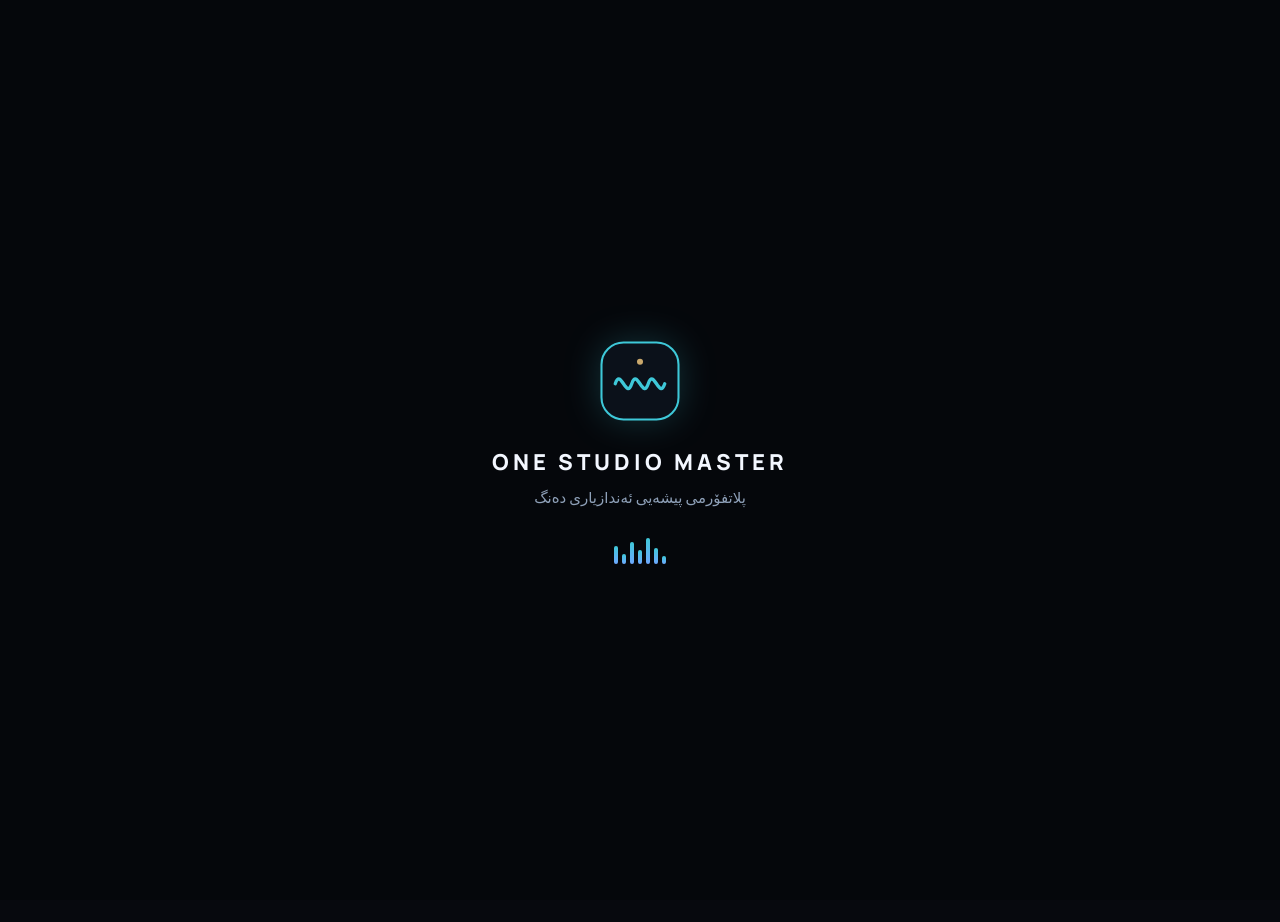
==== index.html @ 1f568bc1 "Add ONE STUDIO MASTER professional web audio studio. Single-file HTML/CSS/JS DAW with Web Audio proc" ====
<!DOCTYPE html>
<html lang="ckb" dir="rtl">
<head>
<meta charset="UTF-8"/>
<meta name="viewport" content="width=device-width,initial-scale=1,viewport-fit=cover,maximum-scale=1"/>
<meta name="theme-color" content="#07090e"/>
<meta name="description" content="ONE STUDIO MASTER — Professional Audio Engineering & Restoration"/>
<title>ONE STUDIO MASTER</title>
<link rel="preconnect" href="https://fonts.googleapis.com"/>
<link rel="preconnect" href="https://fonts.gstatic.com" crossorigin/>
<link href="https://fonts.googleapis.com/css2?family=IBM+Plex+Sans+Arabic:wght@400;500;600;700&family=Manrope:wght@400;500;600;700;800&family=JetBrains+Mono:wght@400;500;600&display=swap" rel="stylesheet"/>
<style>
:root{
  --bg:#07090e;--bg2:#0c1018;--elev:#121826;--elev2:#181f2e;
  --glass:rgba(16,22,34,.72);--glass2:rgba(22,30,46,.55);
  --line:rgba(255,255,255,.08);--line2:rgba(255,255,255,.14);
  --text:#e9eef7;--muted:#8b93a7;--faint:#5c6478;
  --accent:#3ec8d8;--accent2:#6ea8ff;--accent3:#c9a86c;
  --ok:#3dce8a;--warn:#e0b04a;--danger:#e24a5b;--rec:#e24a5b;
  --glow:rgba(62,200,216,.22);--shadow:0 18px 50px rgba(0,0,0,.45);
  --r:14px;--r2:10px;--r3:8px;
  --nav:72px;--top:56px;--bot:92px;--side:352px;
  --font:Manrope,system-ui,sans-serif;
  --font-ar:"IBM Plex Sans Arabic",Manrope,Tahoma,sans-serif;
  --mono:"JetBrains Mono",ui-monospace,monospace;
}
html.light{
  --bg:#eef1f6;--bg2:#f7f8fb;--elev:#ffffff;--elev2:#f2f4f8;
  --glass:rgba(255,255,255,.78);--glass2:rgba(255,255,255,.62);
  --line:rgba(15,22,40,.1);--line2:rgba(15,22,40,.16);
  --text:#141a26;--muted:#5d667a;--faint:#8a93a6;
  --accent:#128a9a;--accent2:#3b6fd6;--accent3:#9a7438;
  --glow:rgba(18,138,154,.16);--shadow:0 16px 40px rgba(20,30,50,.12);
}
*{box-sizing:border-box;margin:0;padding:0}
html,body{height:100%;background:var(--bg);color:var(--text);font-family:var(--font);overflow:hidden}
html[dir=rtl],html[dir=rtl] button,html[dir=rtl] input,html[dir=rtl] select,html[dir=rtl] textarea{font-family:var(--font-ar)}
html[dir=ltr]{font-family:var(--font)}
button,input,select,textarea{font-family:inherit;color:inherit}
button{cursor:pointer;border:none;background:none}
a{color:var(--accent);text-decoration:none}
:focus-visible{outline:2px solid var(--accent);outline-offset:2px}
::selection{background:rgba(62,200,216,.28)}
body{background:
  radial-gradient(1200px 600px at 10% -10%,rgba(62,200,216,.07),transparent 50%),
  radial-gradient(900px 500px at 110% 10%,rgba(110,168,255,.06),transparent 45%),
  var(--bg)}

/* SPLASH */
#splash{position:fixed;inset:0;z-index:1000;display:flex;flex-direction:column;align-items:center;justify-content:center;background:#05070b;transition:opacity .7s ease,visibility .7s}
#splash.hide{opacity:0;visibility:hidden;pointer-events:none}
.splash-mark{width:88px;height:88px;margin-bottom:22px;filter:drop-shadow(0 0 18px var(--glow))}
.splash-title{font-weight:800;letter-spacing:.18em;font-size:22px;color:#f3f7ff}
.splash-sub{margin-top:10px;color:#8ea0b8;font-size:15px}
.splash-wave{display:flex;gap:4px;height:28px;align-items:flex-end;margin-top:28px}
.splash-wave i{width:4px;background:linear-gradient(#3ec8d8,#6ea8ff);border-radius:4px;animation:eq 1s ease-in-out infinite}
.splash-wave i:nth-child(1){height:8px;animation-delay:0s}
.splash-wave i:nth-child(2){height:16px;animation-delay:.1s}
.splash-wave i:nth-child(3){height:26px;animation-delay:.18s}
.splash-wave i:nth-child(4){height:14px;animation-delay:.28s}
.splash-wave i:nth-child(5){height:22px;animation-delay:.12s}
.splash-wave i:nth-child(6){height:10px;animation-delay:.22s}
.splash-wave i:nth-child(7){height:18px;animation-delay:.08s}
@keyframes eq{0%,100%{transform:scaleY(.45)}50%{transform:scaleY(1)}}

/* APP SHELL */
#app{height:100%;display:grid;grid-template-columns:var(--nav) 1fr var(--side);grid-template-rows:var(--top) 1fr var(--bot);opacity:0;transform:translateY(8px);transition:opacity .5s ease,transform .5s ease}
.t-btn.on{border-color:rgba(62,200,216,.45);color:var(--accent);background:rgba(62,200,216,.12)}
#app.ready{opacity:1;transform:none}
#app.no-side{grid-template-columns:var(--nav) 1fr 0px}
#app.no-side #inspector{display:none}
html.light #app{background:transparent}

header{grid-column:1/-1;display:flex;align-items:center;gap:12px;padding:0 14px;border-bottom:1px solid var(--line);background:var(--glass);backdrop-filter:blur(18px);z-index:20}
.brand{display:flex;align-items:center;gap:10px;min-width:210px}
.logo-svg{width:34px;height:34px}
.brand-name{display:flex;flex-direction:column;line-height:1.1}
.brand-name b{font-size:12.5px;letter-spacing:.16em;font-weight:800}
.brand-name span{font-size:10px;color:var(--muted);letter-spacing:.08em}
.proj-chip{flex:1;display:flex;align-items:center;justify-content:center}
.proj-chip input{background:var(--elev2);border:1px solid var(--line);border-radius:999px;padding:8px 16px;min-width:min(420px,46vw);text-align:center;font-weight:600;font-size:13px}
.hdr-actions{display:flex;align-items:center;gap:8px}
.seg{display:flex;background:var(--elev2);border:1px solid var(--line);border-radius:999px;padding:3px}
.seg button{padding:6px 10px;border-radius:999px;font-size:12px;color:var(--muted);font-weight:600}
.seg button.on{background:linear-gradient(180deg,rgba(62,200,216,.2),rgba(62,200,216,.08));color:var(--text);box-shadow:inset 0 0 0 1px rgba(62,200,216,.28)}
.icon-btn{width:36px;height:36px;border-radius:10px;border:1px solid var(--line);background:var(--elev2);display:grid;place-items:center;color:var(--text)}
.icon-btn:hover{border-color:var(--line2)}

nav.rail{grid-row:2/4;border-inline-end:1px solid var(--line);background:var(--glass);backdrop-filter:blur(16px);display:flex;flex-direction:column;align-items:center;padding:10px 8px 12px;gap:4px;z-index:15;overflow:auto}
.nav-btn{width:54px;min-height:52px;border-radius:12px;display:flex;flex-direction:column;align-items:center;justify-content:center;gap:4px;color:var(--muted);font-size:9px;font-weight:600;letter-spacing:.02em;padding:6px 2px}
.nav-btn svg{width:18px;height:18px}
.nav-btn:hover{background:rgba(255,255,255,.04);color:var(--text)}
.nav-btn.active{background:linear-gradient(180deg,rgba(62,200,216,.16),rgba(62,200,216,.05));color:var(--accent);box-shadow:inset 0 0 0 1px rgba(62,200,216,.22)}
.rail-gap{flex:1}

#workspace{min-width:0;min-height:0;overflow:hidden;position:relative}
.view{display:none;height:100%;overflow:auto;padding:16px}
.view.on{display:block}
.view.flat{padding:0;overflow:hidden;display:none;flex-direction:column}
.view.flat.on{display:flex}

#inspector{border-inline-start:1px solid var(--line);background:var(--glass);backdrop-filter:blur(16px);min-width:0;overflow:hidden;display:flex;flex-direction:column}
.insp-head{padding:12px 14px;border-bottom:1px solid var(--line);display:flex;align-items:center;justify-content:space-between}
.insp-head h3{font-size:13px;letter-spacing:.08em}
.insp-tabs{display:flex;gap:4px;padding:8px;overflow:auto;border-bottom:1px solid var(--line)}
.insp-tabs button{padding:6px 9px;border-radius:8px;font-size:11px;color:var(--muted);font-weight:600;white-space:nowrap}
.insp-tabs button.on{background:var(--elev2);color:var(--text);border:1px solid var(--line)}
.insp-body{flex:1;overflow:auto;padding:12px}
.fx-mod{background:var(--elev);border:1px solid var(--line);border-radius:var(--r);padding:12px;margin-bottom:10px}
.fx-mod h4{font-size:12px;letter-spacing:.1em;display:flex;align-items:center;justify-content:space-between;margin-bottom:10px;color:var(--muted)}
.knob-row{display:grid;grid-template-columns:repeat(3,1fr);gap:10px}
.knob{display:flex;flex-direction:column;align-items:center;gap:6px}
.knob canvas{width:54px;height:54px;cursor:ns-resize;touch-action:none}
.knob label{font-size:10px;color:var(--muted)}
.knob .kv{font-family:var(--mono);font-size:10px;color:var(--accent)}
.toggle{position:relative;width:36px;height:20px;border-radius:999px;background:#2a3142;border:1px solid var(--line);flex-shrink:0}
.toggle i{position:absolute;top:2px;inset-inline-start:2px;width:14px;height:14px;border-radius:50%;background:#9aa3b5;transition:.2s}
.toggle.on{background:rgba(62,200,216,.25);border-color:rgba(62,200,216,.4)}
.toggle.on i{inset-inline-start:18px;background:var(--accent)}
html[dir=rtl] .toggle.on i{inset-inline-start:auto;inset-inline-end:2px}
html[dir=rtl] .toggle i{inset-inline-start:auto;inset-inline-end:18px}
html[dir=rtl] .toggle.on i{inset-inline-end:2px}

#transport{grid-column:2/-1;border-top:1px solid var(--line);background:var(--glass);backdrop-filter:blur(18px);display:grid;grid-template-columns:1fr auto 1fr;align-items:center;padding:8px 14px;gap:12px;z-index:20}
.meters{display:flex;gap:10px;align-items:center;min-width:0}
.meter-col{display:flex;flex-direction:column;gap:3px}
.meter-col span{font-size:9px;color:var(--muted);font-family:var(--mono)}
.meter{width:120px;height:8px;border-radius:6px;background:#0b0e14;border:1px solid var(--line);overflow:hidden;position:relative}
html.light .meter{background:#d9dee8}
.meter > b{display:block;height:100%;width:0;background:linear-gradient(90deg,#3dce8a,#e0b04a 78%,#e24a5b 92%);border-radius:6px}
.clip{width:8px;height:8px;border-radius:50%;background:#2a3142}
.clip.on{background:var(--danger);box-shadow:0 0 8px var(--danger)}
.transport-ctrls{display:flex;align-items:center;gap:8px}
.t-btn{width:40px;height:40px;border-radius:12px;border:1px solid var(--line);background:var(--elev2);display:grid;place-items:center}
.t-btn.play{width:48px;height:48px;border-radius:16px;background:linear-gradient(180deg,#3ec8d8,#2aa4b4);color:#041016;border:none;box-shadow:0 8px 24px var(--glow)}
.t-btn.rec{color:var(--rec)}
.t-btn.rec.on{background:var(--rec);color:#fff;box-shadow:0 0 16px rgba(226,74,91,.45)}
.time-read{font-family:var(--mono);font-size:13px;color:var(--text);min-width:168px;text-align:center}
.time-read small{color:var(--muted)}
.loud{display:flex;gap:8px;font-family:var(--mono);font-size:10px;color:var(--muted);justify-content:flex-end;flex-wrap:wrap}
.loud b{color:var(--text);font-weight:600}

/* EDITOR */
.editor-top{display:flex;align-items:center;gap:8px;padding:8px 12px;border-bottom:1px solid var(--line);background:rgba(0,0,0,.18)}
html.light .editor-top{background:rgba(255,255,255,.5)}
.tool{width:34px;height:34px;border-radius:8px;border:1px solid transparent;display:grid;place-items:center;color:var(--muted)}
.tool:hover,.tool.on{background:var(--elev2);border-color:var(--line);color:var(--text)}
.file-meta{margin-inline-start:auto;display:flex;gap:12px;font-size:11px;color:var(--muted);font-family:var(--mono);flex-wrap:wrap}
.wave-wrap{flex:1;position:relative;min-height:0;background:linear-gradient(#0a0d14,#0e131d)}
html.light .wave-wrap{background:linear-gradient(#e8ebf2,#f4f6fa)}
#wave{width:100%;height:100%;display:block;cursor:crosshair;touch-action:none}
.wave-empty{position:absolute;inset:0;display:flex;align-items:center;justify-content:center;pointer-events:none}
.drop-card{pointer-events:auto;width:min(520px,86%);padding:28px;border:1px dashed rgba(62,200,216,.35);border-radius:18px;background:rgba(62,200,216,.05);text-align:center}
.drop-card h2{font-size:18px;margin-bottom:8px}
.drop-card p{color:var(--muted);font-size:13px}
.mini-spec{height:86px;border-top:1px solid var(--line);display:block;width:100%;background:#07090e}
html.light .mini-spec{background:#e9edf4}

/* DASHBOARD */
.hero{padding:22px;border-radius:20px;background:
  linear-gradient(135deg,rgba(62,200,216,.12),rgba(110,168,255,.06) 40%,rgba(201,168,108,.05)),
  var(--elev);border:1px solid var(--line);box-shadow:var(--shadow);margin-bottom:16px}
.hero h1{font-size:28px;font-weight:800;letter-spacing:.04em}
.hero p{color:var(--muted);margin-top:6px;max-width:640px}
.qgrid{display:grid;grid-template-columns:repeat(3,1fr);gap:10px;margin-top:18px}
.qbtn{padding:16px;border-radius:14px;background:var(--glass2);border:1px solid var(--line);text-align:start;transition:.2s}
.qbtn:hover{transform:translateY(-2px);border-color:rgba(62,200,216,.35);box-shadow:0 10px 24px rgba(0,0,0,.2)}
.qbtn b{display:block;font-size:14px}
.qbtn span{display:block;margin-top:4px;font-size:11px;color:var(--muted)}
.cards{display:grid;grid-template-columns:2fr 1fr;gap:12px}
.panel{background:var(--elev);border:1px solid var(--line);border-radius:16px;padding:16px}
.panel h3{font-size:13px;letter-spacing:.1em;color:var(--muted);margin-bottom:12px}
.stat{display:flex;justify-content:space-between;padding:8px 0;border-bottom:1px solid var(--line);font-size:13px}
.stat:last-child{border:none}
.recent{display:flex;flex-direction:column;gap:8px}
.recent button{text-align:start;padding:10px 12px;border-radius:10px;background:var(--elev2);border:1px solid var(--line)}
.recent small{color:var(--muted)}

/* RECORD / VIDEO / AI */
.studio-grid{display:grid;grid-template-columns:1.2fr .8fr;gap:14px;height:100%}
.glass{background:var(--elev);border:1px solid var(--line);border-radius:16px;padding:16px}
.big-rec{width:96px;height:96px;border-radius:50%;margin:18px auto;display:grid;place-items:center;background:radial-gradient(circle at 40% 30%,#ff6b78,var(--rec));box-shadow:0 12px 40px rgba(226,74,91,.35);color:#fff}
.big-rec.live{animation:pulse 1.2s infinite}
@keyframes pulse{50%{box-shadow:0 0 0 14px rgba(226,74,91,.15)}}
.level-big{height:14px;border-radius:8px;background:#0b0e14;border:1px solid var(--line);overflow:hidden;margin-top:10px}
.level-big b{display:block;height:100%;width:0;background:linear-gradient(90deg,#3dce8a,#e0b04a,#e24a5b)}
#recWave{width:100%;height:120px;display:block;background:#07090e;border-radius:12px;margin-top:10px}
.row{display:flex;gap:8px;flex-wrap:wrap;align-items:center}
.btn{padding:9px 14px;border-radius:10px;background:var(--elev2);border:1px solid var(--line);font-weight:600;font-size:13px}
.btn.primary{background:linear-gradient(180deg,#3ec8d8,#2498a8);color:#041016;border:none}
.btn.ghost{background:transparent}
.btn.danger{background:rgba(226,74,91,.15);color:#ff8a96;border-color:rgba(226,74,91,.3)}
.btn:disabled{opacity:.45;cursor:not-allowed}
select,input[type=text],input[type=number],input[type=url],input[type=password],input[type=search]{background:var(--elev2);border:1px solid var(--line);border-radius:10px;padding:8px 10px;font-size:13px}
label.field{display:flex;flex-direction:column;gap:6px;font-size:12px;color:var(--muted);flex:1}
input[type=range]{width:100%;accent-color:var(--accent)}
video#vid{width:100%;max-height:280px;background:#000;border-radius:12px}
.ai-grid{display:grid;grid-template-columns:repeat(2,1fr);gap:8px}
.ai-card{padding:12px;border-radius:12px;border:1px solid var(--line);background:var(--elev2);text-align:start}
.ai-card b{display:block;font-size:13px}
.ai-card span{font-size:11px;color:var(--muted)}
.analysis{font-size:13px;line-height:1.7}
.badge{display:inline-block;padding:2px 8px;border-radius:999px;font-size:10px;border:1px solid var(--line);margin-inline-start:6px}
.badge.hi{color:#ff8a96;border-color:rgba(226,74,91,.4)}
.badge.mid{color:#e0b04a;border-color:rgba(224,176,74,.4)}
.badge.lo{color:#3dce8a;border-color:rgba(61,206,138,.4)}
.notice{font-size:12px;color:var(--muted);background:rgba(110,168,255,.08);border:1px solid rgba(110,168,255,.2);padding:10px 12px;border-radius:10px;margin:8px 0}

/* MIXER */
.mixer{display:flex;gap:8px;overflow:auto;padding:8px;height:100%;align-items:stretch}
.ch{width:92px;flex:0 0 92px;background:var(--elev);border:1px solid var(--line);border-radius:14px;padding:8px 6px;display:flex;flex-direction:column;align-items:center;gap:6px}
.ch.master{border-color:rgba(62,200,216,.35);width:110px;flex-basis:110px}
.ch h5{font-size:10px;letter-spacing:.08em;color:var(--muted)}
.fader{writing-mode:vertical-lr;direction:rtl;height:160px;width:18px;accent-color:var(--accent)}
.vu{width:8px;height:160px;background:#0b0e14;border-radius:6px;border:1px solid var(--line);position:relative;overflow:hidden}
.vu i{position:absolute;bottom:0;left:0;right:0;height:0;background:linear-gradient(#e24a5b,#e0b04a 20%,#3dce8a)}

/* PRESETS / SETTINGS / ABOUT */
.preset-grid{display:grid;grid-template-columns:repeat(auto-fill,minmax(200px,1fr));gap:10px}
.pcard{padding:14px;border-radius:14px;border:1px solid var(--line);background:var(--elev);text-align:start}
.pcard:hover{border-color:rgba(62,200,216,.35)}
.about-hero{display:grid;grid-template-columns:140px 1fr;gap:18px;align-items:center}
.avatar{width:140px;height:140px;border-radius:28px;background:
  radial-gradient(circle at 30% 20%,rgba(62,200,216,.4),transparent 50%),
  linear-gradient(160deg,#121826,#1c2740);border:1px solid var(--line);display:grid;place-items:center}
.socials{display:flex;gap:8px;margin-top:12px;flex-wrap:wrap}
.chain{display:flex;flex-wrap:wrap;gap:6px;align-items:center}
.chip{padding:6px 10px;border-radius:999px;background:var(--elev2);border:1px solid var(--line);font-size:11px;display:flex;align-items:center;gap:6px;cursor:grab}
.chip.off{opacity:.4}
.eq-can{width:100%;height:150px;background:#07090e;border-radius:10px;border:1px solid var(--line);display:block}
html.light .eq-can{background:#e8ecf3}

/* MOBILE */
#mnav{display:none;position:fixed;bottom:0;left:0;right:0;height:64px;padding-bottom:env(safe-area-inset-bottom);background:var(--glass);backdrop-filter:blur(18px);border-top:1px solid var(--line);z-index:30;grid-template-columns:repeat(5,1fr)}
#mnav button{color:var(--muted);font-size:10px;display:flex;flex-direction:column;align-items:center;justify-content:center;gap:3px}
#mnav button.active{color:var(--accent)}
#toasts{position:fixed;top:70px;inset-inline-end:16px;z-index:80;display:flex;flex-direction:column;gap:8px}
.toast{min-width:240px;max-width:360px;padding:10px 14px;border-radius:12px;background:var(--elev);border:1px solid var(--line);box-shadow:var(--shadow);font-size:13px}
.toast.err{border-color:rgba(226,74,91,.4)}
.modal{position:fixed;inset:0;background:rgba(0,0,0,.55);z-index:90;display:none;align-items:center;justify-content:center;padding:16px}
.modal.on{display:flex}
.sheet{width:min(640px,96vw);max-height:86vh;overflow:auto;background:var(--elev);border:1px solid var(--line);border-radius:18px;padding:18px;box-shadow:var(--shadow)}
kbd{font-family:var(--mono);font-size:11px;padding:2px 6px;border-radius:6px;border:1px solid var(--line);background:var(--elev2)}
.drop-overlay{position:fixed;inset:0;z-index:70;display:none;align-items:center;justify-content:center;background:rgba(8,12,20,.72);border:3px dashed var(--accent);color:var(--accent);font-size:22px;font-weight:700}
.drop-overlay.on{display:flex}
.progress{height:6px;background:var(--elev2);border-radius:99px;overflow:hidden;margin-top:8px}
.progress i{display:block;height:100%;width:0;background:var(--accent)}
hr.sep{border:none;border-top:1px solid var(--line);margin:12px 0}

@media (max-width:1080px){
  :root{--side:300px;--nav:64px}
  .qgrid{grid-template-columns:repeat(2,1fr)}
  .cards,.studio-grid,.about-hero{grid-template-columns:1fr}
}
@media (max-width:860px){
  #app{grid-template-columns:1fr;grid-template-rows:52px 1fr 78px 64px}
  nav.rail,#inspector{display:none !important}
  #transport{grid-column:1;padding:6px 8px;grid-template-columns:1fr;justify-items:center}
  .meters,.loud{display:none}
  #mnav{display:grid}
  .hero h1{font-size:22px}
  .qgrid{grid-template-columns:1fr 1fr}
  .proj-chip input{min-width:0;width:42vw}
  .brand-name span{display:none}
  .file-meta{display:none}
  .t-btn{width:36px;height:36px}
  .t-btn.play{width:44px;height:44px}
  #app.ready{padding-bottom:0}
  .view{padding:12px}
}
</style>
</head>
<body>
<div id="splash">
  <svg class="splash-mark" viewBox="0 0 64 64" fill="none">
    <rect x="4" y="4" width="56" height="56" rx="16" stroke="#3ec8d8" stroke-width="1.5" fill="#0b111a"/>
    <path d="M14 34c4-12 8 12 12 0s8 12 12 0 8 12 12 0" stroke="#3ec8d8" stroke-width="2.4" fill="none" stroke-linecap="round"/>
    <circle cx="32" cy="18" r="2.2" fill="#c9a86c"/>
  </svg>
  <div class="splash-title">ONE STUDIO MASTER</div>
  <div class="splash-sub" id="splashSub">پلاتفۆرمی پیشەیی ئەندازیاری دەنگ</div>
  <div class="splash-wave"><i></i><i></i><i></i><i></i><i></i><i></i><i></i></div>
</div>

<div class="drop-overlay" id="dropOverlay">دەنگەکەت لێرە دابنێ</div>
<div id="toasts"></div>

<div class="modal" id="modal">
  <div class="sheet" id="modalBody"></div>
</div>

<div id="app">
  <header>
    <div class="brand">
      <svg class="logo-svg" viewBox="0 0 64 64" fill="none">
        <rect x="4" y="4" width="56" height="56" rx="16" stroke="currentColor" stroke-opacity=".25" stroke-width="1.5" fill="url(#g)"/>
        <defs><linearGradient id="g" x1="0" y1="0" x2="1" y2="1"><stop stop-color="#132033"/><stop offset="1" stop-color="#0c141f"/></linearGradient></defs>
        <path d="M14 34c4-12 8 12 12 0s8 12 12 0 8 12 12 0" stroke="#3ec8d8" stroke-width="2.4" fill="none" stroke-linecap="round"/>
      </svg>
      <div class="brand-name"><b>ONE STUDIO MASTER</b><span data-i18n="tagline">AUDIO ENGINEERING</span></div>
    </div>
    <div class="proj-chip"><input id="projName" value="Untitled Project" maxlength="80" aria-label="Project name"/></div>
    <div class="hdr-actions">
      <div class="seg" id="langSeg" role="group" aria-label="Language">
        <button data-lang="ckb" class="on">کوردی</button>
        <button data-lang="ar">العربية</button>
        <button data-lang="en">English</button>
      </div>
      <button class="icon-btn" id="themeBtn" title="Theme" aria-label="Theme">◐</button>
      <button class="icon-btn" id="helpBtn" title="Shortcuts">?</button>
    </div>
  </header>

  <nav class="rail" id="rail"></nav>

  <main id="workspace">
    <section class="view on" id="view-dashboard"></section>
    <section class="view flat" id="view-editor">
      <div class="editor-top" id="editorTools"></div>
      <div class="wave-wrap">
        <canvas id="wave"></canvas>
        <div class="wave-empty" id="waveEmpty">
          <div class="drop-card">
            <h2 data-i18n="dropTitle">دەنگەکەت لێرە دابنێ</h2>
            <p data-i18n="dropSub">کلیکی بکە بۆ زیادکردنی فایل · MP3 WAV M4A AAC OGG FLAC</p>
            <div class="row" style="justify-content:center;margin-top:12px">
              <button class="btn primary" id="btnImport">Import</button>
              <button class="btn" id="btnImportVid">Video</button>
            </div>
          </div>
        </div>
      </div>
      <canvas class="mini-spec" id="spec"></canvas>
    </section>
    <section class="view" id="view-record"></section>
    <section class="view" id="view-video"></section>
    <section class="view" id="view-ailab"></section>
    <section class="view" id="view-plugins"></section>
    <section class="view" id="view-presets"></section>
    <section class="view" id="view-mixer"></section>
    <section class="view" id="view-export"></section>
    <section class="view" id="view-settings"></section>
    <section class="view" id="view-about"></section>
    <section class="view" id="view-spectrum"></section>
  </main>

  <aside id="inspector">
    <div class="insp-head">
      <h3 data-i18n="inspector">EFFECTS RACK</h3>
      <div class="row">
        <button class="btn" id="bypassAll" data-i18n="bypassAll">Bypass All</button>
        <button class="btn" id="resetFx" data-i18n="resetFx">Reset</button>
      </div>
    </div>
    <div class="insp-tabs" id="inspTabs"></div>
    <div class="insp-body" id="inspBody"></div>
  </aside>

  <footer id="transport">
    <div class="meters">
      <div class="meter-col"><span>IN</span><div class="meter"><b id="mIn"></b></div></div>
      <div class="meter-col"><span>OUT</span><div class="meter"><b id="mOut"></b></div></div>
      <div class="meter-col"><span>GR</span><div class="meter"><b id="mGr" style="background:#6ea8ff"></b></div></div>
      <div class="clip" id="clipLed"></div>
    </div>
    <div class="transport-ctrls">
      <button class="t-btn" id="btnStop" title="Stop">■</button>
      <button class="t-btn play" id="btnPlay" title="Play">▶</button>
      <button class="t-btn rec" id="btnRec" title="Record">●</button>
      <button class="t-btn" id="btnLoop" title="Loop">∞</button>
      <button class="t-btn" id="btnAB" title="Compare A/B">A/B</button>
      <div class="time-read"><span id="tCur">00:00.00</span> <small>/</small> <span id="tDur">00:00.00</span></div>
    </div>
    <div class="loud">
      <div>PEAK <b id="vPeak">-∞</b></div>
      <div>RMS <b id="vRms">-∞</b></div>
      <div>M <b id="vM">-∞</b></div>
      <div>S <b id="vS">-∞</b></div>
      <div>I <b id="vI">-∞</b></div>
    </div>
  </footer>
</div>

<nav id="mnav"></nav>
<input type="file" id="fileAudio" accept="audio/*,.mp3,.wav,.m4a,.aac,.ogg,.flac,.mp4,.webm,.mov" hidden/>
<input type="file" id="fileVideo" accept="video/*,.mp4,.webm,.mov" hidden/>

<script>
(() => {
"use strict";

/* ============================================================
   ONE STUDIO MASTER — Audio Engineering Platform
   Developer: Abdullah Idris Ahmad
   ============================================================ */

const I18N = {
ckb: {
  tagline:"ئەندازیاری دەنگ", splash:"پلاتفۆرمی پیشەیی ئەندازیاری دەنگ",
  dropTitle:"دەنگەکەت لێرە دابنێ", dropSub:"کلیکی بکە بۆ زیادکردنی فایل · MP3 WAV M4A AAC OGG FLAC",
  dropOverlay:"دەنگەکەت لێرە دابنێ", inspector:"ڕاکی ئێفێکت", bypassAll:"بایپاس هەموو", resetFx:"ڕێسێت",
  dash:"داشبۆرد", editor:"دەستکاری", record:"تۆمار", video:"ڤیدیۆ", ailab:"AI Lab",
  plugins:"پڵاگین", presets:"پڕێسێت", mixer:"میکسر", export:"هەناردن", settings:"ڕێکخستن",
  about:"دەربارە", spectrum:"سپێکترەم", eq:"یەکسانکەر", dynamics:"داینامیک", reverb:"ریڤێرب",
  delay:"دیلەی", nr:"ژاوەژاو", welcome:"بەخێربێیت بۆ ONE STUDIO MASTER",
  welcomeSub:"ستۆدیۆی پیشەیی بۆ تۆمار، چاککردنەوە و پرۆسێسکردنی دەنگ — بەتایبەت بۆ خوێندنەوەی قورئان، پۆدکاست و ڤۆیس.",
  recAudio:"تۆمارکردنی دەنگ", impAudio:"هاوردنی دەنگ", impVideo:"هاوردنی ڤیدیۆ",
  openProj:"کردنەوەی پڕۆژە", quranWf:"خولی قورئان", recent:"پڕۆژە دواییەکان", stats:"ئامار",
  noRecent:"هیچ پڕۆژەیەک نییە", file:"فایل", dur:"ماوە", sr:"سەمپڵ ڕەیت", ch:"کەناڵ",
  play:"لێدان", pause:"وەستان", stop:"وەستان", rec:"تۆمار", loop:"لووپ", compare:"بەراورد",
  cut:"بڕین", copy:"کۆپی", paste:"پەیست", del:"سڕینەوە", undo:"ئەندو", redo:"ریدۆ",
  fadeIn:"فەیدی ناو", fadeOut:"فەیدی دەر", norm:"نۆرماڵایز", silence:"بێدەنگی", gain:"گەین",
  zoom:"زووم", sel:"هەڵبژاردن", mic:"مایک", perm:"مۆڵەتی مایک", startRec:"دەستپێکی تۆمار",
  pauseRec:"وەستان", resumeRec:"بەردەوامبوون", stopRec:"کۆتایی", delRec:"سڕینەوە",
  saveRec:"پاشەکەوت", preview:"پێشبینین", inputGain:"گەینی داخڵ", peak:"پیک", rms:"RMS",
  clip:"کلیپینگ", timer:"کاتژمێر", room:"ژوور", hall:"هۆڵ", studio:"ستۆدیۆ", plate:"پلەیت",
  cathedral:"کەنیسە", amb:"ئەمبیەنس", apply:"جێبەجێکردن", save:"پاشەکەوت", load:"کردنەوە",
  delete:"سڕینەوە", reset:"ڕێسێت", quranClean:"قورئانی پاک", quranWarm:"قورئانی گەرم",
  quranStudio:"ستۆدیۆی قورئان", voiceClean:"دەنگی پاک", podcast:"پۆدکاست",
  vocal:"ئامادەیی دەنگ", noiseRescue:"ڕزگارکردنی ژاوەژاو", naturalHall:"هۆڵی سروشتی",
  analysis:"شیکاری AI", applyFix:"جێبەجێکردنی چاککردن",
  aiNote:"پرۆسێسی نیورۆنی ڕاستەقینە پێویستی بە APIی دەرەکی هەیە. لێرە شیکاری DSP و زنجیرەی پیشەیی جێبەجێ دەکرێت. دەتوانیت API لە ڕێکخستنەکان ببەستیتەوە.",
  noise:"ژاوەژاو", clarity:"ڕوونی", rumble:"لەرین", dyn:"داینامیک", suggest:"پێشنیار",
  orig:"ڕەسەن", proc:"پرۆسێسکراو", exportAudio:"هەناردنی دەنگ", exportVideo:"هەناردنی ڤیدیۆ",
  quality:"کوالیتی", fmt:"فۆرمات", bit:"بیت", srOut:"سەمپڵ ڕەیت", res:"ڕیزۆلوشن",
  render:"رێندەر", light:"ڕووناک", dark:"تاریک", apiUrl:"ناونیشانی APIی AI", apiKey:"کلیلی API",
  aboutTitle:"ئەندازیاری دەنگ و تەکنەلۆژیای داهێنەرانە",
  bio:"ONE STUDIO MASTER بەو دیدگایە دروستکراوە کە ئەندازیاری دەنگی پیشەیی، چاککردنەوە و پرۆسێسی یارمەتیدەری AI بخاتە ناو یەک پلاتفۆرمی بەهێز و بەردەست بۆ دروستکەران، قورئانخوێنان، ستۆدیۆکان و پسپۆڕانی دەنگ.",
  dev:"عبدالله ادریس احمد", role:"ئەندازیاری دەنگ", exp:"٧+ ساڵ ئەزموون",
  cert:"ڕاهێنەری بڕوانامەدارى Dante — عێراق", loc:"عێراق",
  shortcuts:"کورتکراوەکان", noAudio:"هیچ دەنگێک بارنەکراوە",
  unsupported:"ئەم فایلە پشتگیری ناکرێت", micDenied:"مۆڵەتی مایک ڕەتکرایەوە",
  exportFail:"هەناردن سەرکەوتوو نەبوو", saved:"پڕۆژە پاشەکەوت کرا",
  loaded:"بارکرا", applied:"جێبەجێ کرا", copied:"کۆپی کرا",
  needSel:"هەڵبژاردنێک پێویستە", largeFile:"فایل گەورەیە — پرۆسێسکردن لە پشتەوە",
  recReady:"ئامادەی تۆمار", recLive:"تۆمار دەکرێت", recPaused:"وەستێنرا",
  devices:"ئامێرەکان", master:"ماستەر", voice:"دەنگ", music:"میوزیک",
  beforeAfter:"پێش / دوای", nrAmt:"بڕی کەمکردنەوەی ژاوەژاو", enhance:"باشترکردنی دەنگ",
  hum:"لادانی هەم", deess:"دی-ئێسەر", gate:"گەیت", limiter:"لیمیتەر",
  sat:"ساتورەیشن", chain:"زنجیرەی پرۆسێس", enable:"چالاک", bypass:"بایپاس",
  solo:"سۆلۆ", mix:"میکس", width:"پانی", drive:"درایڤ",
  none:"هیچ", high:"بەرز", medium:"مامناوەند", low:"نزم",
  more:"زیاتر", home:"سەرەتا", videoKeep:"ڤیدیۆی ڕەسەن + دەنگی پرۆسێسکراو",
  origRes:"ڕیزۆلوشنی ڕەسەن", customPreset:"پڕێسێتی خۆت", namePreset:"ناوی پڕێسێت",
  quranHint:"خولی خوێندنەوەی قورئان: NR → HPF → EQ → De-Esser → Comp → Reverb → Limiter",
  clipWarn:"ئاگاداری کلیپینگ", fft:"شیکاری FFT", recentsEmpty:"دوای کارەکان لێرە دەردەکەون.",
  analyzeGo:"دەستپێکردنی شیکاری", connecting:"پەیوەندی API…", fallbackDsp:"DSPی ناوخۆیی بەکارهات (API نییە)",
  pluginsTitle:"پڵاگین و مۆدیول", mixerTitle:"میکسەری ستۆدیۆ",
  settingsTitle:"ڕێکخستنەکان", theme:"ڕووکار", language:"زمان",
  storage:"خەزن", clearStorage:"پاککردنەوەی خەزنی ناوخۆیی",
  aiLayer:"چینەکانی AI", aiLayerHelp:"URLی OpenAI-compatible یان خزمەتگوزاری باشترکردنی دەنگ.",
  exportNote:"WAV بە شێوەیەکی نەیتڤ کۆد دەکرێت. MP3/OGG پشت بە MediaRecorderی وێبگەڕ دەبەستێت.",
  videoNote:"هەناردنی ڤیدیۆ ڤیدیۆکە دووبارە کۆد دەکاتەوە. کوالیتی بینراو تا ئەو جێگایەی وێبگەڕ ڕێگە بدات دەپارێزرێت.",
  noMic:"هیچ مایکێک نەدۆزرایەوە", rendering:"رێندەر دەکرێت…", done:"تەواو",
  newProj:"پڕۆژەی نوێ", confirmReset:"هەموو ئێفێکتەکان ڕێسێت بکرێن؟",
  holdAB:"A/B: بەراوردی ڕەسەن / پرۆسێسکراو",
  selectMic:"مایک هەڵبژێرە", inputLevel:"ئاستی داخڵ",
  workflow:"خولی کار", applyQuran:"جێبەجێکردنی خولی قورئان",
  fxOn:"چالاکە", fxOff:"ناچالاک",
},
ar: {
  tagline:"هندسة الصوت", splash:"منصة احترافية لهندسة الصوت",
  dropTitle:"ضع �LAC",
  dropOverlay:"أسقط الملف هنا", inspector:"رف المؤثرات", bypassAll:"تجاوز الكل", resetFx:"إعادة ضبط",
  dash:"لوحة", editor:"تحرير", record:"تسجيل", video:"فيديو", ailab:"مختبر AI",
  plugins:"إضافات", presets:"إعدادات جاهزة", mixer:"mixer", export:"تصدير", settings:"إعدادات",
  about:"حول", spectrum:"طيف", eq:"معادل", dynamics:"ديناميك", reverb:"صدى",
  delay:"تأخير", nr:"إزالة الضجيج", welcome:"مرحبًا بك في ONE STUDIO MASTER",
  welcomeSub:"استوديو احترافي للتسجيل والترميم ومعالجة الصوت — خاصة لتلاوة القرآن والبودكاست والتعليق الصوتي.",
  recAudio:"تسجيل صوت", impAudio:"استيراد صوت", impVideo:"استيراد فيديو",
  openProj:"فتح مشروع", quranWf:"سير القرآن", recent:"المشاريع الأخيرة", stats:"إحصاءات",
  noRecent:"لا توجد مشاريع", file:"ملف", dur:"المدة", sr:"معدل العينة", ch:"قنوات",
  play:"تشغيل", pause:"إيقاف مؤقت", stop:"إيقاف", rec:"تسجيل", loop:"تكرار", compare:"مقارنة",
  cut:"قص", copy:"نسخ", paste:"لصق", del:"حذف", undo:"تراجع", redo:"إعادة",
  fadeIn:"تلاشي دخول", fadeOut:"تلاشي خروج", norm:"تطبيع", silence:"صمت", gain:"ربح",
  zoom:"تكبير", sel:"تحديد", mic:"ميكروفون", perm:"إذن الميكروفون", startRec:"بدء التسجيل",
  pauseRec:"إيقاف", resumeRec:"استئناف", stopRec:"إنهاء", delRec:"حذف",
  saveRec:"حفظ", preview:"معاينة", inputGain:"ربح الدخل", peak:"ذروة", rms:"RMS",
  clip:"قص", timer:"مؤقت", room:"غرفة", hall:"قاعة", studio:"استوديو", plate:"لوح",
  cathedral:"كاتدرائية", amb:"أجواء", apply:"تطبيق", save:"حفظ", load:"تحميل",
  delete:"حذف", reset:"إعادة", quranClean:"قرآن نظيف", quranWarm:"قرآن دافئ",
  quranStudio:"استوديو قرآن", voiceClean:"صوت نظيف", podcast:"بودكاست",
  vocal:"حضور صوتي", noiseRescue:"إنقاذ من الضجيج", naturalHall:"قاعة طبيعية",
  analysis:"تحليل AI", applyFix:"تطبيق الإصلاح",
  aiNote:"المعالجة العصبية الحقيقية تتطلب واجهة خارجية. هنا يتم التحليل والمعالجة عبر DSP احترافي. يمكن ربط API من الإعدادات.",
  noise:"ضجيج", clarity:"وضوح", rumble:"همير", dyn:"المدى الديناميكي", suggest:"اقتراح",
  orig:"أصلي", proc:"معالج", exportAudio:"تصدير الصوت", exportVideo:"تصدير الفيديو",
  quality:"جودة", fmt:"صيغة", bit:"بت", srOut:"معدل العينة", res:"الدقة",
  render:"تصدير", light:"فاتح", dark:"داكن", apiUrl:"عنوان API للذكاء", apiKey:"مفتاح API",
  aboutTitle:"هندسة الصوت والتقنية الإبداعية",
  bio:"طُوّر ONE STUDIO MASTER برؤية جمع هندسة الصوت الاحترافية والترميم والمعالجة بمساعدة الذكاء الاصطناعي في منصة قوية ومتاحة للمبدعين وقراء القرآن والاستوديوهات.",
  dev:"عبدالله ادریس احمد", role:"مهندس صوت", exp:"+٧ سنوات خبرة",
  cert:"مدرب Dante معتمد — العراق", loc:"العراق",
  shortcuts:"اختصارات", noAudio:"لا يوجد صوت محمّل",
  unsupported:"الملف غير مدعوم", micDenied:"رُفض إذن الميكروفون",
  exportFail:"فشل التصدير", saved:"تم حفظ المشروع", loaded:"تم التحميل", applied:"تم التطبيق",
  copied:"تم النسخ", needSel:"يلزم تحديد", largeFile:"ملف كبير — المعالجة في الخلفية",
  recReady:"جاهز للتسجيل", recLive:"جاري التسجيل", recPaused:"متوقف",
  devices:"الأجهزة", master:"ماستر", voice:"صوت", music:"موسيقى",
  beforeAfter:"قبل / بعد", nrAmt:"كمية إزالة الضجيج", enhance:"تحسين الصوت",
  hum:"إزالة الطنين", deess:"دي-إسر", gate:"بوابة", limiter:"محدِّد",
  sat:"تشبع", chain:"سلسلة المعالجة", enable:"تفعيل", bypass:"تجاوز",
  solo:"سولو", mix:"مزج", width:"عرض", drive:"درايف",
  none:"لا شيء", high:"عالٍ", medium:"متوسط", low:"منخفض",
  more:"المزيد", home:"الرئيسية", videoKeep:"الفيديو الأصلي + الصوت المعالج",
  origRes:"الدقة الأصلية", customPreset:"إعداد مخصص", namePreset:"اسم الإعداد",
  quranHint:"سير تلاوة القرآن: NR → HPF → EQ → De-Esser → Comp → Reverb → Limiter",
  clipWarn:"تحذير القص", fft:"تحليل FFT", recentsEmpty:"ستظهر الأعمال الأخيرة هنا.",
  analyzeGo:"بدء التحليل", connecting:"اتصال API…", fallbackDsp:"تم استخدام DSP المحلي (لا API)",
  pluginsTitle:"الإضافات والوحدات", mixerTitle:"خلاط الاستوديو",
  settingsTitle:"الإعدادات", theme:"المظهر", language:"اللغة",
  storage:"التخزين", clearStorage:"مسح التخزين المحلي",
  aiLayer:"طبقة الذكاء الاصطناعي", aiLayerHelp:"عنوان OpenAI-compatible أو خدمة تحسين الكلام.",
  exportNote:"WAV يُرمَّز أصليًا. MP3/OGG يعتمدان على MediaRecorder في المتصفح.",
  videoNote:"تصدير الفيديو يعيد الترميز. تُحفظ الجودة البصرية قدر ما يسمح المتصفح.",
  noMic:"لا ميكروفون", rendering:"جاري التصدير…", done:"تم",
  newProj:"مشروع جديد", confirmReset:"إعادة ضبط كل المؤثرات؟",
  holdAB:"A/B: مقارنة الأصلي / المعالج",
  selectMic:"اختر الميكروفون", inputLevel:"مستوى الدخل",
  workflow:"سير العمل", applyQuran:"تطبيق سير القرآن",
  fxOn:"تشغيل", fxOff:"إيقاف",
},
en: {
  tagline:"AUDIO ENGINEERING", splash:"Professional audio engineering platform",
  dropTitle:"Drop your audio here", dropSub:"Click to add a file · MP3 WAV M4A AAC OGG FLAC",
  dropOverlay:"Drop file to import", inspector:"EFFECTS RACK", bypassAll:"Bypass All", resetFx:"Reset",
  dash:"Dashboard", editor:"Editor", record:"Record", video:"Video", ailab:"AI Lab",
  plugins:"Plugins", presets:"Presets", mixer:"Mixer", export:"Export", settings:"Settings",
  about:"About", spectrum:"Spectrum", eq:"Equalizer", dynamics:"Dynamics", reverb:"Reverb",
  delay:"Delay", nr:"Noise", welcome:"Welcome to ONE STUDIO MASTER",
  welcomeSub:"A professional studio for recording, restoration and processing — built for Quran recitation, podcasts, voice-over and engineering.",
  recAudio:"Record Audio", impAudio:"Import Audio", impVideo:"Import Video",
  openProj:"Open Project", quranWf:"Quran Workflow", recent:"Recent projects", stats:"Statistics",
  noRecent:"No projects yet", file:"File", dur:"Duration", sr:"Sample rate", ch:"Channels",
  play:"Play", pause:"Pause", stop:"Stop", rec:"Record", loop:"Loop", compare:"Compare",
  cut:"Cut", copy:"Copy", paste:"Paste", del:"Delete", undo:"Undo", redo:"Redo",
  fadeIn:"Fade In", fadeOut:"Fade Out", norm:"Normalize", silence:"Silence", gain:"Gain",
  zoom:"Zoom", sel:"Selection", mic:"Microphone", perm:"Request permission", startRec:"Start recording",
  pauseRec:"Pause", resumeRec:"Resume", stopRec:"Stop", delRec:"Delete",
  saveRec:"Save", preview:"Preview", inputGain:"Input gain", peak:"Peak", rms:"RMS",
  clip:"Clipping", timer:"Timer", room:"Room", hall:"Hall", studio:"Studio", plate:"Plate",
  cathedral:"Cathedral", amb:"Ambience", apply:"Apply", save:"Save", load:"Load",
  delete:"Delete", reset:"Reset", quranClean:"Quran Clean", quranWarm:"Quran Warm",
  quranStudio:"Quran Studio", voiceClean:"Voice Clean", podcast:"Podcast",
  vocal:"Vocal Presence", noiseRescue:"Noise Rescue", naturalHall:"Natural Hall",
  analysis:"AI Analysis", applyFix:"Apply AI Fix",
  aiNote:"True neural restoration needs an external model/API. This lab runs professional DSP analysis and processing, and can connect to Whisper, OpenAI-compatible and speech-enhancement APIs from Settings.",
  noise:"Noise", clarity:"Clarity", rumble:"Rumble", dyn:"Dynamics", suggest:"Suggested",
  orig:"Original", proc:"Processed", exportAudio:"Audio export", exportVideo:"Video export",
  quality:"Quality", fmt:"Format", bit:"Bit depth", srOut:"Sample rate", res:"Resolution",
  render:"Render", light:"Light", dark:"Dark", apiUrl:"AI API URL", apiKey:"API key",
  aboutTitle:"Audio Engineering & Creative Technology",
  bio:"ONE STUDIO MASTER is developed with the vision of bringing professional audio engineering, restoration and modern AI-assisted processing into one powerful and accessible platform for creators, reciters, studios and audio professionals.",
  dev:"Abdullah Idris Ahmad", role:"Audio Engineer", exp:"7+ years of experience",
  cert:"Certified Dante Trainer — Iraq", loc:"Iraq",
  shortcuts:"Keyboard shortcuts", noAudio:"No audio loaded",
  unsupported:"Unsupported file", micDenied:"Microphone permission denied",
  exportFail:"Export failed", saved:"Project saved", loaded:"Loaded", applied:"Applied",
  copied:"Copied", needSel:"Selection required", largeFile:"Large file — processing in background",
  recReady:"Ready to record", recLive:"Recording", recPaused:"Paused",
  devices:"Devices", master:"Master", voice:"Voice", music:"Music",
  beforeAfter:"Before / After", nrAmt:"Noise reduction amount", enhance:"Enhance voice",
  hum:"Hum remover", deess:"De-esser", gate:"Gate", limiter:"Limiter",
  sat:"Saturation", chain:"Processing chain", enable:"Enable", bypass:"Bypass",
  solo:"Solo", mix:"Mix", width:"Width", drive:"Drive",
  none:"None", high:"High", medium:"Medium", low:"Low",
  more:"More", home:"Home", videoKeep:"Original video + processed audio",
  origRes:"Original resolution", customPreset:"Custom preset", namePreset:"Preset name",
  quranHint:"Quran recitation chain: NR → HPF → EQ → De-Esser → Comp → Reverb → Limiter",
  clipWarn:"Clipping warning", fft:"FFT analysis", recentsEmpty:"Recent work will appear here.",
  analyzeGo:"Run analysis", connecting:"Contacting API…", fallbackDsp:"Local DSP used (no API connected)",
  pluginsTitle:"Plugins & modules", mixerTitle:"Studio mixer",
  settingsTitle:"Settings", theme:"Theme", language:"Language",
  storage:"Storage", clearStorage:"Clear local storage",
  aiLayer:"AI integration layer", aiLayerHelp:"OpenAI-compatible endpoint or speech enhancement service.",
  exportNote:"WAV is encoded natively. MP3/OGG depend on browser MediaRecorder support.",
  videoNote:"Video export re-encodes the picture. Visual quality is preserved as far as the browser allows.",
  noMic:"No microphone found", rendering:"Rendering…", done:"Done",
  newProj:"New project", confirmReset:"Reset all effects?",
  holdAB:"A/B compares original vs processed",
  selectMic:"Select microphone", inputLevel:"Input level",
  workflow:"Workflow", applyQuran:"Apply Quran workflow",
  fxOn:"On", fxOff:"Off",
}
};

const NAV = [
  ["dashboard","dash","grid"],
  ["editor","editor","wave"],
  ["record","record","mic"],
  ["video","video","vid"],
  ["ailab","ailab","ai"],
  ["plugins","plugins","plug"],
  ["presets","presets","star"],
  ["mixer","mixer","mix"],
  ["spectrum","spectrum","spec"],
  ["export","export","down"],
  ["settings","settings","gear"],
  ["about","about","info"],
];

const ICONS = {
  grid:'<svg viewBox="0 0 24 24" fill="none" stroke="currentColor" stroke-width="1.7"><rect x="3" y="3" width="7" height="7" rx="1.5"/><rect x="14" y="3" width="7" height="7" rx="1.5"/><rect x="3" y="14" width="7" height="7" rx="1.5"/><rect x="14" y="14" width="7" height="7" rx="1.5"/></svg>',
  wave:'<svg viewBox="0 0 24 24" fill="none" stroke="currentColor" stroke-width="1.7"><path d="M3 12c2-6 3 6 5 0s3 6 5 0 3 6 5 0 2 6 3 0"/></svg>',
  mic:'<svg viewBox="0 0 24 24" fill="none" stroke="currentColor" stroke-width="1.7"><rect x="9" y="3" width="6" height="11" rx="3"/><path d="M5 11a7 7 0 0 0 14 0M12 18v3"/></svg>',
  vid:'<svg viewBox="0 0 24 24" fill="none" stroke="currentColor" stroke-width="1.7"><rect x="3" y="6" width="12" height="12" rx="2"/><path d="M15 10l6-3v10l-6-3z"/></svg>',
  ai:'<svg viewBox="0 0 24 24" fill="none" stroke="currentColor" stroke-width="1.7"><circle cx="12" cy="12" r="3"/><path d="M12 3v2M12 19v2M3 12h2M19 12h2M5.6 5.6l1.4 1.4M17 17l1.4 1.4M18.4 5.6 17 7M7 17l-1.4 1.4"/></svg>',
  plug:'<svg viewBox="0 0 24 24" fill="none" stroke="currentColor" stroke-width="1.7"><path d="M9 7v5a3 3 0 1 0 6 0V7M8 7h8M12 15v5"/></svg>',
  star:'<svg viewBox="0 0 24 24" fill="none" stroke="currentColor" stroke-width="1.7"><path d="M12 3l2.4 6.5H21l-5.4 4 2.1 6.5L12 16.8 6.3 20l2.1-6.5L3 9.5h6.6z"/></svg>',
  mix:'<svg viewBox="0 0 24 24" fill="none" stroke="currentColor" stroke-width="1.7"><path d="M6 4v16M12 4v16M18 4v16M4 9h4M10 15h4M16 8h4"/></svg>',
  spec:'<svg viewBox="0 0 24 24" fill="none" stroke="currentColor" stroke-width="1.7"><path d="M4 20V10M8 20V4M12 20v-7M16 20V8M20 20v-4"/></svg>',
  down:'<svg viewBox="0 0 24 24" fill="none" stroke="currentColor" stroke-width="1.7"><path d="M12 4v12m0 0l-4-4m4 4l4-4M5 20h14"/></svg>',
  gear:'<svg viewBox="0 0 24 24" fill="none" stroke="currentColor" stroke-width="1.7"><circle cx="12" cy="12" r="3"/><path d="M19.4 15a7.9 7.9 0 0 0 .1-6l2-1.2-2-3.4-2.3.6a8 8 0 0 0-5.2-2.1L11.4 1H8.6L8 3.9A8 8 0 0 0 2.8 6L.5 5.4l-2 3.4 2 1.2a7.9 7.9 0 0 0 .1 6l-2 1.2 2 3.4 2.3-.6a8 8 0 0 0 5.2 2.1l.6 2.9h2.8l.6-2.9a8 8 0 0 0 5.2-2.1l2.3.6 2-3.4z"/></svg>',
  info:'<svg viewBox="0 0 24 24" fill="none" stroke="currentColor" stroke-width="1.7"><circle cx="12" cy="12" r="9"/><path d="M12 10v7M12 7h.01"/></svg>',
};

function t(k){return (I18N[S.lang]&&I18N[S.lang][k])||I18N.en[k]||k}
function $(id){return document.getElementById(id)}
function toast(msg,err){
  const el=document.createElement("div");
  el.className="toast"+(err?" err":"");
  el.textContent=msg;
  $("toasts").appendChild(el);
  setTimeout(()=>{el.remove()},3800);
}
function fmtTime(s){
  if(!isFinite(s)||s<0)s=0;
  const m=Math.floor(s/60), sec=s%60;
  return String(m).padStart(2,"0")+":"+sec.toFixed(2).padStart(5,"0");
}
function db(v){return !v||v<=1e-8?"-∞":(20*Math.log10(v)).toFixed(1)}
function clamp(v,a,b){return Math.max(a,Math.min(b,v))}

const defaultFx = () => ({
  nr:{on:false,amount:.45,enhance:.25,hpf:80},
  hum:{on:false,freq:50,harmonics:4,amount:.8},
  gate:{on:false,thr:-48,atk:.01,hold:.05,rel:.12,range:-48},
  eq:{on:true,bands:[
    {t:"highpass",f:70,g:0,q:.7,on:true},
    {t:"lowshelf",f:180,g:0,q:.7,on:true},
    {t:"peaking",f:350,g:0,q:1.1,on:true},
    {t:"peaking",f:1200,g:0,q:1.0,on:true},
    {t:"peaking",f:3500,g:0,q:1.2,on:true},
    {t:"highshelf",f:9000,g:0,q:.7,on:true},
    {t:"lowpass",f:18000,g:0,q:.7,on:false},
    {t:"notch",f:50,g:-18,q:8,on:false},
  ]},
  deess:{on:false,f:6500,thr:-18,amt:.5,range:4000},
  comp:{on:false,thr:-18,ratio:3,atk:.012,rel:.12,knee:6,makeup:2},
  sat:{on:false,type:"tape",drive:.25,mix:.2,out:0},
  reverb:{on:false,type:"studio",pre:.018,decay:1.4,damp:.45,size:.45,mix:.12,width:.8},
  delay:{on:false,time:.18,fb:.22,mix:.08,width:.4,lc:180,hc:8000},
  limit:{on:true,thr:-1,ceil:-0.3,rel:.05,inGain:0},
});

const S = {
  lang: localStorage.getItem("osm_lang") || "ckb",
  theme: localStorage.getItem("osm_theme") || "dark",
  view: "dashboard",
  fxTab: "chain",
  projectName: "Untitled Project",
  fileName: null,
  duration: 0, sampleRate: 48000, channels: 0,
  playing: false, looping: false, compare: false, bypassAll: false,
  zoom: 1, scroll: 0, playhead: 0, selA: 0, selB: 0, hasSel: false,
  fx: defaultFx(),
  mixer: {
    audio:{vol:.9,pan:0,mute:false,solo:false},
    voice:{vol:.85,pan:0,mute:false,solo:false},
    music:{vol:.7,pan:0,mute:false,solo:false},
    mic:{vol:.9,pan:0,mute:false,solo:false},
    video:{vol:.9,pan:0,mute:false,solo:false},
    master:{vol:.9,pan:0,mute:false,solo:false},
  },
  chain: ["nr","hum","gate","eq","deess","comp","sat","reverb","delay","limit"],
  analysis: null,
  recState: "idle",
};

/* ---------- FFT (radix-2) ---------- */
function fft(re, im){
  const n=re.length;
  for(let i=1,j=0;i<n;i++){
    let bit=n>>1;
    for(;j&bit;bit>>=1)j^=bit;
    j^=bit;
    if(i<j){[re[i],re[j]]=[re[j],re[i]];[im[i],im[j]]=[im[j],im[i]]}
  }
  for(let len=2;len<=n;len<<=1){
    const ang=-2*Math.PI/len, wnr=Math.cos(ang), wni=Math.sin(ang);
    for(let i=0;i<n;i+=len){
      let wr=1, wi=0;
      for(let j=0;j<len/2;j++){
        const u=i+j, v=u+len/2;
        const tr=wr*re[v]-wi*im[v], ti=wr*im[v]+wi*re[v];
        re[v]=re[u]-tr; im[v]=im[u]-ti; re[u]+=tr; im[u]+=ti;
        const nwr=wr*wnr-wi*wni; wi=wr*wni+wi*wnr; wr=nwr;
      }
    }
  }
}
function ifft(re,im){
  for(let i=0;i<im.length;i++) im[i]=-im[i];
  fft(re,im);
  const n=re.length;
  for(let i=0;i<n;i++){re[i]/=n; im[i]=-im[i]/n}
}

/* ---------- IndexedDB ---------- */
const IDB = {
  db:null,
  open(){
    return new Promise((res,rej)=>{
      const r=indexedDB.open("one-studio-master",1);
      r.onupgradeneeded=()=>{
        const db=r.result;
        if(!db.objectStoreNames.contains("projects")) db.createObjectStore("projects");
        if(!db.objectStoreNames.contains("blobs")) db.createObjectStore("blobs");
      };
      r.onsuccess=()=>{this.db=r.result;res(this.db)};
      r.onerror=()=>rej(r.error);
    });
  },
  put(store,key,val){
    return new Promise((res,rej)=>{
      const tx=this.db.transaction(store,"readwrite");
      tx.objectStore(store).put(val,key);
      tx.oncomplete=()=>res(); tx.onerror=()=>rej(tx.error);
    });
  },
  get(store,key){
    return new Promise((res,rej)=>{
      const tx=this.db.transaction(store,"readonly");
      const q=tx.objectStore(store).get(key);
      q.onsuccess=()=>res(q.result); q.onerror=()=>rej(q.error);
    });
  },
  keys(store){
    return new Promise((res,rej)=>{
      const tx=this.db.transaction(store,"readonly");
      const q=tx.objectStore(store).getAllKeys();
      q.onsuccess=()=>res(q.result||[]); q.onerror=()=>rej(q.error);
    });
  }
};

/* ---------- Audio engine ---------- */
const AudioEngine = {
  ctx:null, buffer:null, original:null,
  source:null, startedAt:0, offset:0, playing:false,
  nodes:{}, analyser:null, outAnalyser:null, dest:null, master:null,
  recNode:null, recChunks:null, recPaused:false, recStream:null, recStart:0, recAccum:0,
  clipboard:null, undo:[], redo:[],
  videoEl:null, videoFile:null,
  irCache:{},
  peak:0, rms:0, gr:0, clip:false,
  mBuf:[], sBuf:[], iSum:0, iCount:0,

  async ensure(){
    if(!this.ctx){
      this.ctx=new (window.AudioContext||window.webkitAudioContext)({latencyHint:"interactive"});
      await this._worklets();
      this._build();
    }
    if(this.ctx.state==="suspended") await this.ctx.resume();
    return this.ctx;
  },

  async _worklets(){
    const code = `
class RecProc extends AudioWorkletProcessor {
  process(inputs){
    const i=inputs[0];
    if(i && i[0]){
      const chs=[];
      for(let c=0;c<i.length;c++) chs.push(new Float32Array(i[c]));
      this.port.postMessage(chs);
    }
    return true;
  }
}
registerProcessor("rec-proc", RecProc);

class GateProc extends AudioWorkletProcessor {
  static get parameterDescriptors(){
    return [
      {name:"thr", defaultValue:0.004},
      {name:"atk", defaultValue:0.01},
      {name:"rel", defaultValue:0.12},
      {name:"hold", defaultValue:0.05},
      {name:"range", defaultValue:0.004},
      {name:"on", defaultValue:0}
    ];
  }
  constructor(){ super(); this.g=0; this.hold=0; }
  process(inputs, outputs, p){
    const inp=inputs[0], out=outputs[0];
    if(!inp || !inp[0]) return true;
    const on=p.on[0], thr=p.thr[0], atk=Math.exp(-1/(sampleRate*(p.atk[0]||0.01)));
    const rel=Math.exp(-1/(sampleRate*(p.rel[0]||0.12)));
    const holdN=(p.hold[0]||0.05)*sampleRate;
    const range=p.range[0];
    for(let i=0;i<inp[0].length;i++){
      let env=0;
      for(let c=0;c<inp.length;c++) env=Math.max(env, Math.abs(inp[c][i]));
      if(on<.5){ for(let c=0;c<out.length;c++) out[c][i]=inp[Math.min(c,inp.length-1)][i]; continue; }
      if(env>thr){ this.g = atk*this.g + (1-atk)*1; this.hold=holdN; }
      else if(this.hold>0){ this.hold--; }
      else { this.g = rel*this.g + (1-rel)*range; }
      const gg=this.g;
      for(let c=0;c<out.length;c++) out[c][i]=inp[Math.min(c,inp.length-1)][i]*gg;
    }
    return true;
  }
}
registerProcessor("gate-proc", GateProc);
`;
    const url=URL.createObjectURL(new Blob([code],{type:"application/javascript"}));
    try{ await this.ctx.audioWorklet.addModule(url); }catch(e){ console.warn("worklet",e); }
    URL.revokeObjectURL(url);
  },

  _makeIR(type, sr){
    const key=type+"_"+sr;
    if(this.irCache[key]) return this.irCache[key];
    const map={room:[.4,.5,.3],hall:[1.8,.7,.55],studio:[.55,.4,.25],plate:[.9,.85,.2],cathedral:[3.2,.8,.7],amb:[.28,.35,.5]};
    const [decay,damp,size]=map[type]||map.studio;
    const len=Math.max(1,Math.floor(sr*(.25+decay*1.6)));
    const ch=2;
    const buf=this.ctx.createBuffer(ch,len,sr);
    for(let c=0;c<ch;c++){
      const d=buf.getChannelData(c);
      let lp=0;
      for(let i=0;i<len;i++){
        const t=i/len;
        const env=Math.pow(1-t,1.4+size)*Math.exp(-t*3.2/Math.max(.2,decay));
        const n=(Math.random()*2-1);
        lp=lp*damp + n*(1-damp);
        d[i]=(n*(1-damp*.7)+lp)*env*(c?0.92:1)*(c?1:-1)*.85;
      }
    }
    this.irCache[key]=buf; return buf;
  },

  _curve(type, drive){
    const n=1024, c=new Float32Array(n);
    const k=1+drive*12;
    for(let i=0;i<n;i++){
      const x=i*2/n-1;
      let y;
      if(type==="tube") y=(1+k)*x/(1+k*Math.abs(x));
      else if(type==="soft") y=Math.tanh(x*k);
      else if(type==="tape") y=Math.tanh(x*k*.85)+x*.08;
      else y=Math.tanh(x*(1+drive*8));
      c[i]=Math.max(-1,Math.min(1,y));
    }
    return c;
  },

  _build(){
    const ctx=this.ctx;
    const input=ctx.createGain(); input.gain.value=1;
    const hpf=ctx.createBiquadFilter(); hpf.type="highpass"; hpf.frequency.value=80; hpf.Q.value=.7;
    const hums=[];
    for(let i=0;i<5;i++){
      const n=ctx.createBiquadFilter(); n.type="notch"; n.frequency.value=50*(i+1); n.Q.value=18;
      hums.push(n);
    }
    let gate=null;
    try{ gate=new AudioWorkletNode(ctx,"gate-proc"); }catch(e){ gate=ctx.createGain(); }
    const eq=[];
    const types=["highpass","lowshelf","peaking","peaking","peaking","highshelf","lowpass","notch"];
    types.forEach((tp,i)=>{
      const f=ctx.createBiquadFilter(); f.type=tp==="highpass"?"highpass":tp==="lowpass"?"lowpass":tp==="lowshelf"?"lowshelf":tp==="highshelf"?"highshelf":tp==="notch"?"notch":"peaking";
      f.frequency.value=S.fx.eq.bands[i].f;
      f.gain.value=S.fx.eq.bands[i].g;
      f.Q.value=S.fx.eq.bands[i].q;
      eq.push(f);
    });
    const dsDetect=ctx.createBiquadFilter(); dsDetect.type="bandpass"; dsDetect.frequency.value=6500; dsDetect.Q.value=1.2;
    const dsCut=ctx.createBiquadFilter(); dsCut.type="peaking"; dsCut.frequency.value=6500; dsCut.Q.value=2; dsCut.gain.value=0;
    const comp=ctx.createDynamicsCompressor();
    const makeup=ctx.createGain();
    const shaper=ctx.createWaveShaper(); shaper.curve=this._curve("tape",.25); shaper.oversample="2x";
    const satDry=ctx.createGain(); satDry.gain.value=.8;
    const satWet=ctx.createGain(); satWet.gain.value=.2;
    const satMix=ctx.createGain();
    const conv=ctx.createConvolver(); conv.buffer=this._makeIR("studio",ctx.sampleRate);
    const revDry=ctx.createGain(); revDry.gain.value=.88;
    const revWet=ctx.createGain(); revWet.gain.value=.12;
    const revPre=ctx.createDelay(1); revPre.delayTime.value=.018;
    const revSum=ctx.createGain();
    const dly=ctx.createDelay(2); dly.delayTime.value=.18;
    const dlyFb=ctx.createGain(); dlyFb.gain.value=.22;
    const dlyWet=ctx.createGain(); dlyWet.gain.value=.08;
    const dlyDry=ctx.createGain(); dlyDry.gain.value=.92;
    const dlyLp=ctx.createBiquadFilter(); dlyLp.type="lowpass"; dlyLp.frequency.value=8000;
    const dlyHp=ctx.createBiquadFilter(); dlyHp.type="highpass"; dlyHp.frequency.value=180;
    const dlySum=ctx.createGain();
    const lim=ctx.createDynamicsCompressor();
    lim.threshold.value=-1; lim.knee.value=0; lim.ratio.value=20; lim.attack.value=.003; lim.release.value=.05;
    const ceil=ctx.createWaveShaper();
    const mkCeil=(dbv)=>{
      const limv=Math.pow(10,dbv/20); const c=new Float32Array(1024);
      for(let i=0;i<1024;i++){ const x=i/511.5-1; c[i]=Math.max(-limv,Math.min(limv,x)); }
      return c;
    };
    ceil.curve=mkCeil(-0.3);
    const master=ctx.createGain(); master.gain.value=.9;
    const analyser=ctx.createAnalyser(); analyser.fftSize=2048; analyser.smoothingTimeConstant=.65;
    const outA=ctx.createAnalyser(); outA.fftSize=2048; outA.smoothingTimeConstant=.4;
    const split=ctx.createChannelSplitter(2);
    const merge=ctx.createChannelMerger(2);
    const pL=ctx.createGain(), pR=ctx.createGain(); pL.gain.value=1; pR.gain.value=1;

    this.nodes={input,hpf,hums,gate,eq,dsDetect,dsCut,comp,makeup,shaper,satDry,satWet,satMix,conv,revDry,revWet,revPre,revSum,dly,dlyFb,dlyWet,dlyDry,dlyLp,dlyHp,dlySum,lim,ceil,mkCeil,master,pL,pR};
    this.analyser=analyser; this.outAnalyser=outA; this.master=master;
    this.dest=ctx.destination;
    this._wire();
  },

  _bypassMap(){
    const f=S.fx;
    return {
      nr: S.bypassAll||S.compare||!f.nr.on,
      hum: S.bypassAll||S.compare||!f.hum.on,
      gate: S.bypassAll||S.compare||!f.gate.on,
      eq: S.bypassAll||S.compare||!f.eq.on,
      deess: S.bypassAll||S.compare||!f.deess.on,
      comp: S.bypassAll||S.compare||!f.comp.on,
      sat: S.bypassAll||S.compare||!f.sat.on,
      reverb: S.bypassAll||S.compare||!f.reverb.on,
      delay: S.bypassAll||S.compare||!f.delay.on,
      limit: S.bypassAll||S.compare||!f.limit.on,
    };
  },

  _wire(){
    const n=this.nodes, ctx=this.ctx;
    const all=["input","hpf",...n.hums,"gate",...n.eq,"dsCut","comp","makeup","satMix","revSum","dlySum","lim","ceil","master"];
    // disconnect everything we can
    const tryDisc=x=>{try{x.disconnect()}catch(e){}};
    tryDisc(n.input); tryDisc(n.hpf); n.hums.forEach(tryDisc); tryDisc(n.gate);
    n.eq.forEach(tryDisc); tryDisc(n.dsCut); tryDisc(n.comp); tryDisc(n.makeup);
    tryDisc(n.shaper); tryDisc(n.satDry); tryDisc(n.satWet); tryDisc(n.satMix);
    tryDisc(n.conv); tryDisc(n.revDry); tryDisc(n.revWet); tryDisc(n.revPre); tryDisc(n.revSum);
    tryDisc(n.dly); tryDisc(n.dlyFb); tryDisc(n.dlyWet); tryDisc(n.dlyDry); tryDisc(n.dlyLp); tryDisc(n.dlyHp); tryDisc(n.dlySum);
    tryDisc(n.lim); tryDisc(n.ceil); tryDisc(n.master); tryDisc(this.analyser); tryDisc(this.outAnalyser);

    const bp=this._bypassMap();
    let head=n.input;

    const pass=(from, to)=>{ from.connect(to); return to; };

    // NR = HPF
    if(!bp.nr) head=pass(head,n.hpf); 

    // HUM notches
    if(!bp.hum){ n.hums.forEach(h=>{ head=pass(head,h); }); }

    // GATE
    if(!bp.gate) head=pass(head,n.gate);

    // EQ
    if(!bp.eq){
      n.eq.forEach((f,i)=>{
        if(S.fx.eq.bands[i].on) head=pass(head,f);
      });
    }

    // De-ess peaking
    if(!bp.deess) head=pass(head,n.dsCut);

    // Comp
    if(!bp.comp){ head=pass(head,n.comp); head=pass(head,n.makeup); }

    // Saturation wet/dry
    if(!bp.sat){
      head.connect(n.satDry); head.connect(n.shaper); n.shaper.connect(n.satWet);
      n.satDry.connect(n.satMix); n.satWet.connect(n.satMix);
      head=n.satMix;
    }

    // Reverb
    if(!bp.reverb){
      head.connect(n.revDry);
      head.connect(n.revPre); n.revPre.connect(n.conv); n.conv.connect(n.revWet);
      n.revDry.connect(n.revSum); n.revWet.connect(n.revSum);
      head=n.revSum;
    }

    // Delay
    if(!bp.delay){
      head.connect(n.dlyDry);
      head.connect(n.dlyHp); n.dlyHp.connect(n.dlyLp); n.dlyLp.connect(n.dly);
      n.dly.connect(n.dlyFb); n.dlyFb.connect(n.dly);
      n.dly.connect(n.dlyWet);
      n.dlyDry.connect(n.dlySum); n.dlyWet.connect(n.dlySum);
      head=n.dlySum;
    }

    if(!bp.limit){ head=pass(head,n.lim); head=pass(head,n.ceil); }

    head.connect(n.master);
    n.master.connect(this.analyser);
    this.analyser.connect(this.outAnalyser);
    this.outAnalyser.connect(this.dest);
    this.applyParams();
  },

  applyParams(){
    if(!this.ctx||!this.nodes) return;
    const n=this.nodes, f=S.fx, ctx=this.ctx, now=ctx.currentTime;
    const set=(p,v)=>{try{p.setTargetAtTime(v,now,.015)}catch(e){p.value=v}};
    n.hpf.frequency.value=f.nr.hpf;
    n.hums.forEach((h,i)=>{
      h.frequency.value=f.hum.freq*(i+1);
      h.Q.value=8+f.hum.amount*20;
    });
    if(n.gate.parameters){
      const thr=Math.pow(10,f.gate.thr/20);
      n.gate.parameters.get("thr").setTargetAtTime(thr,now,.01);
      n.gate.parameters.get("atk").value=f.gate.atk;
      n.gate.parameters.get("rel").value=f.gate.rel;
      n.gate.parameters.get("hold").value=f.gate.hold;
      n.gate.parameters.get("range").value=Math.pow(10,f.gate.range/20);
      n.gate.parameters.get("on").value=(f.gate.on&&!S.bypassAll&&!S.compare)?1:0;
    }
    f.eq.bands.forEach((b,i)=>{
      n.eq[i].type = b.t==="highpass"?"highpass":b.t==="lowpass"?"lowpass":b.t==="lowshelf"?"lowshelf":b.t==="highshelf"?"highshelf":b.t==="notch"?"notch":"peaking";
      n.eq[i].frequency.value=b.f;
      n.eq[i].gain.value=b.g;
      n.eq[i].Q.value=b.q;
    });
    n.dsCut.frequency.value=f.deess.f;
    n.dsCut.Q.value=clamp(f.deess.range/2000,.5,6);
    n.dsCut.gain.value=(f.deess.on&&!S.bypassAll&&!S.compare)? -f.deess.amt*12 : 0;
    n.comp.threshold.value=f.comp.thr;
    n.comp.ratio.value=f.comp.ratio;
    n.comp.attack.value=f.comp.atk;
    n.comp.release.value=f.comp.rel;
    n.comp.knee.value=f.comp.knee;
    n.makeup.gain.value=Math.pow(10,f.comp.makeup/20);
    n.shaper.curve=this._curve(f.sat.type,f.sat.drive);
    n.satWet.gain.value=f.sat.mix;
    n.satDry.gain.value=1-f.sat.mix;
    n.conv.buffer=this._makeIR(f.reverb.type,ctx.sampleRate);
    n.revPre.delayTime.value=f.reverb.pre;
    n.revWet.gain.value=f.reverb.mix;
    n.revDry.gain.value=1-f.reverb.mix;
    n.dly.delayTime.value=f.delay.time;
    n.dlyFb.gain.value=f.delay.fb;
    n.dlyWet.gain.value=f.delay.mix;
    n.dlyDry.gain.value=1-f.delay.mix;
    n.dlyHp.frequency.value=f.delay.lc;
    n.dlyLp.frequency.value=f.delay.hc;
    n.lim.threshold.value=f.limit.thr;
    n.lim.release.value=f.limit.rel;
    n.ceil.curve=n.mkCeil(f.limit.ceil);
    const mv=S.mixer.master.mute?0:S.mixer.master.vol;
    n.master.gain.value=mv*Math.pow(10,(f.limit.inGain||0)/20);
  },

  async loadArrayBuffer(ab, name){
    await this.ensure();
    let buf;
    try{ buf=await this.ctx.decodeAudioData(ab.slice(0)); }
    catch(e){ toast(t("unsupported"),true); throw e; }
    this.buffer=buf; this.original=cloneBuf(buf);
    this.undo=[]; this.redo=[]; this.offset=0; this.playing=false;
    S.fileName=name; S.duration=buf.duration; S.sampleRate=buf.sampleRate; S.channels=buf.numberOfChannels;
    S.playhead=0; S.selA=0; S.selB=0; S.hasSel=false; S.zoom=1; S.scroll=0;
    $("waveEmpty").style.display="none";
    Waveform.rebuild();
    updateMeta();
    rememberRecent(name, buf.duration);
  },

  play(){
    if(!this.buffer){ toast(t("noAudio"),true); return; }
    this.ensure().then(()=>{
      this.stopSrc(false);
      const src=this.ctx.createBufferSource();
      src.buffer=this.buffer;
      src.connect(this.nodes.input);
      const start=S.hasSel && S.looping ? Math.min(S.selA,S.selB) : this.offset;
      const dur=S.hasSel && S.looping ? Math.abs(S.selB-S.selA) : Math.max(0.01, this.buffer.duration-start);
      src.loop=!!(S.looping && S.hasSel);
      if(src.loop){ src.loopStart=Math.min(S.selA,S.selB); src.loopEnd=Math.max(S.selA,S.selB); }
      src.start(0, start);
      src.onended=()=>{ if(this.source===src && !S.looping){ this.playing=false; this.offset=S.hasSel?Math.min(S.selA,S.selB):0; UI.playBtn(); } };
      this.source=src; this.startedAt=this.ctx.currentTime-start; this.playing=true; this.offset=start;
      S.playing=true; UI.playBtn();
    });
  },
  pause(){
    if(!this.playing) return;
    this.offset=this.now();
    this.stopSrc(false);
    this.playing=false; S.playing=false; UI.playBtn();
  },
  stop(){
    this.stopSrc(false);
    this.playing=false; S.playing=false;
    this.offset=S.hasSel?Math.min(S.selA,S.selB):0;
    S.playhead=this.offset; UI.playBtn();
  },
  stopSrc(reset){
    if(this.source){ try{this.source.onended=null; this.source.stop()}catch(e){} this.source.disconnect(); this.source=null; }
    if(reset) this.offset=0;
  },
  now(){
    if(!this.playing||!this.ctx) return this.offset;
    let t=this.ctx.currentTime-this.startedAt;
    if(S.looping&&S.hasSel){
      const a=Math.min(S.selA,S.selB), b=Math.max(S.selA,S.selB);
      const d=b-a; if(d>0.01) t=a+((t-a)%d);
    }
    return clamp(t,0,this.buffer?this.buffer.duration:0);
  },
  seek(t){
    this.offset=clamp(t,0,this.buffer?this.buffer.duration:0);
    S.playhead=this.offset;
    if(this.playing) this.play();
  },
  snapshot(){
    if(!this.buffer) return;
    this.undo.push(cloneBuf(this.buffer));
    if(this.undo.length>12) this.undo.shift();
    this.redo.length=0;
  },
  restore(buf){
    this.buffer=buf;
    S.duration=buf.duration; S.channels=buf.numberOfChannels; S.sampleRate=buf.sampleRate;
    Waveform.rebuild();
    if(this.playing) this.play();
  },
  doUndo(){ if(!this.undo.length) return; this.redo.push(cloneBuf(this.buffer)); this.restore(this.undo.pop()); },
  doRedo(){ if(!this.redo.length) return; this.undo.push(cloneBuf(this.buffer)); this.restore(this.redo.pop()); },

  edit(fn){
    if(!this.buffer){ toast(t("noAudio"),true); return; }
    this.snapshot();
    this.buffer=fn(this.buffer);
    S.duration=this.buffer.duration;
    Waveform.rebuild(); updateMeta();
    if(this.playing) this.play();
  }
};

function cloneBuf(buf){
  const n=new AudioBuffer({length:buf.length,numberOfChannels:buf.numberOfChannels,sampleRate:buf.sampleRate});
  for(let c=0;c<buf.numberOfChannels;c++) n.copyToChannel(buf.getChannelData(c),c);
  return n;
}
function bufFrom(chs, sr){
  const len=chs[0].length;
  const b=new AudioBuffer({length:len,numberOfChannels:chs.length,sampleRate:sr});
  chs.forEach((d,c)=>b.copyToChannel(d,c));
  return b;
}
function region(){
  if(!AudioEngine.buffer) return [0,0];
  if(!S.hasSel) return [0, AudioEngine.buffer.length];
  const sr=AudioEngine.buffer.sampleRate;
  const a=Math.floor(Math.min(S.selA,S.selB)*sr);
  const b=Math.floor(Math.max(S.selA,S.selB)*sr);
  return [clamp(a,0,AudioEngine.buffer.length), clamp(b,0,AudioEngine.buffer.length)];
}

function cutSel(){
  AudioEngine.edit(buf=>{
    const [a,b]=region();
    if(b-a<8) return buf;
    const chs=[];
    for(let c=0;c<buf.numberOfChannels;c++){
      const d=buf.getChannelData(c);
      const n=new Float32Array(d.length-(b-a));
      n.set(d.subarray(0,a),0); n.set(d.subarray(b),a);
      chs.push(n);
    }
    AudioEngine.clipboard={sr:buf.sampleRate, data: [...Array(buf.numberOfChannels)].map((_,c)=>buf.getChannelData(c).slice(a,b))};
    S.hasSel=false;
    return bufFrom(chs,buf.sampleRate);
  });
}
function copySel(){
  if(!AudioEngine.buffer) return;
  const [a,b]=region();
  const buf=AudioEngine.buffer;
  AudioEngine.clipboard={sr:buf.sampleRate, data:[...Array(buf.numberOfChannels)].map((_,c)=>buf.getChannelData(c).slice(a,b))};
  toast(t("copied"));
}
function pasteAt(){
  if(!AudioEngine.clipboard||!AudioEngine.buffer) return;
  AudioEngine.edit(buf=>{
    const pos=Math.floor(S.playhead*buf.sampleRate);
    const clip=AudioEngine.clipboard.data;
    const add=clip[0].length;
    const chs=[];
    for(let c=0;c<buf.numberOfChannels;c++){
      const d=buf.getChannelData(c);
      const src=clip[Math.min(c,clip.length-1)];
      const n=new Float32Array(d.length+add);
      n.set(d.subarray(0,pos),0); n.set(src,pos); n.set(d.subarray(pos),pos+add);
      chs.push(n);
    }
    return bufFrom(chs,buf.sampleRate);
  });
}
function delSel(){
  AudioEngine.edit(buf=>{
    const [a,b]=region();
    if(b-a<8) return buf;
    const chs=[];
    for(let c=0;c<buf.numberOfChannels;c++){
      const d=buf.getChannelData(c);
      const n=new Float32Array(d.length-(b-a));
      n.set(d.subarray(0,a),0); n.set(d.subarray(b),a); chs.push(n);
    }
    S.hasSel=false; return bufFrom(chs,buf.sampleRate);
  });
}
function fade(dir){
  AudioEngine.edit(buf=>{
    const [a,b]=region();
    const out=cloneBuf(buf);
    for(let c=0;c<out.numberOfChannels;c++){
      const d=out.getChannelData(c);
      const n=b-a;
      for(let i=0;i<n;i++){
        const g=dir==="in"? i/n : 1-i/n;
        d[a+i]*=g;
      }
    }
    return out;
  });
}
function normalize(){
  AudioEngine.edit(buf=>{
    const out=cloneBuf(buf);
    let pk=0;
    for(let c=0;c<out.numberOfChannels;c++){
      const d=out.getChannelData(c); for(let i=0;i<d.length;i++) pk=Math.max(pk,Math.abs(d[i]));
    }
    const g=pk>0? 0.89/pk : 1;
    for(let c=0;c<out.numberOfChannels;c++){ const d=out.getChannelData(c); for(let i=0;i<d.length;i++) d[i]*=g; }
    return out;
  });
}
function silenceSel(){
  AudioEngine.edit(buf=>{
    const [a,b]=region(); const out=cloneBuf(buf);
    for(let c=0;c<out.numberOfChannels;c++){ const d=out.getChannelData(c); d.fill(0,a,b); }
    return out;
  });
}
function gainSel(dbv){
  const g=Math.pow(10,dbv/20);
  AudioEngine.edit(buf=>{
    const [a,b]=region(); const out=cloneBuf(buf);
    for(let c=0;c<out.numberOfChannels;c++){
      const d=out.getChannelData(c); for(let i=a;i<b;i++) d[i]*=g;
    }
    return out;
  });
}

/* ---------- Spectral NR (honest DSP) ---------- */
function spectralNR(buf, amount, profileStart, profileDur){
  const N=2048, hop=512, win=hann(N);
  const sr=buf.sampleRate;
  const p0=Math.floor((profileStart||0)*sr);
  const p1=Math.floor(((profileStart||0)+(profileDur||0.45))*sr);
  const outCh=[];
  for(let c=0;c<buf.numberOfChannels;c++){
    const x=buf.getChannelData(c);
    const noise=new Float32Array(N/2);
    let frames=0;
    for(let i=Math.max(0,p0); i+N<Math.min(x.length,p1||p0+sr*0.5); i+=hop){
      const re=new Float32Array(N), im=new Float32Array(N);
      for(let k=0;k<N;k++) re[k]=x[i+k]*win[k];
      fft(re,im);
      for(let k=0;k<N/2;k++) noise[k]+=Math.hypot(re[k],im[k]);
      frames++;
    }
    if(frames) for(let k=0;k<noise.length;k++) noise[k]/=frames;
    else {
      for(let k=0;k<noise.length;k++) noise[k]=0.0001;
    }
    const y=new Float32Array(x.length);
    const ola=new Float32Array(x.length);
    for(let i=0;i+N<x.length;i+=hop){
      const re=new Float32Array(N), im=new Float32Array(N);
      for(let k=0;k<N;k++) re[k]=x[i+k]*win[k];
      fft(re,im);
      for(let k=0;k<N/2;k++){
        const mag=Math.hypot(re[k],im[k]);
        const ang=Math.atan2(im[k],re[k]);
        let g=(mag-noise[k]*amount*1.6)/(mag+1e-12);
        g=Math.max(0.05, Math.min(1,g));
        const m=mag*g;
        re[k]=m*Math.cos(ang); im[k]=m*Math.sin(ang);
        if(k>0){ re[N-k]=re[k]; im[N-k]=-im[k]; }
      }
      ifft(re,im);
      for(let k=0;k<N;k++){ y[i+k]+=re[k]*win[k]; ola[i+k]+=win[k]*win[k]; }
    }
    for(let i=0;i<y.length;i++) y[i]/=(ola[i]||1);
    outCh.push(y);
  }
  return bufFrom(outCh,sr);
}
function hann(n){ const w=new Float32Array(n); for(let i=0;i<n;i++) w[i]=0.5-0.5*Math.cos(2*Math.PI*i/n); return w; }

/* ---------- Waveform ---------- */
const Waveform = {
  peaks:null, w:0, h:0,
  rebuild(){
    const buf=AudioEngine.buffer; if(!buf) return;
    const ch0=buf.getChannelData(0);
    const blocks=Math.min(20000, ch0.length);
    const spb=Math.max(1, Math.floor(ch0.length/blocks));
    const pk=new Float32Array(blocks*2);
    for(let i=0;i<blocks;i++){
      let mn=1, mx=-1;
      const s=i*spb, e=Math.min(ch0.length,s+spb);
      for(let j=s;j<e;j++){ const v=ch0[j]; if(v<mn)mn=v; if(v>mx)mx=v; }
      pk[i*2]=mn; pk[i*2+1]=mx;
    }
    this.peaks=pk; this.draw();
  },
  draw(){
    const c=$("wave"); if(!c) return;
    const dpr=window.devicePixelRatio||1;
    const r=c.parentElement.getBoundingClientRect();
    c.width=Math.max(1,r.width*dpr); c.height=Math.max(1,r.height*dpr);
    c.style.width=r.width+"px"; c.style.height=r.height+"px";
    const g=c.getContext("2d");
    const W=c.width, H=c.height;
    g.clearRect(0,0,W,H);
    const dark=!document.documentElement.classList.contains("light");
    g.fillStyle=dark?"#0a0d14":"#e8ebf2"; g.fillRect(0,0,W,H);
    // grid
    g.strokeStyle=dark?"rgba(255,255,255,.04)":"rgba(0,0,0,.06)";
    g.lineWidth=1;
    for(let i=1;i<8;i++){ g.beginPath(); g.moveTo(0,H*i/8); g.lineTo(W,H*i/8); g.stroke(); }
    if(!this.peaks||!AudioEngine.buffer) return;
    const dur=AudioEngine.buffer.duration;
    const view=dur/S.zoom;
    const start=clamp(S.scroll,0,Math.max(0,dur-view));
    S.scroll=start;
    const mid=H/2;
    const pk=this.peaks, n=pk.length/2;
    g.beginPath();
    g.strokeStyle=dark?"rgba(62,200,216,.85)":"rgba(18,138,154,.9)";
    g.lineWidth=Math.max(1,dpr);
    const x0=start/dur*n, x1=(start+view)/dur*n;
    for(let x=0;x<W;x++){
      const t=x0+(x1-x0)*x/W;
      const i=clamp(Math.floor(t),0,n-1);
      const mn=pk[i*2], mx=pk[i*2+1];
      g.moveTo(x, mid-mx*mid*0.92);
      g.lineTo(x, mid-mn*mid*0.92);
    }
    g.stroke();
    if(S.hasSel){
      const a=(Math.min(S.selA,S.selB)-start)/view*W;
      const b=(Math.max(S.selA,S.selB)-start)/view*W;
      g.fillStyle="rgba(110,168,255,.18)";
      g.fillRect(a,0,b-a,H);
    }
    const ph=AudioEngine.now();
    S.playhead=ph;
    const px=(ph-start)/view*W;
    g.strokeStyle="#c9a86c"; g.lineWidth=2*dpr;
    g.beginPath(); g.moveTo(px,0); g.lineTo(px,H); g.stroke();
    $("tCur").textContent=fmtTime(ph);
    $("tDur").textContent=fmtTime(dur);
  },
  xToTime(x){
    if(!AudioEngine.buffer) return 0;
    const r=$("wave").getBoundingClientRect();
    const dur=AudioEngine.buffer.duration, view=dur/S.zoom;
    return clamp(S.scroll + (x-r.left)/r.width*view, 0, dur);
  }
};

/* ---------- Import ---------- */
async function importFile(file){
  if(!file) return;
  try{
    await AudioEngine.ensure();
    const isVid=/video\//.test(file.type)||/\.(mp4|webm|mov|mkv)$/i.test(file.name);
    const ab=await file.arrayBuffer();
    await AudioEngine.loadArrayBuffer(ab, file.name);
    if(isVid){
      AudioEngine.videoFile=file;
      const url=URL.createObjectURL(file);
      ensureVideoEl().src=url;
      toast(t("loaded")+" · video");
    } else toast(t("loaded"));
    showView("editor");
  }catch(e){
    console.error(e); toast(t("unsupported"),true);
  }
}
function ensureVideoEl(){
  let v=AudioEngine.videoEl;
  if(!v){
    v=document.createElement("video");
    v.playsInline=true; v.preload="metadata"; v.muted=true;
    AudioEngine.videoEl=v;
  }
  return v;
}

/* ---------- Recorder ---------- */
const Rec = {
  stream:null, proc:null, src:null, gain:null, chunks:null, ana:null, paused:false, t0:0, acc:0, timer:null, live:[],
  async devices(){
    try{
      const d=await navigator.mediaDevices.enumerateDevices();
      return d.filter(x=>x.kind==="audioinput");
    }catch(e){ return []; }
  },
  async perm(id){
    try{
      const c={audio:{echoCancellation:false,noiseSuppression:false,autoGainControl:false,deviceId:id?{exact:id}:undefined}};
      this.stream=await navigator.mediaDevices.getUserMedia(c);
      return true;
    }catch(e){ toast(t("micDenied"),true); return false; }
  },
  async start(){
    await AudioEngine.ensure();
    if(!this.stream){ const ok=await this.perm($("micSel")&&$("micSel").value); if(!ok) return; }
    this.chunks=[[],[]]; this.live=[]; this.paused=false; this.acc=0; this.t0=performance.now();
    this.src=AudioEngine.ctx.createMediaStreamSource(this.stream);
    this.gain=AudioEngine.ctx.createGain();
    this.gain.gain.value=Math.pow(10, (parseFloat($("inGain")?.value||0))/20);
    this.ana=AudioEngine.ctx.createAnalyser(); this.ana.fftSize=1024;
    try{
      this.proc=new AudioWorkletNode(AudioEngine.ctx,"rec-proc");
      this.proc.port.onmessage=(ev)=>{
        if(this.paused) return;
        const chs=ev.data;
        for(let c=0;c<chs.length;c++){
          if(!this.chunks[c]) this.chunks[c]=[];
          this.chunks[c].push(chs[c]);
        }
        const a=chs[0];
        this.live.push(a);
        if(this.live.length>40) this.live.shift();
      };
    }catch(e){
      this.proc=AudioEngine.ctx.createScriptProcessor(2048,2,2);
      this.proc.onaudioprocess=(ev)=>{
        if(this.paused) return;
        for(let c=0;c<ev.inputBuffer.numberOfChannels;c++){
          if(!this.chunks[c]) this.chunks[c]=[];
          this.chunks[c].push(new Float32Array(ev.inputBuffer.getChannelData(c)));
        }
      };
    }
    this.src.connect(this.gain); this.gain.connect(this.ana); this.ana.connect(this.proc);
    try{ this.proc.connect(AudioEngine.ctx.createGain()); }catch(e){}
    S.recState="live";
    this.timer=setInterval(()=>UI.recClock(),100);
    UI.renderRecord();
  },
  pause(){ this.paused=true; this.acc+=performance.now()-this.t0; S.recState="paused"; UI.renderRecord(); },
  resume(){ this.paused=false; this.t0=performance.now(); S.recState="live"; UI.renderRecord(); },
  stop(){
    this.paused=true; S.recState="idle";
    if(this.timer) clearInterval(this.timer);
    try{ this.proc.disconnect(); this.src.disconnect(); this.gain.disconnect(); }catch(e){}
    const sr=AudioEngine.ctx.sampleRate;
    const chs=this.chunks.filter(x=>x&&x.length).map(parts=>{
      let n=0; parts.forEach(p=>n+=p.length);
      const o=new Float32Array(n); let off=0;
      parts.forEach(p=>{o.set(p,off); off+=p.length});
      return o;
    });
    if(!chs.length||!chs[0].length){ toast(t("noAudio"),true); UI.renderRecord(); return null; }
    const buf=bufFrom(chs,sr);
    return buf;
  },
  elapsed(){
    const extra=S.recState==="live"? performance.now()-this.t0 : 0;
    return (this.acc+extra)/1000;
  }
};

/* ---------- Analysis / AI layer ---------- */
const AIEngine = {
  getCfg(){
    return { url: localStorage.getItem("osm_ai_url")||"", key: localStorage.getItem("osm_ai_key")||"" };
  },
  analyze(buf){
    const ch=buf.getChannelData(0);
    const sr=buf.sampleRate;
    const hop=2048;
    let peak=0, sum2=0, clip=0;
    const winE=[];
    for(let i=0;i<ch.length;i++){
      const v=ch[i]; peak=Math.max(peak,Math.abs(v)); sum2+=v*v;
      if(Math.abs(v)>0.99) clip++;
    }
    for(let i=0;i+hop<ch.length;i+=hop){
      let e=0; for(let j=0;j<hop;j++) e+=ch[i+j]*ch[i+j];
      winE.push(Math.sqrt(e/hop));
    }
    winE.sort((a,b)=>a-b);
    const noise=winE[Math.floor(winE.length*0.08)]||0;
    const rms=Math.sqrt(sum2/ch.length);
    const crest=rms>0? peak/rms : 0;
    // spectral
    const N=2048, re=new Float32Array(N), im=new Float32Array(N);
    const mid=Math.floor(ch.length/2);
    const w=hann(N);
    for(let i=0;i<N;i++) re[i]=(ch[mid+i]||0)*w[i];
    fft(re,im);
    let low=0, midb=0, hi=0, tot=0, csum=0, cden=0;
    for(let k=1;k<N/2;k++){
      const mag=Math.hypot(re[k],im[k]); const f=k*sr/N;
      tot+=mag; csum+=f*mag; cden+=mag;
      if(f<80) low+=mag; else if(f<8000) midb+=mag; else hi+=mag;
    }
    const centroid=cden? csum/cden : 0;
    const rumble=tot? low/tot : 0;
    const hiss=tot? hi/tot : 0;
    const noiseLvl = noise<0.004?"low":noise<0.015?"medium":"high";
    const clarity = centroid>2800?"high":centroid>1400?"medium":"low";
    const rumbleLvl = rumble>0.18?"high":rumble>0.08?"medium":"low";
    const dyn = crest>8?"high":crest>4?"medium":"low";
    const suggest=[];
    if(noiseLvl!=="low") suggest.push("Noise Reduction");
    if(rumbleLvl!=="low") suggest.push("High Pass");
    if(hiss>0.12) suggest.push("De-Esser / Low Pass");
    if(dyn==="high") suggest.push("Compression");
    if(peak>0.95) suggest.push("Limiter");
    if(clarity==="low") suggest.push("Presence EQ");
    suggest.push("LUFS check");
    return {peak,rms,clip,noise,noiseLvl,clarity,rumbleLvl,dyn,centroid,hiss,suggest,crest};
  },
  async applyFix(kind){
    if(!AudioEngine.buffer){ toast(t("noAudio"),true); return; }
    const cfg=this.getCfg();
    if(cfg.url){
      toast(t("connecting"));
      try{
        const wav=encodeWav(AudioEngine.buffer,16);
        const blob=new Blob([wav],{type:"audio/wav"});
        const fd=new FormData(); fd.append("file",blob, S.fileName||"audio.wav"); fd.append("task",kind||"enhance");
        const headers={}; if(cfg.key) headers.Authorization="Bearer "+cfg.key;
        const r=await fetch(cfg.url,{method:"POST", headers, body:fd});
        if(!r.ok) throw new Error("api");
        const ab=await r.arrayBuffer();
        await AudioEngine.loadArrayBuffer(ab, (S.fileName||"ai")+"-enhanced");
        toast(t("applied"));
        return;
      }catch(e){ toast(t("fallbackDsp")); }
    } else toast(t("fallbackDsp"));
    // DSP fallback
    AudioEngine.snapshot();
    let buf=cloneBuf(AudioEngine.buffer);
    const a=this.analyze(buf);
    if(kind==="denoise"||kind==="fix"||a.noiseLvl!=="low"){
      buf=spectralNR(buf, S.fx.nr.amount||0.5, 0, Math.min(0.6, buf.duration*0.05));
    }
    AudioEngine.buffer=buf;
    S.duration=buf.duration;
    // apply voice chain
    applyNamedPreset(kind==="master"?"quranStudio": kind==="denoise"?"noiseRescue":"voiceClean");
    Waveform.rebuild();
    toast(t("applied")+" · DSP");
  }
};

/* ---------- Presets ---------- */
const PRESETS = {
  quranClean:{ nr:{on:true,amount:.4,enhance:.3,hpf:90}, hum:{on:false,freq:50,harmonics:3,amount:.6},
    gate:{on:true,thr:-52,atk:.008,hold:.04,rel:.1,range:-42},
    eq:{on:true,bands:[
      {t:"highpass",f:90,g:0,q:.7,on:true},{t:"lowshelf",f:200,g:-1,q:.7,on:true},
      {t:"peaking",f:320,g:-1.5,q:1.1,on:true},{t:"peaking",f:1400,g:.5,q:1,on:true},
      {t:"peaking",f:3800,g:1.2,q:1.1,on:true},{t:"highshelf",f:10000,g:-.5,q:.7,on:true},
      {t:"lowpass",f:16000,g:0,q:.7,on:true},{t:"notch",f:50,g:-12,q:8,on:false}]},
    deess:{on:true,f:7000,thr:-20,amt:.35,range:3500},
    comp:{on:true,thr:-20,ratio:2.5,atk:.015,rel:.14,knee:8,makeup:2},
    sat:{on:false,type:"tape",drive:.15,mix:.1,out:0},
    reverb:{on:true,type:"amb",pre:.012,decay:.9,damp:.5,size:.35,mix:.1,width:.7},
    delay:{on:false,time:.12,fb:.1,mix:.04,width:.2,lc:200,hc:6000},
    limit:{on:true,thr:-1.2,ceil:-0.4,rel:.06,inGain:0}},
  quranWarm:{ nr:{on:true,amount:.35,enhance:.2,hpf:75}, hum:{on:false,freq:50,harmonics:3,amount:.5},
    gate:{on:true,thr:-54,atk:.01,hold:.05,rel:.12,range:-40},
    eq:{on:true,bands:[
      {t:"highpass",f:75,g:0,q:.7,on:true},{t:"lowshelf",f:180,g:1.5,q:.7,on:true},
      {t:"peaking",f:400,g:-1,q:1,on:true},{t:"peaking",f:900,g:.8,q:.9,on:true},
      {t:"peaking",f:3200,g:.6,q:1,on:true},{t:"highshelf",f:8000,g:-1,q:.7,on:true},
      {t:"lowpass",f:14000,g:0,q:.7,on:true},{t:"notch",f:50,g:-12,q:8,on:false}]},
    deess:{on:true,f:6200,thr:-18,amt:.4,range:3000},
    comp:{on:true,thr:-18,ratio:2.2,atk:.02,rel:.16,knee:10,makeup:1.5},
    sat:{on:true,type:"tape",drive:.2,mix:.18,out:0},
    reverb:{on:true,type:"studio",pre:.02,decay:1.2,damp:.4,size:.4,mix:.14,width:.75},
    delay:{on:false,time:.14,fb:.12,mix:.05,width:.3,lc:180,hc:7000},
    limit:{on:true,thr:-1,ceil:-0.3,rel:.07,inGain:0}},
  quranStudio:{ nr:{on:true,amount:.38,enhance:.35,hpf:85}, hum:{on:true,freq:50,harmonics:4,amount:.7},
    gate:{on:true,thr:-50,atk:.008,hold:.03,rel:.09,range:-46},
    eq:{on:true,bands:[
      {t:"highpass",f:85,g:0,q:.7,on:true},{t:"lowshelf",f:160,g:-.5,q:.7,on:true},
      {t:"peaking",f:280,g:-2,q:1.2,on:true},{t:"peaking",f:1600,g:1,q:1,on:true},
      {t:"peaking",f:4200,g:1.6,q:1.1,on:true},{t:"highshelf",f:11000,g:.8,q:.7,on:true},
      {t:"lowpass",f:18000,g:0,q:.7,on:false},{t:"notch",f:50,g:-18,q:10,on:true}]},
    deess:{on:true,f:6800,thr:-19,amt:.45,range:3800},
    comp:{on:true,thr:-16,ratio:3,atk:.01,rel:.1,knee:6,makeup:2.5},
    sat:{on:true,type:"tube",drive:.18,mix:.12,out:0},
    reverb:{on:true,type:"studio",pre:.016,decay:1.1,damp:.45,size:.42,mix:.11,width:.8},
    delay:{on:false,time:.16,fb:.1,mix:.04,width:.25,lc:220,hc:6500},
    limit:{on:true,thr:-1,ceil:-0.3,rel:.05,inGain:.5}},
  voiceClean:{ nr:{on:true,amount:.5,enhance:.4,hpf:100}, hum:{on:false,freq:50,harmonics:3,amount:.5},
    gate:{on:true,thr:-46,atk:.005,hold:.03,rel:.08,range:-50},
    eq:{on:true,bands:[
      {t:"highpass",f:100,g:0,q:.7,on:true},{t:"lowshelf",f:200,g:-2,q:.7,on:true},
      {t:"peaking",f:350,g:-2,q:1.2,on:true},{t:"peaking",f:1800,g:1.5,q:1,on:true},
      {t:"peaking",f:4500,g:2,q:1,on:true},{t:"highshelf",f:10000,g:1,q:.7,on:true},
      {t:"lowpass",f:16000,g:0,q:.7,on:true},{t:"notch",f:50,g:-12,q:8,on:false}]},
    deess:{on:true,f:6500,thr:-16,amt:.55,range:4000},
    comp:{on:true,thr:-18,ratio:3.5,atk:.008,rel:.09,knee:4,makeup:3},
    sat:{on:false,type:"soft",drive:.2,mix:.1,out:0},
    reverb:{on:false,type:"room",pre:.01,decay:.6,damp:.5,size:.3,mix:.06,width:.6},
    delay:{on:false,time:.1,fb:.1,mix:.03,width:.2,lc:250,hc:7000},
    limit:{on:true,thr:-1,ceil:-0.3,rel:.04,inGain:0}},
  podcast:{ nr:{on:true,amount:.42,enhance:.3,hpf:80}, hum:{on:true,freq:50,harmonics:3,amount:.6},
    gate:{on:true,thr:-48,atk:.01,hold:.06,rel:.14,range:-40},
    eq:{on:true,bands:[
      {t:"highpass",f:80,g:0,q:.7,on:true},{t:"lowshelf",f:180,g:1,q:.7,on:true},
      {t:"peaking",f:400,g:-1.5,q:1,on:true},{t:"peaking",f:1200,g:1.2,q:.9,on:true},
      {t:"peaking",f:3500,g:1.4,q:1,on:true},{t:"highshelf",f:9000,g:.5,q:.7,on:true},
      {t:"lowpass",f:15000,g:0,q:.7,on:true},{t:"notch",f:50,g:-16,q:9,on:true}]},
    deess:{on:true,f:6400,thr:-18,amt:.4,range:3200},
    comp:{on:true,thr:-20,ratio:4,atk:.012,rel:.12,knee:8,makeup:3},
    sat:{on:true,type:"tape",drive:.22,mix:.15,out:0},
    reverb:{on:false,type:"room",pre:.01,decay:.5,damp:.55,size:.28,mix:.05,width:.5},
    delay:{on:false,time:.09,fb:.08,mix:.03,width:.2,lc:200,hc:6000},
    limit:{on:true,thr:-1.5,ceil:-0.5,rel:.06,inGain:1}},
  vocal:{ nr:{on:true,amount:.3,enhance:.45,hpf:90}, hum:{on:false,freq:50,harmonics:2,amount:.4},
    gate:{on:false,thr:-50,atk:.01,hold:.04,rel:.1,range:-36},
    eq:{on:true,bands:[
      {t:"highpass",f:90,g:0,q:.7,on:true},{t:"lowshelf",f:220,g:-1,q:.7,on:true},
      {t:"peaking",f:300,g:-2,q:1.3,on:true},{t:"peaking",f:2500,g:2,q:1.1,on:true},
      {t:"peaking",f:5000,g:2.5,q:.9,on:true},{t:"highshelf",f:12000,g:1.5,q:.7,on:true},
      {t:"lowpass",f:19000,g:0,q:.7,on:false},{t:"notch",f:50,g:-12,q:8,on:false}]},
    deess:{on:true,f:7500,thr:-17,amt:.5,range:4500},
    comp:{on:true,thr:-16,ratio:3,atk:.006,rel:.08,knee:5,makeup:2},
    sat:{on:true,type:"tube",drive:.25,mix:.14,out:0},
    reverb:{on:true,type:"plate",pre:.022,decay:1.3,damp:.4,size:.5,mix:.12,width:.85},
    delay:{on:true,time:.16,fb:.18,mix:.07,width:.5,lc:250,hc:7500},
    limit:{on:true,thr:-1,ceil:-0.3,rel:.05,inGain:0}},
  noiseRescue:{ nr:{on:true,amount:.72,enhance:.2,hpf:110}, hum:{on:true,freq:50,harmonics:5,amount:.85},
    gate:{on:true,thr:-42,atk:.004,hold:.05,rel:.1,range:-56},
    eq:{on:true,bands:[
      {t:"highpass",f:110,g:0,q:.8,on:true},{t:"lowshelf",f:200,g:-3,q:.7,on:true},
      {t:"peaking",f:400,g:-2,q:1.2,on:true},{t:"peaking",f:1500,g:.8,q:1,on:true},
      {t:"peaking",f:4000,g:1,q:1,on:true},{t:"highshelf",f:9000,g:-2,q:.7,on:true},
      {t:"lowpass",f:12000,g:0,q:.7,on:true},{t:"notch",f:50,g:-24,q:12,on:true}]},
    deess:{on:true,f:7000,thr:-16,amt:.6,range:5000},
    comp:{on:true,thr:-22,ratio:3,atk:.01,rel:.12,knee:6,makeup:4},
    sat:{on:false,type:"soft",drive:.1,mix:.05,out:0},
    reverb:{on:false,type:"room",pre:.01,decay:.4,damp:.6,size:.2,mix:.04,width:.4},
    delay:{on:false,time:.08,fb:.05,mix:.02,width:.1,lc:300,hc:5000},
    limit:{on:true,thr:-1.5,ceil:-0.4,rel:.05,inGain:1}},
  naturalHall:{ nr:{on:false,amount:.2,enhance:.1,hpf:60}, hum:{on:false,freq:50,harmonics:2,amount:.3},
    gate:{on:false,thr:-56,atk:.02,hold:.08,rel:.2,range:-30},
    eq:{on:true,bands:[
      {t:"highpass",f:60,g:0,q:.7,on:true},{t:"lowshelf",f:140,g:1,q:.7,on:true},
      {t:"peaking",f:500,g:0,q:1,on:true},{t:"peaking",f:2000,g:.5,q:1,on:true},
      {t:"peaking",f:6000,g:.4,q:1,on:true},{t:"highshelf",f:10000,g:-.5,q:.7,on:true},
      {t:"lowpass",f:16000,g:0,q:.7,on:false},{t:"notch",f:50,g:-8,q:6,on:false}]},
    deess:{on:false,f:6500,thr:-20,amt:.2,range:3000},
    comp:{on:true,thr:-22,ratio:2,atk:.02,rel:.18,knee:10,makeup:1},
    sat:{on:false,type:"tape",drive:.1,mix:.08,out:0},
    reverb:{on:true,type:"hall",pre:.03,decay:2.1,damp:.4,size:.7,mix:.22,width:.95},
    delay:{on:true,time:.28,fb:.2,mix:.08,width:.6,lc:150,hc:6500},
    limit:{on:true,thr:-1,ceil:-0.3,rel:.08,inGain:0}},
};

function deepMerge(a,b){ const o=JSON.parse(JSON.stringify(a)); Object.keys(b).forEach(k=>{ o[k]= (b[k]&&typeof b[k]==="object"&&!Array.isArray(b[k]))?deepMerge(o[k]||{},b[k]):JSON.parse(JSON.stringify(b[k])); }); return o; }
function applyNamedPreset(name){
  const p=PRESETS[name] || customPresets()[name];
  if(!p) return;
  S.fx=deepMerge(defaultFx(), p);
  AudioEngine._wire();
  UI.renderInspector(); UI.renderPresets();
  toast(t("applied"));
}
function customPresets(){ try{return JSON.parse(localStorage.getItem("osm_presets")||"{}")}catch(e){return{}} }
function saveCustomPreset(name){
  const all=customPresets(); all[name]=JSON.parse(JSON.stringify(S.fx));
  localStorage.setItem("osm_presets", JSON.stringify(all));
  toast(t("saved")); UI.renderPresets();
}

/* ---------- Export / WAV ---------- */
function encodeWav(buf, bitDepth){
  const nCh=buf.numberOfChannels, sr=buf.sampleRate, len=buf.length;
  const bd=bitDepth||16;
  const isF=bd===32;
  const bps=isF?4:(bd===24?3:2);
  const dataSize=len*nCh*bps;
  const ab=new ArrayBuffer(44+dataSize);
  const v=new DataView(ab);
  const wstr=(o,s)=>{ for(let i=0;i<s.length;i++) v.setUint8(o+i,s.charCodeAt(i)); };
  wstr(0,"RIFF"); v.setUint32(4,36+dataSize,true); wstr(8,"WAVE"); wstr(12,"fmt ");
  v.setUint32(16,16,true);
  v.setUint16(20,isF?3:1,true);
  v.setUint16(22,nCh,true);
  v.setUint32(24,sr,true);
  v.setUint32(28,sr*nCh*bps,true);
  v.setUint16(32,nCh*bps,true);
  v.setUint16(34,bd,true);
  wstr(36,"data"); v.setUint32(40,dataSize,true);
  const chs=[...Array(nCh)].map((_,c)=>buf.getChannelData(c));
  let o=44;
  for(let i=0;i<len;i++){
    for(let c=0;c<nCh;c++){
      let s=Math.max(-1,Math.min(1,chs[c][i]));
      if(isF){ v.setFloat32(o,s,true); o+=4; }
      else if(bd===24){ const x=Math.round(s*8388607); v.setUint8(o,x&255); v.setUint8(o+1,(x>>8)&255); v.setUint8(o+2,(x>>16)&255); o+=3; }
      else { v.setInt16(o, Math.round(s*32767), true); o+=2; }
    }
  }
  return ab;
}

async function renderOffline(targetSr){
  if(!AudioEngine.buffer) throw new Error("no");
  await AudioEngine.ensure();
  const srcBuf=AudioEngine.buffer;
  const sr=targetSr||srcBuf.sampleRate;
  const frames=Math.ceil(srcBuf.duration*sr);
  const ch=srcBuf.numberOfChannels;
  const off=new OfflineAudioContext(ch, frames, sr);
  // rebuild a simplified chain in offline ctx
  const input=off.createBufferSource(); input.buffer=srcBuf;
  let head=input;
  const f=S.fx, bp=S.bypassAll;
  function bq(type,freq,q,g){
    const n=off.createBiquadFilter(); n.type=type; n.frequency.value=freq; n.Q.value=q; if(g!=null) n.gain.value=g;
    head.connect(n); head=n;
  }
  if(!bp && f.nr.on) bq("highpass", f.nr.hpf, .7);
  if(!bp && f.hum.on){ for(let i=1;i<=f.hum.harmonics;i++) bq("notch", f.hum.freq*i, 12); }
  if(!bp && f.eq.on){
    f.eq.bands.forEach(b=>{
      if(!b.on) return;
      const tp=b.t==="highpass"?"highpass":b.t==="lowpass"?"lowpass":b.t==="lowshelf"?"lowshelf":b.t==="highshelf"?"highshelf":b.t==="notch"?"notch":"peaking";
      bq(tp,b.f,b.q,b.g);
    });
  }
  if(!bp && f.deess.on) bq("peaking", f.deess.f, 2, -f.deess.amt*12);
  if(!bp && f.comp.on){
    const c=off.createDynamicsCompressor();
    c.threshold.value=f.comp.thr; c.ratio.value=f.comp.ratio; c.attack.value=f.comp.atk; c.release.value=f.comp.rel; c.knee.value=f.comp.knee;
    head.connect(c); head=c;
    const mk=off.createGain(); mk.gain.value=Math.pow(10,f.comp.makeup/20); head.connect(mk); head=mk;
  }
  if(!bp && f.sat.on){
    const sh=off.createWaveShaper(); sh.curve=AudioEngine._curve(f.sat.type,f.sat.drive);
    const dry=off.createGain(); dry.gain.value=1-f.sat.mix;
    const wet=off.createGain(); wet.gain.value=f.sat.mix;
    const sum=off.createGain();
    head.connect(dry); head.connect(sh); sh.connect(wet); dry.connect(sum); wet.connect(sum); head=sum;
  }
  if(!bp && f.reverb.on){
    const conv=off.createConvolver();
    // generate IR in offline
    const type=f.reverb.type; const sr2=sr;
    const map={room:[.4,.5,.3],hall:[1.8,.7,.55],studio:[.55,.4,.25],plate:[.9,.85,.2],cathedral:[3.2,.8,.7],amb:[.28,.35,.5]};
    const [decay,damp,size]=map[type]||map.studio;
    const len=Math.max(1,Math.floor(sr2*(.25+decay*1.6)));
    const ir=off.createBuffer(2,len,sr2);
    for(let c=0;c<2;c++){
      const d=ir.getChannelData(c); let lp=0;
      for(let i=0;i<len;i++){
        const tt=i/len; const env=Math.pow(1-tt,1.4+size)*Math.exp(-tt*3.2/Math.max(.2,decay));
        const nn=Math.random()*2-1; lp=lp*damp+nn*(1-damp); d[i]=(nn*(1-damp*.7)+lp)*env*.85;
      }
    }
    conv.buffer=ir;
    const dry=off.createGain(); dry.gain.value=1-f.reverb.mix;
    const wet=off.createGain(); wet.gain.value=f.reverb.mix;
    const pre=off.createDelay(1); pre.delayTime.value=f.reverb.pre;
    const sum=off.createGain();
    head.connect(dry); head.connect(pre); pre.connect(conv); conv.connect(wet); dry.connect(sum); wet.connect(sum); head=sum;
  }
  if(!bp && f.delay.on){
    const d=off.createDelay(2); d.delayTime.value=f.delay.time;
    const fb=off.createGain(); fb.gain.value=f.delay.fb;
    const wet=off.createGain(); wet.gain.value=f.delay.mix;
    const dry=off.createGain(); dry.gain.value=1-f.delay.mix;
    const hp=off.createBiquadFilter(); hp.type="highpass"; hp.frequency.value=f.delay.lc;
    const lp=off.createBiquadFilter(); lp.type="lowpass"; lp.frequency.value=f.delay.hc;
    const sum=off.createGain();
    head.connect(dry); head.connect(hp); hp.connect(lp); lp.connect(d); d.connect(fb); fb.connect(d); d.connect(wet); dry.connect(sum); wet.connect(sum); head=sum;
  }
  if(!bp && f.limit.on){
    const lim=off.createDynamicsCompressor(); lim.threshold.value=f.limit.thr; lim.ratio.value=20; lim.attack.value=.003; lim.release.value=f.limit.rel; lim.knee.value=0;
    head.connect(lim); head=lim;
  }
  const mast=off.createGain(); mast.gain.value=S.mixer.master.mute?0:S.mixer.master.vol;
  head.connect(mast); mast.connect(off.destination);
  input.start(0);
  return off.startRendering();
}

function download(ab, name, type){
  const blob=new Blob([ab],{type:type||"application/octet-stream"});
  const a=document.createElement("a"); a.href=URL.createObjectURL(blob); a.download=name; a.click();
  setTimeout(()=>URL.revokeObjectURL(a.href), 4000);
}

async function exportAudio(){
  if(!AudioEngine.buffer){ toast(t("noAudio"),true); return; }
  toast(t("rendering"));
  try{
    const fmt=$("exFmt")?.value||"wav";
    const bits=parseInt($("exBit")?.value||"24",10);
    const sr=parseInt($("exSr")?.value||"48000",10);
    let buf=await renderOffline(sr);
    if(S.fx.nr.on && S.fx.nr.amount>0.05){
      buf=spectralNR(buf, S.fx.nr.amount, 0, Math.min(.5, buf.duration*.04));
    }
    const base=(S.fileName||"one-studio").replace(/\.[^.]+$/,"")+"-master";
    if(fmt==="wav"){
      download(encodeWav(buf,bits), base+".wav", "audio/wav");
      toast(t("done")); return;
    }
    const ctx=new AudioContext();
    const dest=ctx.createMediaStreamDestination();
    const src=ctx.createBufferSource(); src.buffer=buf; src.connect(dest); src.connect(ctx.destination);
    const mime = fmt==="mp3"
      ? (MediaRecorder.isTypeSupported("audio/mpeg")?"audio/mpeg": MediaRecorder.isTypeSupported("audio/mp4")?"audio/mp4":"")
      : (MediaRecorder.isTypeSupported("audio/ogg;codecs=opus")?"audio/ogg;codecs=opus": MediaRecorder.isTypeSupported("audio/webm;codecs=opus")?"audio/webm;codecs=opus":"");
    if(!mime){ download(encodeWav(buf,24), base+".wav","audio/wav"); toast("WAV · "+t("fallbackDsp")); ctx.close(); return; }
    const rec=new MediaRecorder(dest.stream,{mimeType:mime});
    const chunks=[]; rec.ondataavailable=e=>chunks.push(e.data);
    rec.onstop=()=>{ download(new Blob(chunks,{type:mime}), base+(mime.includes("mpeg")?".mp3":mime.includes("ogg")?".ogg":".webm"), mime); toast(t("done")); ctx.close(); };
    rec.start(); src.start(); setTimeout(()=>rec.stop(), buf.duration*1000+80);
  }catch(e){ console.error(e); toast(t("exportFail"),true); }
}

async function exportVideo(){
  if(!AudioEngine.videoEl || !AudioEngine.videoFile){ toast(t("noAudio"),true); return; }
  toast(t("rendering"));
  try{
    const buf=await renderOffline(48000);
    const v=ensureVideoEl();
    const res=$("exRes")?.value||"orig";
    await new Promise(r=>{ if(v.readyState>=2) r(); else v.onloadeddata=()=>r(); });
    const canvas=document.createElement("canvas");
    const vw=v.videoWidth||1920, vh=v.videoHeight||1080;
    let w=vw,h=vh;
    if(res==="1080"){ const s=Math.min(1, 1080/vh); w=Math.round(vw*s/2)*2; h=Math.round(vh*s/2)*2; }
    if(res==="720"){ const s=Math.min(1, 720/vh); w=Math.round(vw*s/2)*2; h=Math.round(vh*s/2)*2; }
    canvas.width=w; canvas.height=h;
    const ctx2=canvas.getContext("2d");
    const vstream=canvas.captureStream(30);
    const actx=new AudioContext({sampleRate:buf.sampleRate});
    const dest=actx.createMediaStreamDestination();
    const src=actx.createBufferSource(); src.buffer=buf; src.connect(dest);
    const mixed=new MediaStream([ ...vstream.getVideoTracks(), ...dest.stream.getAudioTracks() ]);
    const mime= MediaRecorder.isTypeSupported("video/webm;codecs=vp9,opus")?"video/webm;codecs=vp9,opus":
                MediaRecorder.isTypeSupported("video/webm;codecs=vp8,opus")?"video/webm;codecs=vp8,opus":"video/webm";
    const rec=new MediaRecorder(mixed,{mimeType:mime, videoBitsPerSecond: res==="720"?5000000:8000000});
    const chunks=[]; rec.ondataavailable=e=>{ if(e.data.size) chunks.push(e.data); };
    rec.onstop=()=>{
      download(new Blob(chunks,{type:"video/webm"}), (S.fileName||"video").replace(/\.[^.]+$/,"")+"-osm.webm","video/webm");
      toast(t("done")); actx.close();
    };
    v.currentTime=0; v.pause();
    rec.start(200); src.start();
    const t0=performance.now();
    const draw=()=>{
      const elapsed=(performance.now()-t0)/1000;
      if(elapsed>=buf.duration){ rec.stop(); return; }
      try{ v.currentTime=elapsed; }catch(e){}
      ctx2.drawImage(v,0,0,w,h);
      requestAnimationFrame(draw);
    };
    requestAnimationFrame(draw);
  }catch(e){ console.error(e); toast(t("exportFail"),true); }
}

/* ---------- Projects ---------- */
function rememberRecent(name,dur){
  const r=JSON.parse(localStorage.getItem("osm_recent")||"[]");
  r.unshift({name, dur, t:Date.now(), project:S.projectName});
  localStorage.setItem("osm_recent", JSON.stringify(r.slice(0,12)));
}
async function saveProject(){
  await IDB.open();
  const meta={ name:S.projectName, fileName:S.fileName, fx:S.fx, mixer:S.mixer, chain:S.chain, lang:S.lang, t:Date.now(), duration:S.duration, sr:S.sampleRate };
  await IDB.put("projects", S.projectName, meta);
  if(AudioEngine.buffer){
    const wav=encodeWav(AudioEngine.buffer,16);
    await IDB.put("blobs", S.projectName, wav);
  }
  rememberRecent(S.fileName||S.projectName, S.duration);
  toast(t("saved"));
}
async function loadProject(name){
  await IDB.open();
  const meta=await IDB.get("projects", name);
  if(!meta) return;
  S.projectName=meta.name; S.fx=deepMerge(defaultFx(), meta.fx||{}); S.mixer=meta.mixer||S.mixer; S.chain=meta.chain||S.chain;
  $("projName").value=S.projectName;
  const wav=await IDB.get("blobs", name);
  if(wav) await AudioEngine.loadArrayBuffer(wav, meta.fileName||name);
  AudioEngine._wire();
  toast(t("loaded")); showView("editor");
}

/* ---------- UI ---------- */
const UI = {
  applyLang(){
    document.documentElement.lang = S.lang==="en"?"en": S.lang==="ar"?"ar":"ckb";
    document.documentElement.dir = S.lang==="en"?"ltr":"rtl";
    document.querySelectorAll("[data-i18n]").forEach(el=>{ el.textContent=t(el.getAttribute("data-i18n")); });
    $("splashSub").textContent=t("splash");
    $("dropOverlay").textContent=t("dropOverlay");
    document.querySelectorAll("#langSeg button").forEach(b=>b.classList.toggle("on", b.dataset.lang===S.lang));
    this.renderNav(); this.renderAllViews(); this.renderInspector(); this.playBtn();
  },
  applyTheme(){
    document.documentElement.classList.toggle("light", S.theme==="light");
    localStorage.setItem("osm_theme", S.theme);
    Waveform.draw();
  },
  renderNav(){
    $("rail").innerHTML = NAV.map(([id,key,ic])=>`<button class="nav-btn ${S.view===id?"active":""}" data-view="${id}">${ICONS[ic]||""}<span>${t(key)}</span></button>`).join("") + `<div class="rail-gap"></div>`;
    $("rail").querySelectorAll(".nav-btn").forEach(b=>b.onclick=()=>showView(b.dataset.view));
    const mkeys=[["dashboard","home","grid"],["editor","editor","wave"],["record","record","mic"],["ailab","ailab","ai"],["more","more","gear"]];
    $("mnav").innerHTML=mkeys.map(([id,key,ic])=>`<button data-view="${id}" class="${S.view===id||(id==="more"&&["settings","about","export","presets","plugins","mixer","video","spectrum"].includes(S.view))?"active":""}">${ICONS[ic]}<span>${t(key)}</span></button>`).join("");
    $("mnav").querySelectorAll("button").forEach(b=>b.onclick=()=>{
      if(b.dataset.view==="more") openMore(); else showView(b.dataset.view);
    });
  },
  playBtn(){
    $("btnPlay").innerHTML = S.playing ? "❚❚" : "▶";
    $("btnPlay").title = S.playing?t("pause"):t("play");
    $("btnLoop").classList.toggle("on", S.looping);
    $("btnAB").style.outline = S.compare? "2px solid var(--accent)" : "";
    $("btnRec").classList.toggle("on", S.recState==="live");
  },
  renderAllViews(){
    this.renderDash(); this.renderTools(); this.renderRecord(); this.renderVideo();
    this.renderAI(); this.renderPlugins(); this.renderPresets(); this.renderMixer();
    this.renderExport(); this.renderSettings(); this.renderAbout(); this.renderSpectrumPage();
  },
  renderDash(){
    const rec=JSON.parse(localStorage.getItem("osm_recent")||"[]");
    $("view-dashboard").innerHTML = `
      <div class="hero">
        <h1>${t("welcome")}</h1>
        <p>${t("welcomeSub")}</p>
        <div class="qgrid">
          <button class="qbtn" data-go="record"><b>${t("recAudio")}</b><span>MediaRecorder · PCM</span></button>
          <button class="qbtn" data-go="import"><b>${t("impAudio")}</b><span>WAV MP3 FLAC AAC</span></button>
          <button class="qbtn" data-go="video"><b>${t("impVideo")}</b><span>MP4 WebM MOV</span></button>
          <button class="qbtn" data-go="ailab"><b>AI Audio Lab</b><span>DSP + API layer</span></button>
          <button class="qbtn" data-go="presets"><b>${t("presets")}</b><span>Quran · Voice · Podcast</span></button>
          <button class="qbtn" data-go="quran"><b>${t("quranWf")}</b><span>${t("quranHint")}</span></button>
        </div>
      </div>
      <div class="cards">
        <div class="panel">
          <h3>${t("recent")}</h3>
          <div class="recent">${rec.length? rec.map(r=>`<button data-open="${escapeAttr(r.project||r.name)}"><b>${escapeHtml(r.project||r.name)}</b><br><small>${escapeHtml(r.name||"")} · ${fmtTime(r.dur||0)}</small></button>`).join("") : `<p class="notice">${t("recentsEmpty")}</p>`}</div>
        </div>
        <div class="panel">
          <h3>${t("stats")}</h3>
          <div class="stat"><span>${t("file")}</span><b>${S.fileName||"—"}</b></div>
          <div class="stat"><span>${t("dur")}</span><b>${fmtTime(S.duration)}</b></div>
          <div class="stat"><span>${t("sr")}</span><b>${S.sampleRate} Hz</b></div>
          <div class="stat"><span>${t("ch")}</span><b>${S.channels||"—"}</b></div>
          <div class="stat"><span>LUFS I</span><b id="dashI">—</b></div>
        </div>
      </div>`;
    $("view-dashboard").querySelectorAll("[data-go]").forEach(b=>b.onclick=()=>{
      const g=b.dataset.go;
      if(g==="import") $("fileAudio").click();
      else if(g==="quran"){ applyNamedPreset("quranClean"); showView("editor"); }
      else if(g==="video"){ showView("video"); $("fileVideo").click(); }
      else showView(g);
    });
    $("view-dashboard").querySelectorAll("[data-open]").forEach(b=>b.onclick=()=>loadProject(b.dataset.open));
  },
  renderTools(){
    const tools=[["cut",t("cut")],["copy",t("copy")],["paste",t("paste")],["del",t("del")],["undo",t("undo")],["redo",t("redo")],["in",t("fadeIn")],["out",t("fadeOut")],["norm",t("norm")],["sil",t("silence")],["gain",t("gain")+" +3"],["gain-",t("gain")+" -3"]];
    $("editorTools").innerHTML = tools.map(([id,lb])=>`<button class="tool" data-t="${id}" title="${lb}">${lb}</button>`).join("")+
      `<span class="file-meta"><span>${S.fileName||"—"}</span><span>${S.sampleRate} Hz</span><span>${S.channels} ch</span><span>${fmtTime(S.duration)}</span></span>`;
    $("editorTools").querySelectorAll("[data-t]").forEach(b=>b.onclick=()=>{
      const k=b.dataset.t;
      if(k==="cut") cutSel(); else if(k==="copy") copySel(); else if(k==="paste") pasteAt();
      else if(k==="del") delSel(); else if(k==="undo") AudioEngine.doUndo(); else if(k==="redo") AudioEngine.doRedo();
      else if(k==="in") fade("in"); else if(k==="out") fade("out"); else if(k==="norm") normalize();
      else if(k==="sil") silenceSel(); else if(k==="gain") gainSel(3); else if(k==="gain-") gainSel(-3);
    });
  },
  recClock(){
    const el=$("recTimer"); if(el) el.textContent=fmtTime(Rec.elapsed());
    drawRecWave();
  },
  async renderRecord(){
    const devs=await Rec.devices();
    $("view-record").innerHTML=`
      <div class="studio-grid">
        <div class="glass">
          <h3 style="margin-bottom:8px">${t("record")}</h3>
          <label class="field">${t("selectMic")}
            <select id="micSel">${devs.map(d=>`<option value="${d.deviceId}">${escapeHtml(d.label||t("mic"))}</option>`).join("")||`<option>${t("noMic")}</option>`}</select>
          </label>
          <div class="row" style="margin-top:10px">
            <button class="btn" id="btnPerm">${t("perm")}</button>
            <button class="btn primary" id="btnRStart">${t("startRec")}</button>
            <button class="btn" id="btnRPause">${S.recState==="paused"?t("resumeRec"):t("pauseRec")}</button>
            <button class="btn danger" id="btnRStop">${t("stopRec")}</button>
          </div>
          <button class="big-rec ${S.recState==="live"?"live":""}" id="bigRec">●</button>
          <div style="text-align:center;font-family:var(--mono);font-size:22px" id="recTimer">${fmtTime(Rec.elapsed())}</div>
          <div class="level-big"><b id="recLvl"></b></div>
          <canvas id="recWave"></canvas>
          <label class="field" style="margin-top:10px">${t("inputGain")}
            <input type="range" id="inGain" min="-12" max="24" step="0.5" value="0"/>
          </label>
          <div class="row" style="margin-top:8px">
            <span class="badge" id="recPeak">PEAK</span>
            <span class="badge" id="recRms">RMS</span>
            <span class="badge hi" id="recClip" style="display:none">${t("clipWarn")}</span>
          </div>
        </div>
        <div class="glass">
          <p class="notice">${t("recReady")}</p>
          <div class="row">
            <button class="btn" id="btnRSave">${t("saveRec")}</button>
            <button class="btn" id="btnRDel">${t("delRec")}</button>
            <button class="btn" id="btnRPrev">${t("preview")}</button>
          </div>
          <p style="margin-top:12px;color:var(--muted);font-size:13px">${t("inputLevel")} · ${t("peak")} / ${t("rms")}</p>
        </div>
      </div>`;
    $("btnPerm").onclick=()=>Rec.perm($("micSel").value);
    $("btnRStart").onclick=()=>Rec.start();
    $("btnRPause").onclick=()=>{ S.recState==="paused"?Rec.resume():Rec.pause(); };
    $("btnRStop").onclick=()=>{
      const buf=Rec.stop();
      if(buf){ AudioEngine.buffer=buf; AudioEngine.original=cloneBuf(buf); S.fileName="recording.wav"; S.duration=buf.duration; S.sampleRate=buf.sampleRate; S.channels=buf.numberOfChannels; $("waveEmpty").style.display="none"; Waveform.rebuild(); updateMeta(); showView("editor"); }
    };
    $("bigRec").onclick=()=>{ S.recState==="live"? Rec.pause(): Rec.start(); };
    $("inGain").oninput=()=>{ if(Rec.gain) Rec.gain.gain.value=Math.pow(10,$("inGain").value/20); };
    $("btnRSave").onclick=()=>saveProject();
    $("btnRDel").onclick=()=>{ Rec.chunks=null; toast(t("delete")); };
    $("btnRPrev").onclick=()=>{ if(AudioEngine.buffer) AudioEngine.play(); };
  },
  renderVideo(){
    $("view-video").innerHTML=`
      <div class="studio-grid">
        <div class="glass">
          <h3>${t("video")}</h3>
          <video id="vid" controls></video>
          <div class="row" style="margin-top:10px">
            <button class="btn primary" id="vImp">${t("impVideo")}</button>
            <button class="btn" id="vUse">${t("editor")}</button>
          </div>
          <p class="notice">${t("videoKeep")}</p>
        </div>
        <div class="glass">
          <p>${t("videoNote")}</p>
          <label class="field">${t("res")}
            <select id="vRes"><option value="orig">${t("origRes")}</option><option value="1080">1080p</option><option value="720">720p</option></select>
          </label>
          <button class="btn primary" style="margin-top:10px" id="vExp">${t("exportVideo")}</button>
        </div>
      </div>`;
    const vid=$("vid");
    if(AudioEngine.videoEl && AudioEngine.videoEl.src){ vid.src=AudioEngine.videoEl.src; }
    AudioEngine.videoEl=vid;
    $("vImp").onclick=()=>$("fileVideo").click();
    $("vUse").onclick=()=>showView("editor");
    $("vExp").onclick=()=>{ const r=$("vRes").value; const sel=$("exRes"); if(sel) sel.value=r; exportVideo(); };
  },
  renderAI(){
    const a=S.analysis;
    const badge=v=>`<span class="badge ${v==="high"?"hi":v==="medium"?"mid":"lo"}">${t(v)}</span>`;
    $("view-ailab").innerHTML=`
      <div class="hero">
        <h1>AI AUDIO LAB</h1>
        <p>${t("aiNote")}</p>
      </div>
      <div class="ai-grid" style="margin-bottom:12px">
        ${[["denoise",t("nr")],["voice",t("enhance")],["clarity",t("clarity")],["dereverb","AI De-Reverb"],["hum",t("hum")],["balance","AI Level Balance"],["repair","AI Voice Repair"],["master","AI Mastering"]].map(([k,l])=>`<button class="ai-card" data-ai="${k}"><b>${l}</b><span>${cfgLabel(k)}</span></button>`).join("")}
      </div>
      <div class="cards">
        <div class="panel">
          <h3>${t("analysis")}</h3>
          <div class="analysis" id="anBox">${a?`
            <div>${t("noise")}: ${badge(a.noiseLvl)}</div>
            <div>${t("clarity")}: ${badge(a.clarity)}</div>
            <div>${t("rumble")}: ${badge(a.rumbleLvl)}</div>
            <div>${t("dyn")}: ${badge(a.dyn)}</div>
            <div>${t("peak")}: ${db(a.peak)} dBFS · RMS ${db(a.rms)} dBFS</div>
            <div>${t("suggest")}: ${a.suggest.join(" + ")}</div>`:`<p class="notice">${t("noAudio")}</p>`}
          </div>
          <div class="row" style="margin-top:10px">
            <button class="btn" id="btnAn">${t("analyzeGo")}</button>
            <button class="btn primary" id="btnFix">${t("applyFix")}</button>
          </div>
        </div>
        <div class="panel">
          <h3>API</h3>
          <p class="notice">${t("aiLayerHelp")}</p>
          <p style="font-size:12px;color:var(--muted)">Whisper · OpenAI-compatible · Speech enhancement · Local models</p>
        </div>
      </div>`;
    $("view-ailab").querySelectorAll("[data-ai]").forEach(b=>b.onclick=()=>AIEngine.applyFix(b.dataset.ai));
    $("btnAn").onclick=()=>{
      if(!AudioEngine.buffer){ toast(t("noAudio"),true); return; }
      S.analysis=AIEngine.analyze(AudioEngine.buffer); this.renderAI();
    };
    $("btnFix").onclick=()=>AIEngine.applyFix("fix");
  },
  renderPlugins(){
    $("view-plugins").innerHTML=`<div class="panel"><h3>${t("pluginsTitle")}</h3>
      <p class="notice">${t("chain")}</p>
      <div class="chain" id="chainBox">${S.chain.map((id,i)=>`<div class="chip ${S.fx[id]&&S.fx[id].on?"":"off"}" draggable="true" data-id="${id}">${i+1}. ${id.toUpperCase()} <span class="toggle ${S.fx[id]&&S.fx[id].on?"on":""}" data-tog="${id}"><i></i></span></div>`).join("")}</div>
      <hr class="sep"/>
      <p style="font-size:13px;color:var(--muted)">Input → ${S.chain.join(" → ")} → Output</p>
    </div>`;
    $("view-plugins").querySelectorAll("[data-tog]").forEach(el=>el.onclick=e=>{
      e.stopPropagation();
      const id=el.dataset.tog; if(S.fx[id]) S.fx[id].on=!S.fx[id].on;
      AudioEngine._wire(); this.renderPlugins(); this.renderInspector();
    });
    let drag=null;
    $("view-plugins").querySelectorAll(".chip").forEach(ch=>{
      ch.ondragstart=()=>drag=ch.dataset.id;
      ch.ondragover=e=>e.preventDefault();
      ch.ondrop=()=>{
        const a=S.chain.indexOf(drag), b=S.chain.indexOf(ch.dataset.id);
        if(a<0||b<0) return;
        const x=S.chain.splice(a,1)[0]; S.chain.splice(b,0,x);
        AudioEngine._wire(); this.renderPlugins();
      };
    });
  },
  renderPresets(){
    const names=[["quranClean","quranClean"],["quranWarm","quranWarm"],["quranStudio","quranStudio"],["voiceClean","voiceClean"],["podcast","podcast"],["vocal","vocal"],["noiseRescue","noiseRescue"],["naturalHall","naturalHall"]];
    const custom=customPresets();
    $("view-presets").innerHTML=`
      <div class="row" style="margin-bottom:12px">
        <input id="newPresetName" placeholder="${t("namePreset")}"/>
        <button class="btn primary" id="saveP">${t("save")}</button>
        <button class="btn" id="resetP">${t("reset")}</button>
      </div>
      <div class="preset-grid">
        ${names.map(([id,k])=>`<button class="pcard" data-p="${id}"><b>${t(k)}</b><span style="display:block;margin-top:6px;color:var(--muted);font-size:12px">${id}</span></button>`).join("")}
        ${Object.keys(custom).map(n=>`<button class="pcard" data-p="${escapeAttr(n)}"><b>${escapeHtml(n)}</b><span style="display:block;margin-top:6px"><button class="btn danger" data-del="${escapeAttr(n)}">${t("delete")}</button></span></button>`).join("")}
      </div>`;
    $("view-presets").querySelectorAll("[data-p]").forEach(b=>b.onclick=e=>{ if(e.target.dataset.del) return; applyNamedPreset(b.dataset.p); });
    $("view-presets").querySelectorAll("[data-del]").forEach(b=>b.onclick=e=>{
      e.stopPropagation(); const all=customPresets(); delete all[b.dataset.del]; localStorage.setItem("osm_presets",JSON.stringify(all)); this.renderPresets();
    });
    $("saveP").onclick=()=>{ const n=$("newPresetName").value.trim(); if(n) saveCustomPreset(n); };
    $("resetP").onclick=()=>{ if(confirm(t("confirmReset"))){ S.fx=defaultFx(); AudioEngine._wire(); this.renderInspector(); } };
  },
  renderMixer(){
    const chans=["audio","voice","music","mic","video","master"];
    $("view-mixer").innerHTML=`<h3 style="margin-bottom:8px">${t("mixerTitle")}</h3><div class="mixer">${chans.map(id=>{
      const c=S.mixer[id];
      return `<div class="ch ${id==="master"?"master":""}">
        <h5>${t(id==="audio"?"file":id)}</h5>
        <div class="vu"><i id="vu-${id}"></i></div>
        <input class="fader" type="range" min="0" max="1.5" step="0.01" value="${c.vol}" data-vol="${id}"/>
        <input type="range" min="-1" max="1" step="0.01" value="${c.pan}" data-pan="${id}" style="width:70px"/>
        <div class="row"><button class="btn ${c.mute?"danger":""}" data-mute="${id}">M</button><button class="btn" data-solo="${id}">S</button></div>
      </div>`;
    }).join("")}</div>`;
    $("view-mixer").querySelectorAll("[data-vol]").forEach(el=>el.oninput=()=>{ S.mixer[el.dataset.vol].vol=+el.value; AudioEngine.applyParams(); });
    $("view-mixer").querySelectorAll("[data-pan]").forEach(el=>el.oninput=()=>{ S.mixer[el.dataset.pan].pan=+el.value; });
    $("view-mixer").querySelectorAll("[data-mute]").forEach(el=>el.onclick=()=>{ S.mixer[el.dataset.mute].mute=!S.mixer[el.dataset.mute].mute; AudioEngine.applyParams(); this.renderMixer(); });
    $("view-mixer").querySelectorAll("[data-solo]").forEach(el=>el.onclick=()=>{ S.mixer[el.dataset.solo].solo=!S.mixer[el.dataset.solo].solo; this.renderMixer(); });
  },
  renderExport(){
    $("view-export").innerHTML=`
      <div class="cards">
        <div class="panel">
          <h3>${t("exportAudio")}</h3>
          <p class="notice">${t("exportNote")}</p>
          <label class="field">${t("fmt")}<select id="exFmt"><option value="wav">WAV</option><option value="mp3">MP3</option><option value="ogg">OGG / WebM</option></select></label>
          <label class="field">${t("bit")}<select id="exBit"><option>16</option><option selected>24</option><option>32</option></select></label>
          <label class="field">${t("srOut")}<select id="exSr"><option value="44100">44.1 kHz</option><option value="48000" selected>48 kHz</option><option value="96000">96 kHz</option></select></label>
          <button class="btn primary" style="margin-top:12px" id="goEx">${t("render")}</button>
          <div class="progress" id="exProg"><i></i></div>
        </div>
        <div class="panel">
          <h3>${t("exportVideo")}</h3>
          <p class="notice">${t("videoNote")}</p>
          <label class="field">${t("res")}<select id="exRes"><option value="orig">${t("origRes")}</option><option value="1080">1080p</option><option value="720">720p</option></select></label>
          <button class="btn primary" style="margin-top:12px" id="goExV">${t("render")}</button>
        </div>
      </div>`;
    $("goEx").onclick=exportAudio;
    $("goExV").onclick=exportVideo;
  },
  renderSettings(){
    const cfg=AIEngine.getCfg();
    $("view-settings").innerHTML=`
      <div class="panel">
        <h3>${t("settingsTitle")}</h3>
        <label class="field">${t("theme")}
          <div class="seg"><button class="${S.theme==="dark"?"on":""}" id="thD">${t("dark")}</button><button class="${S.theme==="light"?"on":""}" id="thL">${t("light")}</button></div>
        </label>
        <hr class="sep"/>
        <h3>${t("aiLayer")}</h3>
        <p class="notice">${t("aiLayerHelp")}</p>
        <label class="field">${t("apiUrl")}<input id="aiUrl" type="url" placeholder="https://api.example.com/v1/audio/enhance" value="${escapeAttr(cfg.url)}"/></label>
        <label class="field" style="margin-top:8px">${t("apiKey")}<input id="aiKey" type="password" value="${escapeAttr(cfg.key)}"/></label>
        <button class="btn primary" style="margin-top:10px" id="saveAi">${t("save")}</button>
        <hr class="sep"/>
        <button class="btn danger" id="clr">${t("clearStorage")}</button>
        <button class="btn" id="np">${t("newProj")}</button>
      </div>`;
    $("thD").onclick=()=>{S.theme="dark"; this.applyTheme(); this.renderSettings();};
    $("thL").onclick=()=>{S.theme="light"; this.applyTheme(); this.renderSettings();};
    $("saveAi").onclick=()=>{ localStorage.setItem("osm_ai_url",$("aiUrl").value.trim()); localStorage.setItem("osm_ai_key",$("aiKey").value.trim()); toast(t("saved")); };
    $("clr").onclick=()=>{ localStorage.removeItem("osm_recent"); localStorage.removeItem("osm_presets"); toast(t("done")); };
    $("np").onclick=()=>{ AudioEngine.buffer=null; AudioEngine.original=null; S.fileName=null; S.duration=0; S.fx=defaultFx(); $("waveEmpty").style.display=""; $("projName").value="Untitled Project"; S.projectName="Untitled Project"; showView("dashboard"); };
  },
  renderAbout(){
    $("view-about").innerHTML=`
      <div class="panel">
        <div class="about-hero">
          <div class="avatar">
            <svg width="70" height="70" viewBox="0 0 64 64" fill="none"><path d="M14 34c4-12 8 12 12 0s8 12 12 0 8 12 12 0" stroke="#3ec8d8" stroke-width="2.6" fill="none" stroke-linecap="round"/></svg>
          </div>
          <div>
            <h1 style="letter-spacing:.12em">ONE STUDIO</h1>
            <p style="color:var(--accent3);margin-top:4px">${t("aboutTitle")}</p>
            <p style="margin-top:10px">${t("bio")}</p>
            <p style="margin-top:12px"><b>${t("dev")}</b> · ${t("role")}<br>${t("exp")} · ${t("cert")}<br>${t("loc")}</p>
            <div class="socials">
              <a class="btn" href="https://www.instagram.com/eng.abdullahidris/" target="_blank" rel="noopener">Instagram @eng.abdullahidris</a>
              <a class="btn primary" href="https://www.instagram.com/onestudio.iq/" target="_blank" rel="noopener">ONE STUDIO @onestudio.iq</a>
            </div>
          </div>
        </div>
      </div>`;
  },
  renderSpectrumPage(){
    $("view-spectrum").innerHTML=`<div class="panel"><h3>${t("spectrum")} · 20 Hz — 20 kHz</h3>
      <canvas id="specBig" class="eq-can" style="height:280px"></canvas>
      <p style="margin-top:8px;font-family:var(--mono);font-size:12px">${t("fft")} · <span id="peakF">— Hz</span></p></div>`;
  },
  renderInspector(){
    const tabs=["chain","eq","nr","hum","gate","deess","comp","sat","reverb","delay","limit"];
    $("inspTabs").innerHTML=tabs.map(x=>`<button class="${S.fxTab===x?"on":""}" data-tab="${x}">${x.toUpperCase()}</button>`).join("");
    $("inspTabs").querySelectorAll("button").forEach(b=>b.onclick=()=>{S.fxTab=b.dataset.tab; this.renderInspector();});
    const box=$("inspBody");
    const f=S.fx;
    const onToggle=(path)=>{
      return `<span class="toggle ${path.on?"on":""}" data-en="1"><i></i></span>`;
    };
    if(S.fxTab==="chain"){
      box.innerHTML=`<div class="fx-mod"><h4>${t("chain")} <button class="btn" id="cmp">${t("compare")}</button></h4>
        <p class="notice">${t("quranHint")}</p>
        <button class="btn primary" id="aq">${t("applyQuran")}</button>
        <div class="chain" style="margin-top:10px">${S.chain.map(id=>`<span class="chip ${f[id]&&f[id].on?"":"off"}">${id}</span>`).join(" → ")}</div>
      </div>`;
      $("aq").onclick=()=>applyNamedPreset("quranClean");
      $("cmp").onclick=()=>{ S.compare=!S.compare; AudioEngine._wire(); this.playBtn(); };
      return;
    }
    if(S.fxTab==="eq"){
      box.innerHTML=`<div class="fx-mod"><h4>EQ ${onToggle(f.eq)}</h4>
        <canvas class="eq-can" id="eqCan"></canvas>
        ${f.eq.bands.map((b,i)=>`<div style="margin-top:8px">
          <div class="row"><b style="font-size:11px">${b.t.toUpperCase()}</b>
            <span class="toggle ${b.on?"on":""}" data-band="${i}"><i></i></span></div>
          <label>F ${b.f.toFixed(0)} Hz<input type="range" data-eq="${i}" data-k="f" min="20" max="20000" value="${b.f}"></label>
          <label>G ${b.g.toFixed(1)} dB<input type="range" data-eq="${i}" data-k="g" min="-18" max="18" step="0.1" value="${b.g}"></label>
          <label>Q ${b.q.toFixed(2)}<input type="range" data-eq="${i}" data-k="q" min="0.3" max="12" step="0.1" value="${b.q}"></label>
        </div>`).join("")}
      </div>`;
      drawEQ();
    } else {
      const map={
        nr:[["amount",t("nrAmt"),0,1,0.01],["enhance",t("enhance"),0,1,0.01],["hpf","HPF Hz",20,300,1]],
        hum:[["freq","50/60",50,60,10],["harmonics","Harmonics",1,5,1],["amount",t("nrAmt"),0,1,0.01]],
        gate:[["thr","Thr dB",-80,-10,0.5],["atk","Atk",0.001,0.1,0.001],["hold","Hold",0,0.4,0.01],["rel","Rel",0.01,0.6,0.01],["range","Range dB",-80,-6,1]],
        deess:[["f","Hz",2000,12000,10],["thr","Thr",-40,-6,0.5],["amt","Amt",0,1,0.01],["range","Range",1000,8000,10]],
        comp:[["thr","Thr",-60,0,0.5],["ratio","Ratio",1,20,0.1],["atk","Atk",0.001,0.2,0.001],["rel","Rel",0.02,1,0.01],["knee","Knee",0,40,1],["makeup","Makeup",0,24,0.1]],
        sat:[["drive",t("drive"),0,1,0.01],["mix",t("mix"),0,1,0.01]],
        reverb:[["pre","Pre",0,0.12,0.001],["decay","Decay",0.2,5,0.05],["damp","Damp",0,1,0.01],["size","Size",0.1,1,0.01],["mix",t("mix"),0,1,0.01],["width",t("width"),0,1,0.01]],
        delay:[["time","Time",0.01,1.2,0.01],["fb","FB",0,0.9,0.01],["mix",t("mix"),0,1,0.01],["width",t("width"),0,1,0.01],["lc","Low cut",20,800,1],["hc","High cut",2000,18000,10]],
        limit:[["thr","Thr",-12,0,0.1],["ceil","Ceiling",-3,0,0.1],["rel","Rel",0.01,0.4,0.01],["inGain","Input",-12,12,0.1]],
      };
      const spec=map[S.fxTab];
      const obj=f[S.fxTab];
      box.innerHTML=`<div class="fx-mod"><h4>${S.fxTab.toUpperCase()} ${onToggle(obj)}</h4>
        ${S.fxTab==="sat"?`<label class="field">Type <select id="satType"><option ${obj.type==="tube"?"selected":""}>tube</option><option ${obj.type==="tape"?"selected":""}>tape</option><option ${obj.type==="soft"?"selected":""}>soft</option><option ${obj.type==="sat"?"selected":""}>sat</option></select></label>`:""}
        ${S.fxTab==="reverb"?`<label class="field">Type <select id="rvType">${["room","hall","studio","plate","cathedral","amb"].map(x=>`<option value="${x}" ${obj.type===x?"selected":""}>${x}</option>`).join("")}</select></label>`:""}
        ${S.fxTab==="hum"?`<div class="row"><button class="btn" data-hz="50">50 Hz</button><button class="btn" data-hz="60">60 Hz</button></div>`:""}
        ${S.fxTab==="nr"?`<button class="btn" id="applyNR">${t("apply")} Spectral NR (DSP)</button><p class="notice">${t("beforeAfter")}</p>`:""}
        ${spec.map(([k,lb,min,max,st])=>`<label class="field" style="margin-top:8px">${lb} <b style="color:var(--text)">${(+obj[k]).toFixed(st<1?2:0)}</b>
          <input type="range" data-p="${S.fxTab}.${k}" min="${min}" max="${max}" step="${st}" value="${obj[k]}"></label>`).join("")}
      </div>`;
      if($("satType")) $("satType").onchange=()=>{ f.sat.type=$("satType").value; AudioEngine.applyParams(); };
      if($("rvType")) $("rvType").onchange=()=>{ f.reverb.type=$("rvType").value; AudioEngine.applyParams(); };
      box.querySelectorAll("[data-hz]").forEach(b=>b.onclick=()=>{ f.hum.freq=+b.dataset.hz; AudioEngine.applyParams(); this.renderInspector(); });
      if($("applyNR")) $("applyNR").onclick=()=>{
        if(!AudioEngine.buffer) return;
        toast(t("largeFile"));
        setTimeout(()=>{
          AudioEngine.snapshot();
          AudioEngine.buffer=spectralNR(AudioEngine.buffer, f.nr.amount, S.hasSel?Math.min(S.selA,S.selB):0, S.hasSel?Math.abs(S.selB-S.selA):0.5);
          Waveform.rebuild(); toast(t("applied"));
        },30);
      };
    }
    box.querySelectorAll("[data-en]").forEach(el=>el.onclick=()=>{
      f[S.fxTab].on=!f[S.fxTab].on; AudioEngine._wire(); this.renderInspector();
    });
    box.querySelectorAll("[data-band]").forEach(el=>el.onclick=()=>{
      f.eq.bands[+el.dataset.band].on=!f.eq.bands[+el.dataset.band].on; AudioEngine._wire(); this.renderInspector();
    });
    box.querySelectorAll("input[type=range]").forEach(el=>{
      el.oninput=()=>{
        if(el.dataset.eq!=null){
          const i=+el.dataset.eq, k=el.dataset.k; f.eq.bands[i][k]=+el.value; AudioEngine.applyParams(); drawEQ();
          el.parentElement.firstChild && (el.previousSibling);
        } else if(el.dataset.p){
          const [m,k]=el.dataset.p.split("."); f[m][k]=+el.value; AudioEngine.applyParams();
        }
      };
    });
  }
};

function cfgLabel(k){
  const m={denoise:"Spectral DSP / API",voice:"Presence + NR",clarity:"EQ presence",dereverb:"Needs API · HP+gate fallback",hum:"Notch 50/60",balance:"Normalize + limiter",repair:"DSP chain / API",master:"Quran Studio chain"};
  return m[k]||"DSP";
}
function escapeHtml(s){ return String(s).replace(/[&<>"']/g,c=>({"&":"&amp;","<":"&lt;",">":"&gt;","\"":"&quot;","'":"&#39;"}[c])); }
function escapeAttr(s){ return escapeHtml(s); }

function drawEQ(){
  const c=$("eqCan"); if(!c||!AudioEngine.ctx) return;
  const dpr=devicePixelRatio||1;
  const r=c.getBoundingClientRect();
  c.width=r.width*dpr; c.height=r.height*dpr;
  const g=c.getContext("2d"); g.scale(dpr,dpr);
  const W=r.width,H=r.height;
  g.clearRect(0,0,W,H);
  g.fillStyle=getComputedStyle(document.documentElement).getPropertyValue("--bg")||"#07090e";
  g.fillRect(0,0,W,H);
  if(!AudioEngine.nodes) return;
  const freqs=new Float32Array(256);
  for(let i=0;i<256;i++) freqs[i]=20*Math.pow(1000,i/255);
  const mag=new Float32Array(256), ph=new Float32Array(256);
  const acc=new Float32Array(256); acc.fill(1);
  AudioEngine.nodes.eq.forEach((f,i)=>{
    if(!S.fx.eq.bands[i].on) return;
    f.getFrequencyResponse(freqs,mag,ph);
    for(let k=0;k<256;k++) acc[k]*=mag[k];
  });
  g.beginPath(); g.strokeStyle="#3ec8d8"; g.lineWidth=2;
  for(let i=0;i<256;i++){
    const dbv=20*Math.log10(acc[i]+1e-9);
    const x=i/255*W, y=H/2 - dbv/24*H/2;
    i?g.lineTo(x,y):g.moveTo(x,y);
  }
  g.stroke();
}

function drawRecWave(){
  const c=$("recWave"); if(!c) return;
  const g=c.getContext("2d");
  c.width=c.clientWidth*devicePixelRatio; c.height=c.clientHeight*devicePixelRatio;
  g.fillStyle="#07090e"; g.fillRect(0,0,c.width,c.height);
  g.strokeStyle="#3ec8d8"; g.beginPath();
  const frames=Rec.live||[];
  const last=frames[frames.length-1];
  if(!last) return;
  for(let i=0;i<last.length;i+=Math.ceil(last.length/c.width)){
    const x=i/last.length*c.width, y=(0.5-last[i]*0.45)*c.height;
    i?g.lineTo(x,y):g.moveTo(x,y);
  }
  g.stroke();
  if(Rec.ana){
    const td=new Uint8Array(Rec.ana.fftSize);
    Rec.ana.getByteTimeDomainData(td);
    let pk=0,s2=0;
    for(let i=0;i<td.length;i++){ const v=(td[i]-128)/128; pk=Math.max(pk,Math.abs(v)); s2+=v*v; }
    const rms=Math.sqrt(s2/td.length);
    if($("recLvl")) $("recLvl").style.width=(pk*100)+"%";
    if($("recPeak")) $("recPeak").textContent="PEAK "+db(pk);
    if($("recRms")) $("recRms").textContent="RMS "+db(rms);
    if($("recClip")) $("recClip").style.display=pk>0.99?"inline-block":"none";
  }
}

function updateMeta(){ UI.renderTools(); UI.renderDash(); }

function showView(id){
  if(id==="eq"||id==="dynamics"||id==="reverb"||id==="delay"||id==="nr"){
    S.fxTab = id==="dynamics"?"comp":id; S.view="editor";
  } else S.view=id;
  const side=["editor","plugins"].includes(S.view);
  $("app").classList.toggle("no-side", !side && S.view!=="editor");
  if(S.view==="editor") $("app").classList.remove("no-side");
  document.querySelectorAll(".view").forEach(v=>v.classList.toggle("on", v.id==="view-"+S.view));
  UI.renderNav();
  if(S.view==="editor") setTimeout(()=>Waveform.draw(),40);
  if(S.view==="record") UI.renderRecord();
  if(S.view==="ailab") UI.renderAI();
}

function openMore(){
  $("modalBody").innerHTML = `<h3>${t("more")}</h3><div class="qgrid" style="margin-top:12px">
    ${[["video","video"],["plugins","plugins"],["presets","presets"],["mixer","mixer"],["spectrum","spectrum"],["export","export"],["settings","settings"],["about","about"]].map(([id,k])=>`<button class="qbtn" data-v="${id}"><b>${t(k)}</b></button>`).join("")}
  </div>`;
  $("modal").classList.add("on");
  $("modalBody").querySelectorAll("[data-v]").forEach(b=>b.onclick=()=>{ $("modal").classList.remove("on"); showView(b.dataset.v); });
}

function openHelp(){
  $("modalBody").innerHTML=`<h3>${t("shortcuts")}</h3>
    <p style="line-height:2;margin-top:10px">
      <kbd>Space</kbd> ${t("play")}/${t("pause")}<br>
      <kbd>R</kbd> ${t("record")}<br>
      <kbd>M</kbd> Mute<br>
      <kbd>S</kbd> Solo<br>
      <kbd>Ctrl/Cmd+Z</kbd> ${t("undo")}<br>
      <kbd>Ctrl/Cmd+Shift+Z</kbd> ${t("redo")}<br>
      <kbd>Ctrl/Cmd+S</kbd> ${t("save")}<br>
      <kbd>Ctrl/Cmd+C/X/V</kbd> ${t("copy")}/${t("cut")}/${t("paste")}<br>
    </p>
    <button class="btn" style="margin-top:8px" id="clm">${t("done")}</button>`;
  $("modal").classList.add("on");
  $("clm").onclick=()=>$("modal").classList.remove("on");
}

/* ---------- Meters RAF ---------- */
const tdOut=new Uint8Array(2048);
const fd=new Uint8Array(1024);
function tick(){
  Waveform.draw();
  const spec=$("spec");
  const big=$("specBig");
  if(AudioEngine.outAnalyser){
    AudioEngine.outAnalyser.getByteTimeDomainData(tdOut);
    AudioEngine.outAnalyser.getByteFrequencyData(fd);
    let pk=0,s2=0;
    for(let i=0;i<tdOut.length;i++){ const v=(tdOut[i]-128)/128; pk=Math.max(pk,Math.abs(v)); s2+=v*v; }
    const rms=Math.sqrt(s2/tdOut.length);
    AudioEngine.peak=pk; AudioEngine.rms=rms;
    $("mOut").style.width=(Math.min(1,pk)*100)+"%";
    $("mIn").style.width=(Math.min(1,pk*0.9)*100)+"%";
    if(AudioEngine.nodes&&AudioEngine.nodes.comp){
      const red=Math.min(1, Math.abs(AudioEngine.nodes.comp.reduction)/30);
      $("mGr").style.width=(red*100)+"%";
    }
    $("clipLed").classList.toggle("on", pk>0.99);
    $("vPeak").textContent=db(pk);
    $("vRms").textContent=db(rms);
    // approx LUFS from RMS with K-weight-ish offset
    const m=rms>0? -0.691+20*Math.log10(rms)-0.7 : -70;
    AudioEngine.mBuf.push(m); if(AudioEngine.mBuf.length>30) AudioEngine.mBuf.shift();
    AudioEngine.sBuf.push(m); if(AudioEngine.sBuf.length>180) AudioEngine.sBuf.shift();
    const avg=a=>a.reduce((x,y)=>x+y,0)/a.length;
    const mm=avg(AudioEngine.mBuf), ss=avg(AudioEngine.sBuf);
    $("vM").textContent=isFinite(mm)?mm.toFixed(1):"-∞";
    $("vS").textContent=isFinite(ss)?ss.toFixed(1):"-∞";
    if(S.playing){ AudioEngine.iSum+=m; AudioEngine.iCount++; }
    const ii=AudioEngine.iCount? AudioEngine.iSum/AudioEngine.iCount : -70;
    $("vI").textContent=isFinite(ii)?ii.toFixed(1):"-∞";
    drawSpec(spec, fd);
    if(big) drawSpec(big, fd, true);
  }
  if(S.view==="record" && S.recState==="live") drawRecWave();
  requestAnimationFrame(tick);
}
function drawSpec(c, fd, big){
  if(!c) return;
  const g=c.getContext("2d");
  const dpr=devicePixelRatio||1;
  const r=c.getBoundingClientRect();
  if(!r.width) return;
  c.width=r.width*dpr; c.height=r.height*dpr;
  g.fillStyle="#07090e"; g.fillRect(0,0,c.width,c.height);
  const n=fd.length;
  let peakB=0, peakI=0;
  for(let i=1;i<n;i++){
    const x=Math.log10(i)/Math.log10(n)*c.width;
    const h=fd[i]/255*c.height;
    g.fillStyle=`hsla(${200+fd[i]*0.3},80%,60%,.85)`;
    g.fillRect(x, c.height-h, Math.max(1,c.width/120), h);
    if(fd[i]>peakB){peakB=fd[i]; peakI=i;}
  }
  if(big && AudioEngine.ctx){
    const hz=peakI*AudioEngine.ctx.sampleRate/(AudioEngine.outAnalyser.fftSize);
    const el=$("peakF"); if(el) el.textContent=hz.toFixed(0)+" Hz";
  }
}

/* ---------- Events ---------- */
function bind(){
  $("langSeg").onclick=e=>{
    const b=e.target.closest("button"); if(!b) return;
    S.lang=b.dataset.lang; localStorage.setItem("osm_lang",S.lang); UI.applyLang();
  };
  $("themeBtn").onclick=()=>{ S.theme=S.theme==="dark"?"light":"dark"; UI.applyTheme(); };
  $("helpBtn").onclick=openHelp;
  $("modal").onclick=e=>{ if(e.target.id==="modal") $("modal").classList.remove("on"); };
  $("projName").onchange=()=>S.projectName=$("projName").value.trim()||"Untitled Project";
  $("btnPlay").onclick=()=>S.playing?AudioEngine.pause():AudioEngine.play();
  $("btnStop").onclick=()=>AudioEngine.stop();
  $("btnLoop").onclick=()=>{ S.looping=!S.looping; UI.playBtn(); };
  $("btnAB").onclick=()=>{ S.compare=!S.compare; AudioEngine._wire(); UI.playBtn(); toast(t("holdAB")); };
  $("btnRec").onclick=()=>showView("record");
  $("bypassAll").onclick=()=>{ S.bypassAll=!S.bypassAll; AudioEngine._wire(); $("bypassAll").classList.toggle("primary", S.bypassAll); };
  $("resetFx").onclick=()=>{ if(confirm(t("confirmReset"))){ S.fx=defaultFx(); AudioEngine._wire(); UI.renderInspector(); } };
  $("btnImport").onclick=()=>$("fileAudio").click();
  $("btnImportVid").onclick=()=>$("fileVideo").click();
  $("fileAudio").onchange=e=>importFile(e.target.files[0]);
  $("fileVideo").onchange=e=>importFile(e.target.files[0]);
  $("waveEmpty").addEventListener("click",e=>{ if(e.target.closest("button")) return; $("fileAudio").click(); });

  const wave=$("wave");
  let dragging=false, mode="seek";
  wave.addEventListener("pointerdown",e=>{
    if(!AudioEngine.buffer) return;
    wave.setPointerCapture(e.pointerId);
    const t0=Waveform.xToTime(e.clientX);
    if(e.shiftKey){ mode="sel"; S.selA=t0; S.selB=t0; S.hasSel=true; }
    else { mode="seek"; AudioEngine.seek(t0); }
    dragging=true;
  });
  wave.addEventListener("pointermove",e=>{
    if(!dragging||!AudioEngine.buffer) return;
    const t0=Waveform.xToTime(e.clientX);
    if(mode==="sel") S.selB=t0; else AudioEngine.seek(t0);
  });
  wave.addEventListener("pointerup",()=>dragging=false);
  wave.addEventListener("wheel",e=>{
    if(!AudioEngine.buffer) return;
    e.preventDefault();
    if(e.ctrlKey||e.metaKey){
      const t0=Waveform.xToTime(e.clientX);
      S.zoom=clamp(S.zoom*(e.deltaY>0?0.85:1.18),1,64);
      const view=AudioEngine.buffer.duration/S.zoom;
      S.scroll=clamp(t0-view/2,0,AudioEngine.buffer.duration-view);
    } else {
      const view=AudioEngine.buffer.duration/S.zoom;
      S.scroll=clamp(S.scroll + Math.sign(e.deltaY)*view*0.08, 0, Math.max(0,AudioEngine.buffer.duration-view));
    }
  },{passive:false});

  window.addEventListener("dragover",e=>{ e.preventDefault(); $("dropOverlay").classList.add("on"); });
  window.addEventListener("dragleave",e=>{ if(e.relatedTarget===null) $("dropOverlay").classList.remove("on"); });
  window.addEventListener("drop",e=>{
    e.preventDefault(); $("dropOverlay").classList.remove("on");
    const f=e.dataTransfer.files[0]; if(f) importFile(f);
  });

  window.addEventListener("keydown",e=>{
    const tag=(e.target.tagName||"").toLowerCase();
    if(tag==="input"||tag==="textarea"||tag==="select") return;
    const mod=e.ctrlKey||e.metaKey;
    if(e.code==="Space"){ e.preventDefault(); S.playing?AudioEngine.pause():AudioEngine.play(); }
    else if(e.key==="r"||e.key==="R"){ showView("record"); }
    else if(e.key==="m"||e.key==="M"){ S.mixer.master.mute=!S.mixer.master.mute; AudioEngine.applyParams(); }
    else if(e.key==="s"||e.key==="S"){ if(!mod){ S.mixer.master.solo=!S.mixer.master.solo; } }
    if(mod && e.key.toLowerCase()==="z"){ e.preventDefault(); e.shiftKey?AudioEngine.doRedo():AudioEngine.doUndo(); }
    if(mod && e.key.toLowerCase()==="s"){ e.preventDefault(); saveProject(); }
    if(mod && e.key.toLowerCase()==="c"){ e.preventDefault(); copySel(); }
    if(mod && e.key.toLowerCase()==="x"){ e.preventDefault(); cutSel(); }
    if(mod && e.key.toLowerCase()==="v"){ e.preventDefault(); pasteAt(); }
  });
  window.addEventListener("resize",()=>Waveform.draw());
}

/* ---------- Boot ---------- */
async function boot(){
  try{ await IDB.open(); }catch(e){}
  UI.applyTheme();
  UI.applyLang();
  bind();
  requestAnimationFrame(tick);
  setTimeout(()=>{
    $("splash").classList.add("hide");
    $("app").classList.add("ready");
  }, 1400);
}
boot();
})();
</script>
</body>
</html>
").classList.add("ready");
  }, 1400);
}
boot();
})();
</script>
</body>
</html>
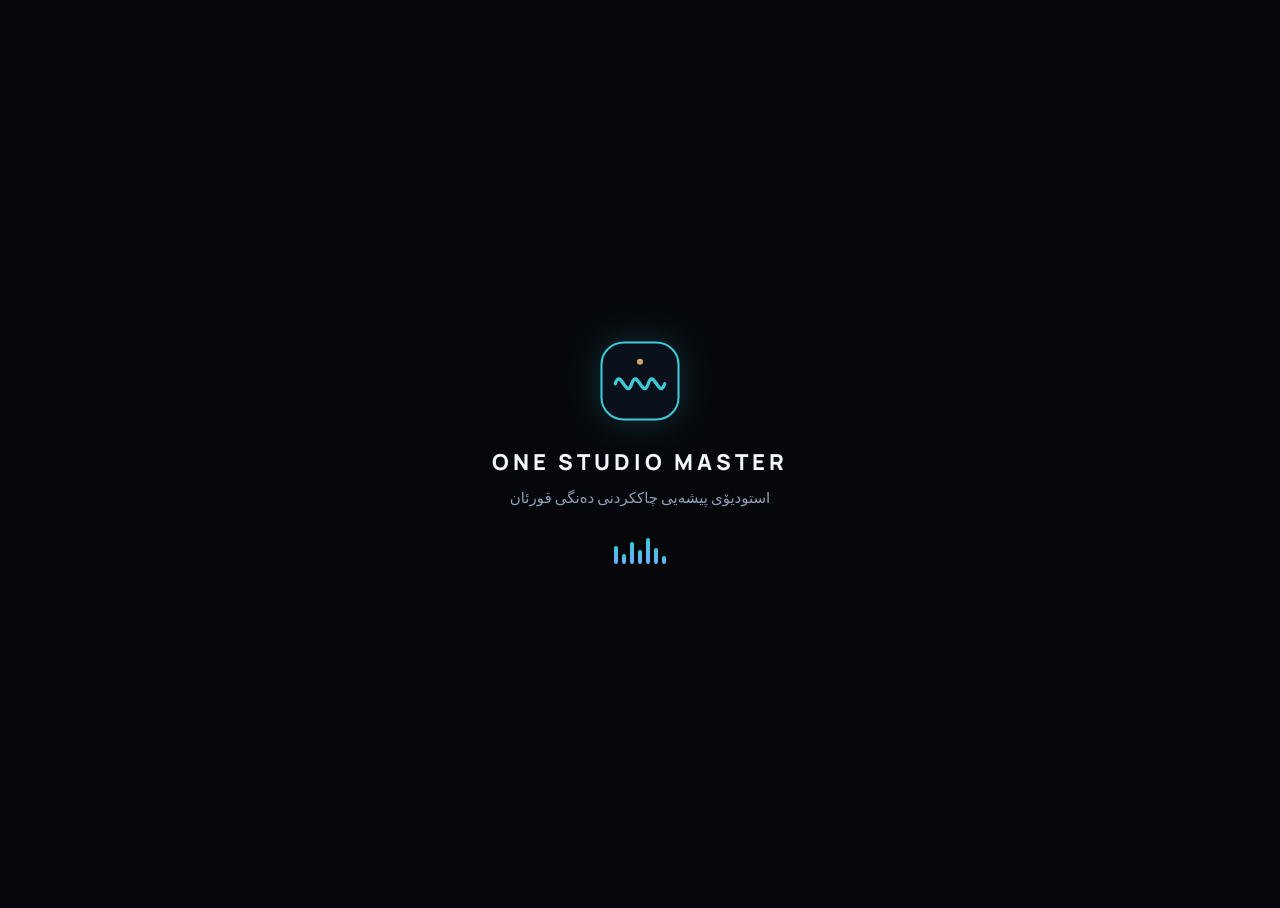
==== commit 435f15c6: "Elevate ONE STUDIO MASTER to a Quran-first glass studio. Quran-first home with four working actions," ====
--- a/index.html
+++ b/index.html
@@ -11,26 +11,26 @@
 <link href="https://fonts.googleapis.com/css2?family=IBM+Plex+Sans+Arabic:wght@400;500;600;700&family=Manrope:wght@400;500;600;700;800&family=JetBrains+Mono:wght@400;500;600&display=swap" rel="stylesheet"/>
 <style>
 :root{
-  --bg:#07090e;--bg2:#0c1018;--elev:#121826;--elev2:#181f2e;
-  --glass:rgba(16,22,34,.72);--glass2:rgba(22,30,46,.55);
-  --line:rgba(255,255,255,.08);--line2:rgba(255,255,255,.14);
-  --text:#e9eef7;--muted:#8b93a7;--faint:#5c6478;
-  --accent:#3ec8d8;--accent2:#6ea8ff;--accent3:#c9a86c;
+  --bg:#05070c;--bg2:#0a1018;--elev:rgba(16,24,38,.62);--elev2:rgba(22,32,48,.55);
+  --glass:rgba(255,255,255,.05);--glass2:rgba(255,255,255,.045);
+  --line:rgba(255,255,255,.10);--line2:rgba(255,255,255,.16);
+  --text:#eef3fb;--muted:#8e99ae;--faint:#5e677c;
+  --accent:#4ad4e0;--accent2:#7eb4ff;--accent3:#d4b36a;
   --ok:#3dce8a;--warn:#e0b04a;--danger:#e24a5b;--rec:#e24a5b;
-  --glow:rgba(62,200,216,.22);--shadow:0 18px 50px rgba(0,0,0,.45);
-  --r:14px;--r2:10px;--r3:8px;
-  --nav:72px;--top:56px;--bot:92px;--side:352px;
+  --glow:rgba(74,212,224,.22);--shadow:0 20px 60px rgba(0,0,0,.48);
+  --r:16px;--r2:12px;--r3:8px;
+  --nav:78px;--top:58px;--bot:96px;--side:360px;
   --font:Manrope,system-ui,sans-serif;
   --font-ar:"IBM Plex Sans Arabic",Manrope,Tahoma,sans-serif;
   --mono:"JetBrains Mono",ui-monospace,monospace;
 }
 html.light{
-  --bg:#eef1f6;--bg2:#f7f8fb;--elev:#ffffff;--elev2:#f2f4f8;
-  --glass:rgba(255,255,255,.78);--glass2:rgba(255,255,255,.62);
-  --line:rgba(15,22,40,.1);--line2:rgba(15,22,40,.16);
+  --bg:#e8edf4;--bg2:#f5f7fb;--elev:rgba(255,255,255,.72);--elev2:rgba(255,255,255,.86);
+  --glass:rgba(255,255,255,.55);--glass2:rgba(255,255,255,.42);
+  --line:rgba(15,22,40,.10);--line2:rgba(15,22,40,.16);
   --text:#141a26;--muted:#5d667a;--faint:#8a93a6;
-  --accent:#128a9a;--accent2:#3b6fd6;--accent3:#9a7438;
-  --glow:rgba(18,138,154,.16);--shadow:0 16px 40px rgba(20,30,50,.12);
+  --accent:#0e7c8a;--accent2:#3b6fd6;--accent3:#9a7438;
+  --glow:rgba(14,124,138,.16);--shadow:0 16px 40px rgba(20,30,50,.12);
 }
 *{box-sizing:border-box;margin:0;padding:0}
 html,body{height:100%;background:var(--bg);color:var(--text);font-family:var(--font);overflow:hidden}
@@ -47,6 +47,26 @@
   var(--bg)}
 
 /* SPLASH */
+.g2{background:var(--glass);border:1px solid var(--line);backdrop-filter:blur(22px) saturate(140%);-webkit-backdrop-filter:blur(22px) saturate(140%);box-shadow:inset 0 1px 0 rgba(255,255,255,.08), var(--shadow)}
+.panel,.glass,.hero,.fx-mod,.ch,.pcard,.drop-card,.sheet,.toast,.qbtn,.ai-card{background:var(--glass);backdrop-filter:blur(22px) saturate(140%);-webkit-backdrop-filter:blur(22px) saturate(140%);border:1px solid var(--line);box-shadow:inset 0 1px 0 rgba(255,255,255,.07)}
+.knob-ui{width:62px;height:62px;border-radius:50%;background:conic-gradient(from 210deg, rgba(74,212,224,.15), rgba(255,255,255,.04) 60%, rgba(74,212,224,.2));border:1px solid var(--line);position:relative;cursor:ns-resize;touch-action:none;box-shadow:inset 0 8px 16px rgba(255,255,255,.06), 0 8px 18px rgba(0,0,0,.25)}
+.knob-ui::after{content:"";position:absolute;inset:10px;border-radius:50%;background:radial-gradient(circle at 35% 30%, rgba(255,255,255,.16), #0c121c 55%);border:1px solid var(--line)}
+.knob-ui b{position:absolute;left:50%;top:8px;width:2px;height:12px;background:var(--accent);transform-origin:50% 23px;border-radius:2px;z-index:1}
+.db-scale{display:flex;flex-direction:column;font-family:var(--mono);font-size:8px;color:var(--faint);line-height:1.15;margin-inline-end:4px}
+.loud-flag{padding:3px 8px;border-radius:999px;font-size:10px;font-weight:700;letter-spacing:.06em;border:1px solid var(--line)}
+.loud-flag.good{color:var(--ok);border-color:rgba(61,206,138,.4)}
+.loud-flag.hot{color:var(--danger);border-color:rgba(226,74,91,.45)}
+.loud-flag.quiet{color:var(--warn);border-color:rgba(224,176,74,.4)}
+.hero-q{position:relative;overflow:hidden;padding:28px 24px 22px;border-radius:24px;margin-bottom:16px}
+.hero-q::before{content:"";position:absolute;inset:0;background:
+  radial-gradient(600px 220px at 90% 0%,rgba(74,212,224,.12),transparent 50%),
+  linear-gradient(135deg,rgba(255,255,255,.04),transparent 40%);pointer-events:none}
+.hero-q h1{font-size:clamp(22px,3.4vw,34px);font-weight:800;letter-spacing:.14em}
+.brand-line{margin-top:10px;color:var(--accent3);font-size:13px;letter-spacing:.08em}
+.hero4{display:grid;grid-template-columns:repeat(4,1fr);gap:12px;margin-top:20px}
+.hero4 .qbtn{min-height:118px;padding:18px;border-radius:18px;text-align:center}
+.hero4 .qbtn em{display:block;font-style:normal;font-size:26px;margin-bottom:8px}
+.mode-pill{display:inline-flex;align-items:center;gap:6px;padding:4px 10px;border-radius:999px;font-size:11px;border:1px solid var(--line);color:var(--muted)}
 #splash{position:fixed;inset:0;z-index:1000;display:flex;flex-direction:column;align-items:center;justify-content:center;background:#05070b;transition:opacity .7s ease,visibility .7s}
 #splash.hide{opacity:0;visibility:hidden;pointer-events:none}
 .splash-mark{width:88px;height:88px;margin-bottom:22px;filter:drop-shadow(0 0 18px var(--glow))}
@@ -64,7 +84,7 @@
 @keyframes eq{0%,100%{transform:scaleY(.45)}50%{transform:scaleY(1)}}
 
 /* APP SHELL */
-#app{height:100%;display:grid;grid-template-columns:var(--nav) 1fr var(--side);grid-template-rows:var(--top) 1fr var(--bot);opacity:0;transform:translateY(8px);transition:opacity .5s ease,transform .5s ease}
+#app{height:100%;display:grid;grid-template-columns:var(--nav) 1fr var(--side);grid-template-rows:var(--top) 1fr var(--bot);opacity:0;transform:translateY(8px);transition:opacity .5s ease,transform .5s ease;position:relative;z-index:1}
 .t-btn.on{border-color:rgba(62,200,216,.45);color:var(--accent);background:rgba(62,200,216,.12)}
 #app.ready{opacity:1;transform:none}
 #app.no-side{grid-template-columns:var(--nav) 1fr 0px}
@@ -249,7 +269,7 @@
 
 @media (max-width:1080px){
   :root{--side:300px;--nav:64px}
-  .qgrid{grid-template-columns:repeat(2,1fr)}
+  .qgrid,.hero4{grid-template-columns:repeat(2,1fr)}
   .cards,.studio-grid,.about-hero{grid-template-columns:1fr}
 }
 @media (max-width:860px){
@@ -301,6 +321,10 @@
     </div>
     <div class="proj-chip"><input id="projName" value="Untitled Project" maxlength="80" aria-label="Project name"/></div>
     <div class="hdr-actions">
+      <button class="icon-btn" id="btnUndo" title="Undo">↺</button>
+      <button class="icon-btn" id="btnRedo" title="Redo">↻</button>
+      <button class="icon-btn" id="btnSave" title="Save">💾</button>
+      <button class="icon-btn" id="btnExportH" title="Export">⇧</button>
       <div class="seg" id="langSeg" role="group" aria-label="Language">
         <button data-lang="ckb" class="on">کوردی</button>
         <button data-lang="ar">العربية</button>
@@ -342,6 +366,7 @@
     <section class="view" id="view-settings"></section>
     <section class="view" id="view-about"></section>
     <section class="view" id="view-spectrum"></section>
+    <section class="view" id="view-quran"></section>
   </main>
 
   <aside id="inspector">
@@ -396,7 +421,19 @@
 
 const I18N = {
 ckb: {
-  tagline:"ئەندازیاری دەنگ", splash:"پلاتفۆرمی پیشەیی ئەندازیاری دەنگ",
+  tagline:"ئەندازیاری دەنگ", splash:"استودیۆی پیشەیی چاککردنی دەنگی قورئان",
+  home:"دەستپێک", studio:"ستۆدیۆ", quran:"قورئان", fxNav:"ئیفێکتەکان", projects:"پڕۆژەکان",
+  heroKurd:"استودیۆی پیشەیی چاککردنی دەنگی قورئان",
+  brandEn:"ENGINEERED FOR SOUND. DESIGNED FOR RECITATION.",
+  brandKu:"ئەندازیاری کراوە بۆ دەنگ. دیزاین کراوە بۆ تلاوەت.",
+  localMode:"دۆخی پرۆسێسی ناوخۆیی",
+  recQuran:"تۆمارکردنی دەنگ", addAudio:"زیادکردنی دەنگ", addVideo:"زیادکردنی ڤیدیۆ", aiFixHero:"AI چاککردنی دەنگ",
+  tooLoud:"TOO LOUD", loudGood:"GOOD", tooQuiet:"TOO QUIET",
+  nrLight:"سووک", nrMed:"مامناوەند", nrStrong:"بەهێز",
+  voicePres:"پاراستنی دەنگ", detailPres:"پاراستنی وردەکاری",
+  applyRec:"جێبەجێکردنی پێشنیاری AI", analyzing:"شیکاری دەنگ...",
+  ffmpegNote:"هەناردنی ڤیدیۆی پیشەیی بۆ هەموو فۆرماتەکان پێویستی بە FFmpeg (WASM یان سێرڤەر) هەیە. لێرە MediaRecorder بەکاردێت.",
+  speed:"خێرایی", vol:"قەبارە", mute:"بێدەنگ",
   dropTitle:"دەنگەکەت لێرە دابنێ", dropSub:"کلیکی بکە بۆ زیادکردنی فایل · MP3 WAV M4A AAC OGG FLAC",
   dropOverlay:"دەنگەکەت لێرە دابنێ", inspector:"ڕاکی ئێفێکت", bypassAll:"بایپاس هەموو", resetFx:"ڕێسێت",
   dash:"داشبۆرد", editor:"دەستکاری", record:"تۆمار", video:"ڤیدیۆ", ailab:"AI Lab",
@@ -459,7 +496,19 @@
   fxOn:"چالاکە", fxOff:"ناچالاک",
 },
 ar: {
-  tagline:"هندسة الصوت", splash:"منصة احترافية لهندسة الصوت",
+  tagline:"هندسة الصوت", splash:"استوديو احترافي لمعالجة صوت القرآن",
+  home:"البداية", studio:"الاستوديو", quran:"القرآن", fxNav:"المؤثرات", projects:"المشاريع",
+  heroKurd:"استوديو احترافي لمعالجة صوت القرآن",
+  brandEn:"ENGINEERED FOR SOUND. DESIGNED FOR RECITATION.",
+  brandKu:"صُمّم للصوت. صُمّم للتلاوة.",
+  localMode:"وضع المعالجة المحلية",
+  recQuran:"تسجيل الصوت", addAudio:"إضافة صوت", addVideo:"إضافة فيديو", aiFixHero:"إصلاح الصوت بالذكاء",
+  tooLoud:"TOO LOUD", loudGood:"GOOD", tooQuiet:"TOO QUIET",
+  nrLight:"خفيف", nrMed:"متوسط", nrStrong:"قوي",
+  voicePres:"حفظ الصوت", detailPres:"حفظ التفاصيل",
+  applyRec:"تطبيق توصية AI", analyzing:"جاري تحليل الصوت...",
+  ffmpegNote:"التصدير الاحترافي لكل الصيغ يحتاج FFmpeg (WASM أو خادم). هنا يُستخدم MediaRecorder.",
+  speed:"السرعة", vol:"مستوى", mute:"كتم",
   dropTitle:"ضع �LAC",
   dropOverlay:"أسقط الملف هنا", inspector:"رف المؤثرات", bypassAll:"تجاوز الكل", resetFx:"إعادة ضبط",
   dash:"لوحة", editor:"تحرير", record:"تسجيل", video:"فيديو", ailab:"مختبر AI",
@@ -585,18 +634,14 @@
 };
 
 const NAV = [
-  ["dashboard","dash","grid"],
-  ["editor","editor","wave"],
+  ["dashboard","home","grid"],
+  ["editor","studio","wave"],
   ["record","record","mic"],
-  ["video","video","vid"],
+  ["quran","quran","star"],
   ["ailab","ailab","ai"],
-  ["plugins","plugins","plug"],
-  ["presets","presets","star"],
-  ["mixer","mixer","mix"],
-  ["spectrum","spectrum","spec"],
-  ["export","export","down"],
+  ["plugins","fxNav","plug"],
+  ["presets","projects","star"],
   ["settings","settings","gear"],
-  ["about","about","info"],
 ];
 
 const ICONS = {
@@ -632,7 +677,7 @@
 function clamp(v,a,b){return Math.max(a,Math.min(b,v))}
 
 const defaultFx = () => ({
-  nr:{on:false,amount:.45,enhance:.25,hpf:80},
+  nr:{on:false,amount:.45,enhance:.25,hpf:80,voice:.72,detail:.65,strength:"medium"},
   hum:{on:false,freq:50,harmonics:4,amount:.8},
   gate:{on:false,thr:-48,atk:.01,hold:.05,rel:.12,range:-48},
   eq:{on:true,bands:[
@@ -674,8 +719,18 @@
   },
   chain: ["nr","hum","gate","eq","deess","comp","sat","reverb","delay","limit"],
   analysis: null,
+  rec: null,
   recState: "idle",
 };
+const FxHistory = {
+  u:[], r:[],
+  push(){ this.u.push(JSON.stringify({fx:S.fx,chain:S.chain,bypass:S.bypassAll})); if(this.u.length>40) this.u.shift(); this.r.length=0; },
+  apply(s){ const o=JSON.parse(s); S.fx=o.fx; S.chain=o.chain; S.bypassAll=!!o.bypass; if(AudioEngine.nodes) AudioEngine._wire(); UI.renderInspector(); UI.renderPlugins(); },
+  undo(){ if(!this.u.length) return; this.r.push(JSON.stringify({fx:S.fx,chain:S.chain,bypass:S.bypassAll})); this.apply(this.u.pop()); },
+  redo(){ if(!this.r.length) return; this.u.push(JSON.stringify({fx:S.fx,chain:S.chain,bypass:S.bypassAll})); this.apply(this.r.pop()); }
+};
+function undoAny(){ if(AudioEngine.undo && AudioEngine.undo.length) AudioEngine.doUndo(); else FxHistory.undo(); }
+function redoAny(){ if(AudioEngine.redo && AudioEngine.redo.length) AudioEngine.doRedo(); else FxHistory.redo(); }
 
 /* ---------- FFT (radix-2) ---------- */
 function fft(re, im){
@@ -1085,11 +1140,12 @@
       src.connect(this.nodes.input);
       const start=S.hasSel && S.looping ? Math.min(S.selA,S.selB) : this.offset;
       const dur=S.hasSel && S.looping ? Math.abs(S.selB-S.selA) : Math.max(0.01, this.buffer.duration-start);
+      src.playbackRate.value=S.rate||1;
       src.loop=!!(S.looping && S.hasSel);
       if(src.loop){ src.loopStart=Math.min(S.selA,S.selB); src.loopEnd=Math.max(S.selA,S.selB); }
       src.start(0, start);
       src.onended=()=>{ if(this.source===src && !S.looping){ this.playing=false; this.offset=S.hasSel?Math.min(S.selA,S.selB):0; UI.playBtn(); } };
-      this.source=src; this.startedAt=this.ctx.currentTime-start; this.playing=true; this.offset=start;
+      this.source=src; this.startedAt=this.ctx.currentTime; this.playing=true; this.offset=start;
       S.playing=true; UI.playBtn();
     });
   },
@@ -1298,7 +1354,10 @@
         const mag=Math.hypot(re[k],im[k]);
         const ang=Math.atan2(im[k],re[k]);
         let g=(mag-noise[k]*amount*1.6)/(mag+1e-12);
-        g=Math.max(0.05, Math.min(1,g));
+        const floor=0.04+(S.fx.nr.voice||0.5)*0.22;
+        const det=S.fx.nr.detail||0.6;
+        if(k>N*0.28) g=g*(0.55+0.45*det)+ (1-(0.55+0.45*det));
+        g=Math.max(floor, Math.min(1,g));
         const m=mag*g;
         re[k]=m*Math.cos(ang); im[k]=m*Math.sin(ang);
         if(k>0){ re[N-k]=re[k]; im[N-k]=-im[k]; }
@@ -1541,7 +1600,29 @@
     if(peak>0.95) suggest.push("Limiter");
     if(clarity==="low") suggest.push("Presence EQ");
     suggest.push("LUFS check");
-    return {peak,rms,clip,noise,noiseLvl,clarity,rumbleLvl,dyn,centroid,hiss,suggest,crest};
+    const rec={
+      nr: noiseLvl==="high"?38:noiseLvl==="medium"?28:12,
+      hpf: rumbleLvl==="high"?95:rumbleLvl==="medium"?75:55,
+      comp: dyn==="high"?"Gentle": dyn==="medium"?"Light":"Off",
+      deess: hiss>0.14?"Moderate": hiss>0.08?"Light":"Off",
+      reverb: "Natural Hall",
+      limit: peak>0.9?-1:-1.5
+    };
+    return {peak,rms,clip,noise,noiseLvl,clarity,rumbleLvl,dyn,centroid,hiss,suggest,crest,rec};
+  },
+  applyRecommendation(a){
+    if(!a||!a.rec) return;
+    FxHistory.push();
+    const r=a.rec;
+    S.fx.nr.on=true; S.fx.nr.amount=r.nr/100; S.fx.nr.hpf=r.hpf;
+    S.fx.eq.on=true; S.fx.eq.bands[0].on=true; S.fx.eq.bands[0].f=r.hpf;
+    S.fx.deess.on = r.deess!=="Off"; S.fx.deess.amt = r.deess==="Moderate"?.45:.28;
+    S.fx.comp.on = r.comp!=="Off"; S.fx.comp.ratio = 2.4; S.fx.comp.thr=-20;
+    S.fx.reverb.on=true; S.fx.reverb.type="hall"; S.fx.reverb.mix=.1;
+    S.fx.limit.on=true; S.fx.limit.thr=r.limit;
+    if(AudioEngine.nodes) AudioEngine._wire();
+    UI.renderInspector();
+    toast(t("applied"));
   },
   async applyFix(kind){
     if(!AudioEngine.buffer){ toast(t("noAudio"),true); return; }
@@ -1689,9 +1770,10 @@
 function applyNamedPreset(name){
   const p=PRESETS[name] || customPresets()[name];
   if(!p) return;
+  FxHistory.push();
   S.fx=deepMerge(defaultFx(), p);
-  AudioEngine._wire();
-  UI.renderInspector(); UI.renderPresets();
+  if(AudioEngine.nodes) AudioEngine._wire();
+  UI.renderInspector(); UI.renderPresets(); UI.renderQuran && UI.renderQuran();
   toast(t("applied"));
 }
 function customPresets(){ try{return JSON.parse(localStorage.getItem("osm_presets")||"{}")}catch(e){return{}} }
@@ -1940,7 +2022,7 @@
   renderNav(){
     $("rail").innerHTML = NAV.map(([id,key,ic])=>`<button class="nav-btn ${S.view===id?"active":""}" data-view="${id}">${ICONS[ic]||""}<span>${t(key)}</span></button>`).join("") + `<div class="rail-gap"></div>`;
     $("rail").querySelectorAll(".nav-btn").forEach(b=>b.onclick=()=>showView(b.dataset.view));
-    const mkeys=[["dashboard","home","grid"],["editor","editor","wave"],["record","record","mic"],["ailab","ailab","ai"],["more","more","gear"]];
+    const mkeys=[["dashboard","home","grid"],["editor","studio","wave"],["record","record","mic"],["quran","quran","star"],["more","more","gear"]];
     $("mnav").innerHTML=mkeys.map(([id,key,ic])=>`<button data-view="${id}" class="${S.view===id||(id==="more"&&["settings","about","export","presets","plugins","mixer","video","spectrum"].includes(S.view))?"active":""}">${ICONS[ic]}<span>${t(key)}</span></button>`).join("");
     $("mnav").querySelectorAll("button").forEach(b=>b.onclick=()=>{
       if(b.dataset.view==="more") openMore(); else showView(b.dataset.view);
@@ -1956,7 +2038,7 @@
   renderAllViews(){
     this.renderDash(); this.renderTools(); this.renderRecord(); this.renderVideo();
     this.renderAI(); this.renderPlugins(); this.renderPresets(); this.renderMixer();
-    this.renderExport(); this.renderSettings(); this.renderAbout(); this.renderSpectrumPage();
+    this.renderExport(); this.renderSettings(); this.renderAbout(); this.renderSpectrumPage(); this.renderQuran();
   },
   renderDash(){
     const rec=JSON.parse(localStorage.getItem("osm_recent")||"[]");
@@ -2268,9 +2350,7 @@
     $("inspTabs").querySelectorAll("button").forEach(b=>b.onclick=()=>{S.fxTab=b.dataset.tab; this.renderInspector();});
     const box=$("inspBody");
     const f=S.fx;
-    const onToggle=(path)=>{
-      return `<span class="toggle ${path.on?"on":""}" data-en="1"><i></i></span>`;
-    };
+    const onToggle=(path)=>`<span class="toggle ${path.on?"on":""}" data-en="1"><i></i></span>`;
     if(S.fxTab==="chain"){
       box.innerHTML=`<div class="fx-mod"><h4>${t("chain")} <button class="btn" id="cmp">${t("compare")}</button></h4>
         <p class="notice">${t("quranHint")}</p>
@@ -2295,7 +2375,7 @@
       drawEQ();
     } else {
       const map={
-        nr:[["amount",t("nrAmt"),0,1,0.01],["enhance",t("enhance"),0,1,0.01],["hpf","HPF Hz",20,300,1]],
+        nr:[["amount",t("nrAmt"),0,1,0.01],["enhance",t("enhance"),0,1,0.01],["hpf","HPF Hz",20,300,1],["voice",t("voicePres"),0,1,0.01],["detail",t("detailPres"),0,1,0.01]],
         hum:[["freq","50/60",50,60,10],["harmonics","Harmonics",1,5,1],["amount",t("nrAmt"),0,1,0.01]],
         gate:[["thr","Thr dB",-80,-10,0.5],["atk","Atk",0.001,0.1,0.001],["hold","Hold",0,0.4,0.01],["rel","Rel",0.01,0.6,0.01],["range","Range dB",-80,-6,1]],
         deess:[["f","Hz",2000,12000,10],["thr","Thr",-40,-6,0.5],["amt","Amt",0,1,0.01],["range","Range",1000,8000,10]],
@@ -2307,17 +2387,25 @@
       };
       const spec=map[S.fxTab];
       const obj=f[S.fxTab];
+      const knobs=(spec||[]).slice(0,6).map(([k,lb,min,max])=>{
+        const p=(obj[k]-min)/((max-min)||1);
+        const ang=-135+p*270;
+        return `<div class="knob"><div class="knob-ui" data-k="${k}" data-min="${min}" data-max="${max}"><b style="transform:rotate(${ang}deg)"></b></div><label>${lb}</label><div class="kv">${(+obj[k]).toFixed(2)}</div></div>`;
+      }).join("");
       box.innerHTML=`<div class="fx-mod"><h4>${S.fxTab.toUpperCase()} ${onToggle(obj)}</h4>
-        ${S.fxTab==="sat"?`<label class="field">Type <select id="satType"><option ${obj.type==="tube"?"selected":""}>tube</option><option ${obj.type==="tape"?"selected":""}>tape</option><option ${obj.type==="soft"?"selected":""}>soft</option><option ${obj.type==="sat"?"selected":""}>sat</option></select></label>`:""}
+        ${S.fxTab==="sat"?`<label class="field">Type <select id="satType"><option ${obj.type==="tube"?"selected":""}>tube</option><option ${obj.type==="tape"?"selected":""}>tape</option><option ${obj.type==="soft"?"selected":""}>soft</option><option ${obj.type==="warm"?"selected":""}>warm</option></select></label>`:""}
         ${S.fxTab==="reverb"?`<label class="field">Type <select id="rvType">${["room","hall","studio","plate","cathedral","amb"].map(x=>`<option value="${x}" ${obj.type===x?"selected":""}>${x}</option>`).join("")}</select></label>`:""}
         ${S.fxTab==="hum"?`<div class="row"><button class="btn" data-hz="50">50 Hz</button><button class="btn" data-hz="60">60 Hz</button></div>`:""}
-        ${S.fxTab==="nr"?`<button class="btn" id="applyNR">${t("apply")} Spectral NR (DSP)</button><p class="notice">${t("beforeAfter")}</p>`:""}
+        ${S.fxTab==="nr"?`<div class="row"><button class="btn" data-str="light">${t("nrLight")}</button><button class="btn" data-str="medium">${t("nrMed")}</button><button class="btn" data-str="strong">${t("nrStrong")}</button></div>
+        <button class="btn" id="applyNR">${t("apply")} Spectral NR (DSP)</button><p class="notice">${t("localMode")}</p>`:""}
+        <div class="knob-row" style="margin:10px 0">${knobs}</div>
         ${spec.map(([k,lb,min,max,st])=>`<label class="field" style="margin-top:8px">${lb} <b style="color:var(--text)">${(+obj[k]).toFixed(st<1?2:0)}</b>
           <input type="range" data-p="${S.fxTab}.${k}" min="${min}" max="${max}" step="${st}" value="${obj[k]}"></label>`).join("")}
       </div>`;
       if($("satType")) $("satType").onchange=()=>{ f.sat.type=$("satType").value; AudioEngine.applyParams(); };
       if($("rvType")) $("rvType").onchange=()=>{ f.reverb.type=$("rvType").value; AudioEngine.applyParams(); };
       box.querySelectorAll("[data-hz]").forEach(b=>b.onclick=()=>{ f.hum.freq=+b.dataset.hz; AudioEngine.applyParams(); this.renderInspector(); });
+      box.querySelectorAll("[data-str]").forEach(b=>b.onclick=()=>{ const m={light:.22,medium:.45,strong:.72}; f.nr.amount=m[b.dataset.str]; f.nr.strength=b.dataset.str; f.nr.on=true; AudioEngine._wire(); this.renderInspector(); });
       if($("applyNR")) $("applyNR").onclick=()=>{
         if(!AudioEngine.buffer) return;
         toast(t("largeFile"));
@@ -2327,9 +2415,24 @@
           Waveform.rebuild(); toast(t("applied"));
         },30);
       };
+      box.querySelectorAll(".knob-ui").forEach(el=>{
+        let last=null;
+        el.onpointerdown=e=>{ last=e.clientY; el.setPointerCapture(e.pointerId); FxHistory.push(); };
+        el.onpointermove=e=>{
+          if(last==null) return;
+          const k=el.dataset.k, min=+el.dataset.min, max=+el.dataset.max;
+          const span=max-min;
+          obj[k]=clamp(obj[k]-(e.clientY-last)*span/140, min, max);
+          last=e.clientY; AudioEngine.applyParams();
+          el.nextElementSibling.nextElementSibling.textContent=(+obj[k]).toFixed(2);
+          const p=(obj[k]-min)/span; el.querySelector("b").style.transform=`rotate(${-135+p*270}deg)`;
+        };
+        el.onpointerup=()=>last=null;
+        el.ondblclick=()=>{ obj[el.dataset.k]=(+el.dataset.min+ +el.dataset.max)/2; AudioEngine.applyParams(); this.renderInspector(); };
+      });
     }
     box.querySelectorAll("[data-en]").forEach(el=>el.onclick=()=>{
-      f[S.fxTab].on=!f[S.fxTab].on; AudioEngine._wire(); this.renderInspector();
+      FxHistory.push(); f[S.fxTab].on=!f[S.fxTab].on; AudioEngine._wire(); this.renderInspector();
     });
     box.querySelectorAll("[data-band]").forEach(el=>el.onclick=()=>{
       f.eq.bands[+el.dataset.band].on=!f.eq.bands[+el.dataset.band].on; AudioEngine._wire(); this.renderInspector();
@@ -2338,7 +2441,6 @@
       el.oninput=()=>{
         if(el.dataset.eq!=null){
           const i=+el.dataset.eq, k=el.dataset.k; f.eq.bands[i][k]=+el.value; AudioEngine.applyParams(); drawEQ();
-          el.parentElement.firstChild && (el.previousSibling);
         } else if(el.dataset.p){
           const [m,k]=el.dataset.p.split("."); f[m][k]=+el.value; AudioEngine.applyParams();
         }
@@ -2354,16 +2456,20 @@
 function escapeHtml(s){ return String(s).replace(/[&<>"']/g,c=>({"&":"&amp;","<":"&lt;",">":"&gt;","\"":"&quot;","'":"&#39;"}[c])); }
 function escapeAttr(s){ return escapeHtml(s); }
 
+const EQDrag={i:-1};
+function fToX(f,W){ return Math.log(Math.max(20,f)/20)/Math.log(1000)*W; }
+function xToF(x,W){ return 20*Math.pow(1000, clamp(x/W,0,1)); }
 function drawEQ(){
-  const c=$("eqCan"); if(!c||!AudioEngine.ctx) return;
+  const c=$("eqCan"); if(!c) return;
   const dpr=devicePixelRatio||1;
   const r=c.getBoundingClientRect();
+  if(!r.width) return;
   c.width=r.width*dpr; c.height=r.height*dpr;
   const g=c.getContext("2d"); g.scale(dpr,dpr);
   const W=r.width,H=r.height;
-  g.clearRect(0,0,W,H);
-  g.fillStyle=getComputedStyle(document.documentElement).getPropertyValue("--bg")||"#07090e";
-  g.fillRect(0,0,W,H);
+  g.fillStyle="#07090e"; g.fillRect(0,0,W,H);
+  g.strokeStyle="rgba(255,255,255,.06)";
+  [-12,0,12].forEach(dbv=>{ const y=H/2-dbv/24*H/2; g.beginPath(); g.moveTo(0,y); g.lineTo(W,y); g.stroke(); });
   if(!AudioEngine.nodes) return;
   const freqs=new Float32Array(256);
   for(let i=0;i<256;i++) freqs[i]=20*Math.pow(1000,i/255);
@@ -2374,13 +2480,35 @@
     f.getFrequencyResponse(freqs,mag,ph);
     for(let k=0;k<256;k++) acc[k]*=mag[k];
   });
-  g.beginPath(); g.strokeStyle="#3ec8d8"; g.lineWidth=2;
+  g.beginPath(); g.strokeStyle="#4ad4e0"; g.lineWidth=2;
   for(let i=0;i<256;i++){
     const dbv=20*Math.log10(acc[i]+1e-9);
     const x=i/255*W, y=H/2 - dbv/24*H/2;
     i?g.lineTo(x,y):g.moveTo(x,y);
   }
   g.stroke();
+  S.fx.eq.bands.forEach((b,i)=>{
+    if(!b.on) return;
+    const x=fToX(b.f,W), y=H/2 - b.g/24*H/2;
+    g.beginPath(); g.fillStyle=EQDrag.i===i?"#d4b36a":"#4ad4e0"; g.arc(x,y,7,0,Math.PI*2); g.fill();
+  });
+  if(!c._eqBound){
+    c._eqBound=true;
+    c.addEventListener("pointerdown",e=>{
+      const rr=c.getBoundingClientRect(); const x=e.clientX-rr.left, y=e.clientY-rr.top;
+      let best=-1, bd=99;
+      S.fx.eq.bands.forEach((b,i)=>{ const px=fToX(b.f,rr.width), py=rr.height/2-b.g/24*rr.height/2; const d=Math.hypot(px-x,py-y); if(d<bd&&d<20){bd=d;best=i;} });
+      EQDrag.i=best; if(best>=0) c.setPointerCapture(e.pointerId);
+    });
+    c.addEventListener("pointermove",e=>{
+      if(EQDrag.i<0) return;
+      const rr=c.getBoundingClientRect(); const b=S.fx.eq.bands[EQDrag.i];
+      b.f=clamp(xToF(e.clientX-rr.left,rr.width),20,20000);
+      b.g=clamp(((rr.height/2)-(e.clientY-rr.top))/(rr.height/2)*24,-18,18);
+      AudioEngine.applyParams(); drawEQ();
+    });
+    c.addEventListener("pointerup",()=>EQDrag.i=-1);
+  }
 }
 
 function drawRecWave(){
@@ -2423,7 +2551,8 @@
   UI.renderNav();
   if(S.view==="editor") setTimeout(()=>Waveform.draw(),40);
   if(S.view==="record") UI.renderRecord();
-  if(S.view==="ailab") UI.renderAI();
+    if(S.view==="ailab") UI.renderAI();
+    if(S.view==="quran") UI.renderQuran();
 }
 
 function openMore(){
@@ -2485,6 +2614,14 @@
     if(S.playing){ AudioEngine.iSum+=m; AudioEngine.iCount++; }
     const ii=AudioEngine.iCount? AudioEngine.iSum/AudioEngine.iCount : -70;
     $("vI").textContent=isFinite(ii)?ii.toFixed(1):"-∞";
+    const flag=$("loudFlag");
+    if(flag){
+      const pkdb=pk>1e-8?20*Math.log10(pk):-90;
+      if(pkdb>-1){ flag.textContent=t("tooLoud"); flag.className="loud-flag hot"; }
+      else if(pkdb<-24 && !S.playing){ flag.textContent=t("tooQuiet"); flag.className="loud-flag quiet"; }
+      else if(pkdb<-18 && S.playing){ flag.textContent=t("tooQuiet"); flag.className="loud-flag quiet"; }
+      else { flag.textContent=t("loudGood"); flag.className="loud-flag good"; }
+    }
     drawSpec(spec, fd);
     if(big) drawSpec(big, fd, true);
   }
@@ -2522,6 +2659,13 @@
   };
   $("themeBtn").onclick=()=>{ S.theme=S.theme==="dark"?"light":"dark"; UI.applyTheme(); };
   $("helpBtn").onclick=openHelp;
+  $("btnUndo").onclick=undoAny;
+  $("btnRedo").onclick=redoAny;
+  $("btnSave").onclick=()=>saveProject();
+  $("btnExportH").onclick=()=>showView("export");
+  $("rateSel").onchange=()=>{ S.rate=parseFloat($("rateSel").value)||1; if(S.playing) AudioEngine.play(); };
+  $("volMain").oninput=()=>{ S.mixer.master.vol=+$("volMain").value; AudioEngine.applyParams(); };
+  $("btnMute").onclick=()=>{ S.mixer.master.mute=!S.mixer.master.mute; AudioEngine.applyParams(); $("btnMute").classList.toggle("on", S.mixer.master.mute); };
   $("modal").onclick=e=>{ if(e.target.id==="modal") $("modal").classList.remove("on"); };
   $("projName").onchange=()=>S.projectName=$("projName").value.trim()||"Untitled Project";
   $("btnPlay").onclick=()=>S.playing?AudioEngine.pause():AudioEngine.play();
@@ -2607,12 +2751,4 @@
 })();
 </script>
 </body>
-</html>
-").classList.add("ready");
-  }, 1400);
-}
-boot();
-})();
-</script>
-</body>
-</html>
+</html>
